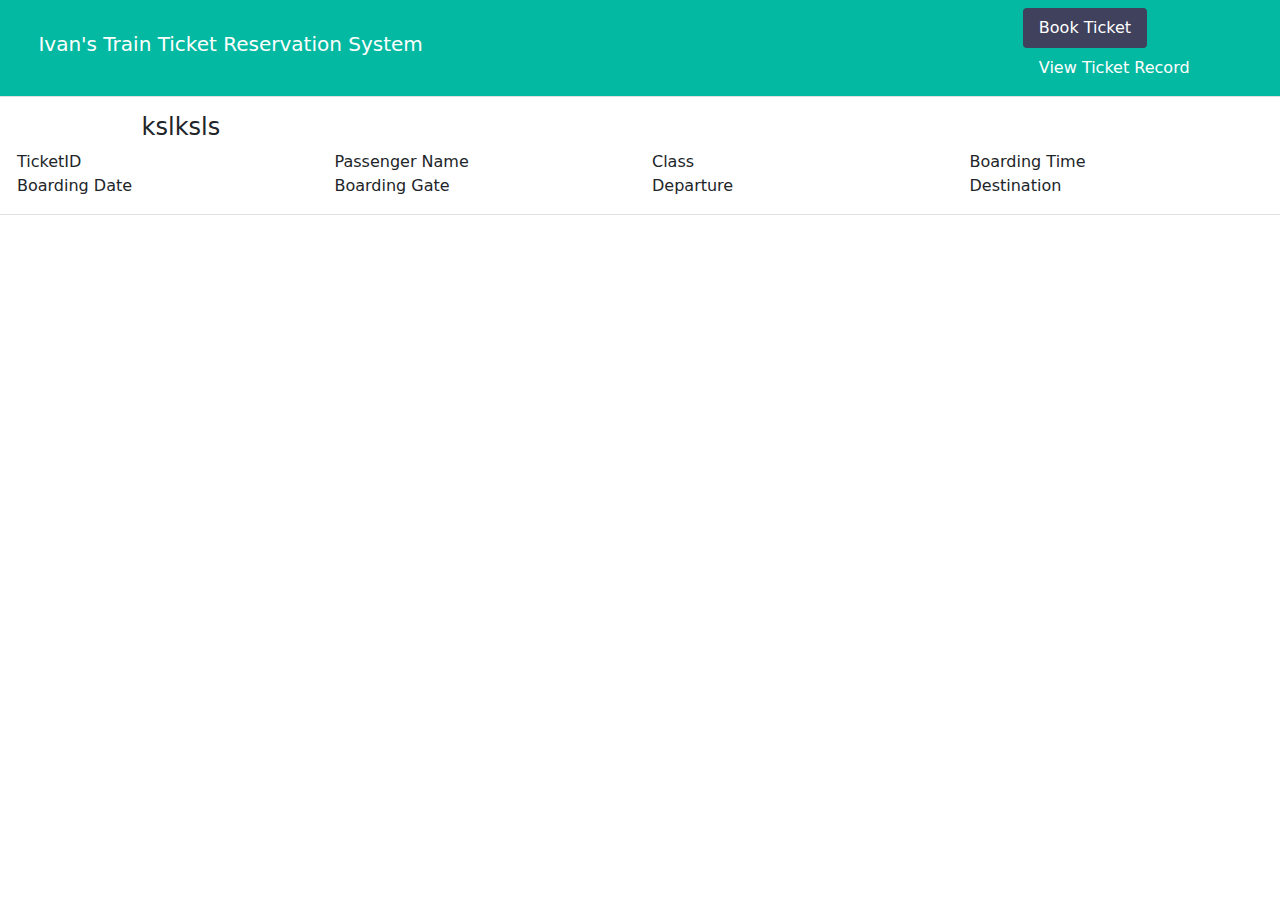
==== success.html @ bfb9c153 "fixed modal added spinner and button to open ticket issuing page" ====
<!DOCTYPE html>
<html lang="en">
<head>
   <!--For Viewport-->
    <meta charset="UTF-8">
    <meta http-equiv="X-UA-Compatible" content="IE=edge">
    <meta name="viewport" content="width=device-width, initial-scale=1.0">
    <title>Ivan's Train Station Ticket Reservation System</title>
    
   
  

    <!-- Google Web Fonts -->
    <link rel="preconnect" href="https://fonts.googleapis.com">
    <link rel="preconnect" href="https://fonts.gstatic.com" crossorigin>
    <link href="https://fonts.googleapis.com/css2?family=Heebo:wght@400;500;600;700&display=swap" rel="stylesheet">
    
    <!-- Icon Font Stylesheet -->
    <link href="https://cdnjs.cloudflare.com/ajax/libs/font-awesome/5.10.0/css/all.min.css" rel="stylesheet">
    <link href="https://cdn.jsdelivr.net/npm/bootstrap-icons@1.4.1/font/bootstrap-icons.css" rel="stylesheet">

    <link rel="icon" href="Assets/images/undraw_subway_-7-vh7 (1).svg" type="image/icon type">

    <!-- Customized Bootstrap Stylesheet -->
    <link href="Assets/css/bootstrap-grid.min.css" rel="stylesheet">
    <link href="Assets/css/bootsrap.css" rel="stylesheet">

    <!-- Template Stylesheet -->
    <link href="Assets/css/index.css" rel="stylesheet">
</head>
<body>
  <!-- Option 1: Bootstrap Bundle with Popper -->
  <script src="Assets/js/bootstrap.js"></script>
  <script src="https://cdn.jsdelivr.net/npm/@popperjs/core@2.10.2/dist/umd/popper.min.js"></script>
  

    <!--For navbar-->
      <nav class="navbar navbar-expand-lg navbar-light sticky-top header">

        <!--This will be displayed on large screen-->
          <button class="navbar-toggler" type="button" data-bs-toggle="collapse" data-bs-target="#navbarTogglerDemo01" aria-controls="navbarTogglerDemo01" aria-expanded="false" aria-label="Toggle navigation">
            <span class="navbar-toggler-icon"></span>
          </button>
          <a class="title" href="index.html"><h5>Ivan's Train Ticket Reservation System</h5></a>

          <!--This will be displayed on small screen when minimized-->
          <div class="collapse navbar-collapse" id="navbarTogglerDemo01">
            <ul class="nav nav-pills mainmenu" id="pills-tab" role="tablist">
              <li class="nav-item" role="presentation">
                <button class="nav-link active menu" id="pills-home-tab" data-bs-toggle="pill" data-bs-target="#pills-home" type="button" role="tab" aria-controls="pills-home" aria-selected="true"><a href="index.html">Book Ticket</a></button>
              </li>
              <li class="nav-item" role="presentation">
                <button class="nav-link menu" id="pills-profile-tab" data-bs-toggle="modal" data-bs-target="#exampleModal" type="button" role="tab" aria-controls="pills-profile" aria-selected="false">View Ticket Record</button>
              </li>
            </ul>
          </div>
      </nav>

    <!--For Content-->
    <div class="container-fluid overflow-hidden px-0">


      <!--modal page to view train ticket status-->
      <div class="modal fade" id="exampleModal" tabindex="-1" aria-labelledby="exampleModalLabel" aria-hidden="true">
        <div class="modal-dialog modal-dialog-centered">
          <div class="modal-content">
            <div class="modal-header">
              <h5 class="modal-title" id="exampleModalLabel">View Ticket Status</h5>
              <button type="button" class="btn-close" data-bs-dismiss="modal" aria-label="Close"></button>
            </div>
            <div class="modal-body">
              <div class="input-group">
                <span class="input-group-text" id="basic-addon1"><i class="fa fa-envelope icon"></i></span>
                <input type="text" class="form-control" placeholder="Input Ticket ID" aria-label="Ticket ID" aria-describedby="basic-addon2" id="trackid">
              </div>
            </div>
            <div class="modal-footer">
              <button type="button" class="btn btn-primary recoverylink" id="viewstatus">View Status</button>
            </div>
          </div>
        </div>
      </div>
    <div class="row">
      
      <!--Display Ticket-->
      <div class="card">
        <div class="card-body">
          <h4>kslksls</h4>
         
          <div class="row">
            <div class="col-sm-3">TicketID</div>
            <div class="col-sm-3">Passenger Name</div>
            <div class="col-sm-3">Class</div>
            <div class="col-sm-3">Boarding Time</div>
          </div>

          <div class="row">
            <div class="col-sm-3">Boarding Date</div>
            <div class="col-sm-3">Boarding Gate</div>
            <div class="col-sm-3">Departure</div>
            <div class="col-sm-3">Destination</div>

          </div>

        </div>
      </div>
    </div>

    </div>

    <!--For Footer-->
    <div class="row footer"></div>
   
    <script src="jsfile.js"></script>
</body>

</html>
---- Assets/css/bootsrap.css ----
/* @charset "UTF-8"; */
/*!
 * Bootstrap v5.1.3 (https://getbootstrap.com/)
 * Copyright 2011-2021 The Bootstrap Authors
 * Copyright 2011-2021 Twitter, Inc.
 * Licensed under MIT (https://github.com/twbs/bootstrap/blob/main/LICENSE)
 */
:root {
  --bs-blue: #0d6efd;
  --bs-indigo: #6610f2;
  --bs-purple: #6f42c1;
  --bs-pink: #d63384;
  --bs-red: #dc3545;
  --bs-orange: #fd7e14;
  --bs-yellow: #ffc107;
  --bs-green: #198754;
  --bs-teal: #20c997;
  --bs-cyan: #0dcaf0;
  --bs-white: #fff;
  --bs-gray: #6c757d;
  --bs-gray-dark: #343a40;
  --bs-gray-100: #f8f9fa;
  --bs-gray-200: #e9ecef;
  --bs-gray-300: #dee2e6;
  --bs-gray-400: #ced4da;
  --bs-gray-500: #adb5bd;
  --bs-gray-600: #6c757d;
  --bs-gray-700: #495057;
  --bs-gray-800: #343a40;
  --bs-gray-900: #212529;
  --bs-primary: #0d6efd;
  --bs-secondary: #6c757d;
  --bs-success: #198754;
  --bs-info: #0dcaf0;
  --bs-warning: #ffc107;
  --bs-danger: #dc3545;
  --bs-light: #f8f9fa;
  --bs-dark: #212529;
  --bs-primary-rgb: 13, 110, 253;
  --bs-secondary-rgb: 108, 117, 125;
  --bs-success-rgb: 25, 135, 84;
  --bs-info-rgb: 13, 202, 240;
  --bs-warning-rgb: 255, 193, 7;
  --bs-danger-rgb: 220, 53, 69;
  --bs-light-rgb: 248, 249, 250;
  --bs-dark-rgb: 33, 37, 41;
  --bs-white-rgb: 255, 255, 255;
  --bs-black-rgb: 0, 0, 0;
  --bs-body-color-rgb: 33, 37, 41;
  --bs-body-bg-rgb: 255, 255, 255;
  --bs-font-sans-serif: system-ui, -apple-system, "Segoe UI", Roboto, "Helvetica Neue", Arial, "Noto Sans", "Liberation Sans", sans-serif, "Apple Color Emoji", "Segoe UI Emoji", "Segoe UI Symbol", "Noto Color Emoji";
  --bs-font-monospace: SFMono-Regular, Menlo, Monaco, Consolas, "Liberation Mono", "Courier New", monospace;
  --bs-gradient: linear-gradient(180deg, rgba(255, 255, 255, 0.15), rgba(255, 255, 255, 0));
  --bs-body-font-family: var(--bs-font-sans-serif);
  --bs-body-font-size: 1rem;
  --bs-body-font-weight: 400;
  --bs-body-line-height: 1.5;
  --bs-body-color: #212529;
  --bs-body-bg: #fff;
}

*,
*::before,
*::after {
  /* box-sizing: border-box; */
}

@media (prefers-reduced-motion: no-preference) {
  :root {
    scroll-behavior: smooth;
  }
}
.navbar{
  background: darkorange;
}
.bg-light {
  --bs-bg-opacity: 1;
  background-color: #2c3e50  !important;
}
body {
  margin: 0;
  font-family: var(--bs-body-font-family);
  font-size: var(--bs-body-font-size);
  font-weight: var(--bs-body-font-weight);
  line-height: var(--bs-body-line-height);
  color: var(--bs-body-color);
  text-align: var(--bs-body-text-align);
  background-color: var(--bs-body-bg);
  -webkit-text-size-adjust: 100%;
  -webkit-tap-highlight-color: rgba(0, 0, 0, 0);
}

hr {
  margin: 1rem 0;
  color: inherit;
  background-color: currentColor;
  border: 0;
  opacity: 0.25;
}

hr:not([size]) {
  height: 1px;
}

h6, .h6, h5, .h5, h4, .h4, h3, .h3, h2, .h2, h1, .h1 {
  margin-top: 0;
  margin-bottom: 0.5rem;
  font-weight: 500;
  line-height: 1.2;
}

h1, .h1 {
  font-size: calc(1.375rem + 1.5vw);
}
@media (min-width: 1200px) {
  h1, .h1 {
    font-size: 2.5rem;
  }
}

h2, .h2 {
  font-size: calc(1.325rem + 0.9vw);
}
@media (min-width: 1200px) {
  h2, .h2 {
    font-size: 2rem;
  }
}

h3, .h3 {
  font-size: calc(1.3rem + 0.6vw);
}
@media (min-width: 1200px) {
  h3, .h3 {
    font-size: 1.75rem;
  }
}

h4, .h4 {
  font-size: calc(1.275rem + 0.3vw);
}
@media (min-width: 1200px) {
  h4, .h4 {
    font-size: 1.5rem;
  }
}

h5, .h5 {
  font-size: 1.25rem;
}

h6, .h6 {
  font-size: 1rem;
}

p {
  margin-top: 0;
  margin-bottom: 1rem;
}

abbr[title],
abbr[data-bs-original-title] {
  -webkit-text-decoration: underline dotted;
  text-decoration: underline dotted;
  cursor: help;
  -webkit-text-decoration-skip-ink: none;
  text-decoration-skip-ink: none;
}

address {
  margin-bottom: 1rem;
  font-style: normal;
  line-height: inherit;
}

ol,
ul {
  padding-left: 2rem;
}

ol,
ul,
dl {
  margin-top: 0;
  margin-bottom: 1rem;
}

ol ol,
ul ul,
ol ul,
ul ol {
  margin-bottom: 0;
}

dt {
  font-weight: 700;
}

dd {
  margin-bottom: 0.5rem;
  margin-left: 0;
}

blockquote {
  margin: 0 0 1rem;
}

b,
strong {
  font-weight: bolder;
}

small, .small {
  font-size: 0.875em;
}

mark, .mark {
  padding: 0.2em;
  background-color: #fcf8e3;
}

sub,
sup {
  position: relative;
  font-size: 0.75em;
  line-height: 0;
  vertical-align: baseline;
}

sub {
  bottom: -0.25em;
}

sup {
  top: -0.5em;
}

a {
  color: white;
  text-decoration: none;
}
a:hover {
  color: white;
}

a:not([href]):not([class]), a:not([href]):not([class]):hover {
  color: inherit;
  text-decoration: none;
}

pre,
code,
kbd,
samp {
  font-family: var(--bs-font-monospace);
  font-size: 1em;
  direction: ltr /* rtl:ignore */;
  unicode-bidi: bidi-override;
}

pre {
  display: block;
  margin-top: 0;
  margin-bottom: 1rem;
  overflow: auto;
  font-size: 0.875em;
}
pre code {
  font-size: inherit;
  color: inherit;
  word-break: normal;
}

code {
  font-size: 0.875em;
  color: #d63384;
  word-wrap: break-word;
}
a > code {
  color: inherit;
}

kbd {
  padding: 0.2rem 0.4rem;
  font-size: 0.875em;
  color: #fff;
  background-color: #212529;
  border-radius: 0.2rem;
}
kbd kbd {
  padding: 0;
  font-size: 1em;
  font-weight: 700;
}

figure {
  margin: 0 0 1rem;
}

img,
svg {
  vertical-align: middle;
}

table {
  caption-side: bottom;
  border-collapse: collapse;
}

caption {
  padding-top: 0.5rem;
  padding-bottom: 0.5rem;
  color: #6c757d;
  text-align: left;
}

th {
  text-align: inherit;
  text-align: -webkit-match-parent;
}

thead,
tbody,
tfoot,
tr,
td,
th {
  border-color: inherit;
  border-style: solid;
  border-width: 0;
}

label {
  display: inline-block;
}

button {
  border-radius: 0;
}

button:focus:not(:focus-visible) {
  outline: 0;
}

input,
button,
select,
optgroup,
textarea {
  margin: 0;
  font-family: inherit;
  font-size: inherit;
  line-height: inherit;
}

button,
select {
  text-transform: none;
}

[role=button] {
  cursor: pointer;
}

select {
  word-wrap: normal;
}
select:disabled {
  opacity: 1;
}

[list]::-webkit-calendar-picker-indicator {
  display: none;
}

button,
[type=button],
[type=reset],
[type=submit] {
  -webkit-appearance: button;
}
button:not(:disabled),
[type=button]:not(:disabled),
[type=reset]:not(:disabled),
[type=submit]:not(:disabled) {
  cursor: pointer;
}

::-moz-focus-inner {
  padding: 0;
  border-style: none;
}

textarea {
  resize: vertical;
}

fieldset {
  min-width: 0;
  padding: 0;
  margin: 0;
  border: 0;
}

legend {
  float: left;
  width: 100%;
  padding: 0;
  margin-bottom: 0.5rem;
  font-size: calc(1.275rem + 0.3vw);
  line-height: inherit;
}
@media (min-width: 1200px) {
  legend {
    font-size: 1.5rem;
  }
}
legend + * {
  clear: left;
}

::-webkit-datetime-edit-fields-wrapper,
::-webkit-datetime-edit-text,
::-webkit-datetime-edit-minute,
::-webkit-datetime-edit-hour-field,
::-webkit-datetime-edit-day-field,
::-webkit-datetime-edit-month-field,
::-webkit-datetime-edit-year-field {
  padding: 0;
}

::-webkit-inner-spin-button {
  height: auto;
}

[type=search] {
  outline-offset: -2px;
  -webkit-appearance: textfield;
}

/* rtl:raw:
[type="tel"],
[type="url"],
[type="email"],
[type="number"] {
  direction: ltr;
}
*/
::-webkit-search-decoration {
  -webkit-appearance: none;
}

::-webkit-color-swatch-wrapper {
  padding: 0;
}

::-webkit-file-upload-button {
  font: inherit;
}

::file-selector-button {
  font: inherit;
}

::-webkit-file-upload-button {
  font: inherit;
  -webkit-appearance: button;
}

output {
  display: inline-block;
}

iframe {
  border: 0;
}

summary {
  display: list-item;
  cursor: pointer;
}

progress {
  vertical-align: baseline;
}

[hidden] {
  display: none !important;
}

.lead {
  font-size: 1.25rem;
  font-weight: 300;
}

.display-1 {
  font-size: calc(1.625rem + 4.5vw);
  font-weight: 300;
  line-height: 1.2;
}
@media (min-width: 1200px) {
  .display-1 {
    font-size: 5rem;
  }
}

.display-2 {
  font-size: calc(1.575rem + 3.9vw);
  font-weight: 300;
  line-height: 1.2;
}
@media (min-width: 1200px) {
  .display-2 {
    font-size: 4.5rem;
  }
}

.display-3 {
  font-size: calc(1.525rem + 3.3vw);
  font-weight: 300;
  line-height: 1.2;
}
@media (min-width: 1200px) {
  .display-3 {
    font-size: 4rem;
  }
}

.display-4 {
  font-size: calc(1.475rem + 2.7vw);
  font-weight: 300;
  line-height: 1.2;
}
@media (min-width: 1200px) {
  .display-4 {
    font-size: 3.5rem;
  }
}

.display-5 {
  font-size: calc(1.425rem + 2.1vw);
  font-weight: 300;
  line-height: 1.2;
}
@media (min-width: 1200px) {
  .display-5 {
    font-size: 3rem;
  }
}

.display-6 {
  font-size: calc(1.375rem + 1.5vw);
  font-weight: 300;
  line-height: 1.2;
}
@media (min-width: 1200px) {
  .display-6 {
    font-size: 2.5rem;
  }
}

.list-unstyled {
  padding-left: 0;
  list-style: none;
}

.list-inline {
  padding-left: 0;
  list-style: none;
}

.list-inline-item {
  display: inline-block;
}
.list-inline-item:not(:last-child) {
  margin-right: 0.5rem;
}

.initialism {
  font-size: 0.875em;
  text-transform: uppercase;
}

.blockquote {
  margin-bottom: 1rem;
  font-size: 1.25rem;
}
.blockquote > :last-child {
  margin-bottom: 0;
}

.blockquote-footer {
  margin-top: -1rem;
  margin-bottom: 1rem;
  font-size: 0.875em;
  color: #6c757d;
}
.blockquote-footer::before {
  content: "— ";
}

.img-fluid {
  max-width: 100%;
  height: auto;
}

.img-thumbnail {
  padding: 0.25rem;
  background-color: #fff;
  border: 1px solid #dee2e6;
  border-radius: 0.25rem;
  max-width: 100%;
  height: auto;
}

.figure {
  display: inline-block;
}

.figure-img {
  margin-bottom: 0.5rem;
  line-height: 1;
}

.figure-caption {
  font-size: 0.875em;
  color: #6c757d;
}

.container,
.container-fluid,
.container-xxl,
.container-xl,
.container-lg,
.container-md,
.container-sm {
  width: 100%;
  padding-right: var(--bs-gutter-x, 0.75rem);
  padding-left: var(--bs-gutter-x, 0.75rem);
  margin-right: auto;
  margin-left: auto;
}

@media (min-width: 576px) {
  .container-sm, .container {
    max-width: 540px;
  }
}
@media (min-width: 768px) {
  .container-md, .container-sm, .container {
    max-width: 720px;
  }
}
@media (min-width: 992px) {
  .container-lg, .container-md, .container-sm, .container {
    max-width: 960px;
  }
}
@media (min-width: 1200px) {
  .container-xl, .container-lg, .container-md, .container-sm, .container {
    max-width: 1140px;
  }
}
@media (min-width: 1400px) {
  .container-xxl, .container-xl, .container-lg, .container-md, .container-sm, .container {
    max-width: 1320px;
  }
}
.row {
  --bs-gutter-x: 1.5rem;
  --bs-gutter-y: 0;
  display: flex;
  flex-wrap: wrap;
  margin-top: calc(-1 * var(--bs-gutter-y));
  margin-right: calc(-0.5 * var(--bs-gutter-x));
  margin-left: calc(-0.5 * var(--bs-gutter-x));
}
.row > * {
  flex-shrink: 0;
  width: 100%;
  max-width: 100%;
  padding-right: calc(var(--bs-gutter-x) * 0.5);
  padding-left: calc(var(--bs-gutter-x) * 0.5);
  margin-top: var(--bs-gutter-y);
}

.col {
  flex: 1 0 0%;
}

.row-cols-auto > * {
  flex: 0 0 auto;
  width: auto;
}

.row-cols-1 > * {
  flex: 0 0 auto;
  width: 100%;
}

.row-cols-2 > * {
  flex: 0 0 auto;
  width: 50%;
}

.row-cols-3 > * {
  flex: 0 0 auto;
  width: 33.3333333333%;
}

.row-cols-4 > * {
  flex: 0 0 auto;
  width: 25%;
}

.row-cols-5 > * {
  flex: 0 0 auto;
  width: 20%;
}

.row-cols-6 > * {
  flex: 0 0 auto;
  width: 16.6666666667%;
}

.col-auto {
  flex: 0 0 auto;
  width: auto;
}

.col-1 {
  flex: 0 0 auto;
  width: 8.33333333%;
}

.col-2 {
  flex: 0 0 auto;
  width: 16.66666667%;
}

.col-3 {
  flex: 0 0 auto;
  width: 25%;
}

.col-4 {
  flex: 0 0 auto;
  width: 33.33333333%;
}

.col-5 {
  flex: 0 0 auto;
  width: 41.66666667%;
}

.col-6 {
  flex: 0 0 auto;
  width: 50%;
}

.col-7 {
  flex: 0 0 auto;
  width: 58.33333333%;
}

.col-8 {
  flex: 0 0 auto;
  width: 66.66666667%;
}

.col-9 {
  flex: 0 0 auto;
  width: 75%;
}

.col-10 {
  flex: 0 0 auto;
  width: 83.33333333%;
}

.col-11 {
  flex: 0 0 auto;
  width: 91.66666667%;
}

.col-12 {
  flex: 0 0 auto;
  width: 100%;
}

.offset-1 {
  margin-left: 8.33333333%;
}

.offset-2 {
  margin-left: 16.66666667%;
}

.offset-3 {
  margin-left: 25%;
}

.offset-4 {
  margin-left: 33.33333333%;
}

.offset-5 {
  margin-left: 41.66666667%;
}

.offset-6 {
  margin-left: 50%;
}

.offset-7 {
  margin-left: 58.33333333%;
}

.offset-8 {
  margin-left: 66.66666667%;
}

.offset-9 {
  margin-left: 75%;
}

.offset-10 {
  margin-left: 83.33333333%;
}

.offset-11 {
  margin-left: 91.66666667%;
}

.g-0,
.gx-0 {
  --bs-gutter-x: 0;
}

.g-0,
.gy-0 {
  --bs-gutter-y: 0;
}

.g-1,
.gx-1 {
  --bs-gutter-x: 0.25rem;
}

.g-1,
.gy-1 {
  --bs-gutter-y: 0.25rem;
}

.g-2,
.gx-2 {
  --bs-gutter-x: 0.5rem;
}

.g-2,
.gy-2 {
  --bs-gutter-y: 0.5rem;
}

.g-3,
.gx-3 {
  --bs-gutter-x: 1rem;
}

.g-3,
.gy-3 {
  --bs-gutter-y: 1rem;
}

.g-4,
.gx-4 {
  --bs-gutter-x: 1.5rem;
}

.g-4,
.gy-4 {
  --bs-gutter-y: 1.5rem;
}

.g-5,
.gx-5 {
  --bs-gutter-x: 3rem;
}

.g-5,
.gy-5 {
  --bs-gutter-y: 3rem;
}

@media (min-width: 576px) {
  .col-sm {
    flex: 1 0 0%;
  }

  .row-cols-sm-auto > * {
    flex: 0 0 auto;
    width: auto;
  }

  .row-cols-sm-1 > * {
    flex: 0 0 auto;
    width: 100%;
  }

  .row-cols-sm-2 > * {
    flex: 0 0 auto;
    width: 50%;
  }

  .row-cols-sm-3 > * {
    flex: 0 0 auto;
    width: 33.3333333333%;
  }

  .row-cols-sm-4 > * {
    flex: 0 0 auto;
    width: 25%;
  }

  .row-cols-sm-5 > * {
    flex: 0 0 auto;
    width: 20%;
  }

  .row-cols-sm-6 > * {
    flex: 0 0 auto;
    width: 16.6666666667%;
  }

  .col-sm-auto {
    flex: 0 0 auto;
    width: auto;
  }

  .col-sm-1 {
    flex: 0 0 auto;
    width: 8.33333333%;
  }

  .col-sm-2 {
    flex: 0 0 auto;
    width: 16.66666667%;
  }

  .col-sm-3 {
    flex: 0 0 auto;
    width: 25%;
  }

  .col-sm-4 {
    flex: 0 0 auto;
    width: 33.33333333%;
  }

  .col-sm-5 {
    flex: 0 0 auto;
    width: 41.66666667%;
  }

  .col-sm-6 {
    flex: 0 0 auto;
    width: 50%;
  }

  .col-sm-7 {
    flex: 0 0 auto;
    width: 58.33333333%;
  }

  .col-sm-8 {
    flex: 0 0 auto;
    width: 66.66666667%;
  }

  .col-sm-9 {
    flex: 0 0 auto;
    width: 75%;
  }

  .col-sm-10 {
    flex: 0 0 auto;
    width: 83.33333333%;
  }

  .col-sm-11 {
    flex: 0 0 auto;
    width: 91.66666667%;
  }

  .col-sm-12 {
    flex: 0 0 auto;
    width: 100%;
  }

  .offset-sm-0 {
    margin-left: 0;
  }

  .offset-sm-1 {
    margin-left: 8.33333333%;
  }

  .offset-sm-2 {
    margin-left: 16.66666667%;
  }

  .offset-sm-3 {
    margin-left: 25%;
  }

  .offset-sm-4 {
    margin-left: 33.33333333%;
  }

  .offset-sm-5 {
    margin-left: 41.66666667%;
  }

  .offset-sm-6 {
    margin-left: 50%;
  }

  .offset-sm-7 {
    margin-left: 58.33333333%;
  }

  .offset-sm-8 {
    margin-left: 66.66666667%;
  }

  .offset-sm-9 {
    margin-left: 75%;
  }

  .offset-sm-10 {
    margin-left: 83.33333333%;
  }

  .offset-sm-11 {
    margin-left: 91.66666667%;
  }

  .g-sm-0,
.gx-sm-0 {
    --bs-gutter-x: 0;
  }

  .g-sm-0,
.gy-sm-0 {
    --bs-gutter-y: 0;
  }

  .g-sm-1,
.gx-sm-1 {
    --bs-gutter-x: 0.25rem;
  }

  .g-sm-1,
.gy-sm-1 {
    --bs-gutter-y: 0.25rem;
  }

  .g-sm-2,
.gx-sm-2 {
    --bs-gutter-x: 0.5rem;
  }

  .g-sm-2,
.gy-sm-2 {
    --bs-gutter-y: 0.5rem;
  }

  .g-sm-3,
.gx-sm-3 {
    --bs-gutter-x: 1rem;
  }

  .g-sm-3,
.gy-sm-3 {
    --bs-gutter-y: 1rem;
  }

  .g-sm-4,
.gx-sm-4 {
    --bs-gutter-x: 1.5rem;
  }

  .g-sm-4,
.gy-sm-4 {
    --bs-gutter-y: 1.5rem;
  }

  .g-sm-5,
.gx-sm-5 {
    --bs-gutter-x: 3rem;
  }

  .g-sm-5,
.gy-sm-5 {
    --bs-gutter-y: 3rem;
  }
}
@media (min-width: 768px) {
  .col-md {
    flex: 1 0 0%;
  }

  .row-cols-md-auto > * {
    flex: 0 0 auto;
    width: auto;
  }

  .row-cols-md-1 > * {
    flex: 0 0 auto;
    width: 100%;
  }

  .row-cols-md-2 > * {
    flex: 0 0 auto;
    width: 50%;
  }

  .row-cols-md-3 > * {
    flex: 0 0 auto;
    width: 33.3333333333%;
  }

  .row-cols-md-4 > * {
    flex: 0 0 auto;
    width: 25%;
  }

  .row-cols-md-5 > * {
    flex: 0 0 auto;
    width: 20%;
  }

  .row-cols-md-6 > * {
    flex: 0 0 auto;
    width: 16.6666666667%;
  }

  .col-md-auto {
    flex: 0 0 auto;
    width: auto;
  }

  .col-md-1 {
    flex: 0 0 auto;
    width: 8.33333333%;
  }

  .col-md-2 {
    flex: 0 0 auto;
    width: 16.66666667%;
  }

  .col-md-3 {
    flex: 0 0 auto;
    width: 25%;
  }

  .col-md-4 {
    flex: 0 0 auto;
    width: 33.33333333%;
  }

  .col-md-5 {
    flex: 0 0 auto;
    width: 41.66666667%;
  }

  .col-md-6 {
    flex: 0 0 auto;
    width: 50%;
  }

  .col-md-7 {
    flex: 0 0 auto;
    width: 58.33333333%;
  }

  .col-md-8 {
    flex: 0 0 auto;
    width: 66.66666667%;
  }

  .col-md-9 {
    flex: 0 0 auto;
    width: 75%;
  }

  .col-md-10 {
    flex: 0 0 auto;
    width: 83.33333333%;
  }

  .col-md-11 {
    flex: 0 0 auto;
    width: 91.66666667%;
  }

  .col-md-12 {
    flex: 0 0 auto;
    width: 100%;
  }

  .offset-md-0 {
    margin-left: 0;
  }

  .offset-md-1 {
    margin-left: 8.33333333%;
  }

  .offset-md-2 {
    margin-left: 16.66666667%;
  }

  .offset-md-3 {
    margin-left: 25%;
  }

  .offset-md-4 {
    margin-left: 33.33333333%;
  }

  .offset-md-5 {
    margin-left: 41.66666667%;
  }

  .offset-md-6 {
    margin-left: 50%;
  }

  .offset-md-7 {
    margin-left: 58.33333333%;
  }

  .offset-md-8 {
    margin-left: 66.66666667%;
  }

  .offset-md-9 {
    margin-left: 75%;
  }

  .offset-md-10 {
    margin-left: 83.33333333%;
  }

  .offset-md-11 {
    margin-left: 91.66666667%;
  }

  .g-md-0,
.gx-md-0 {
    --bs-gutter-x: 0;
  }

  .g-md-0,
.gy-md-0 {
    --bs-gutter-y: 0;
  }

  .g-md-1,
.gx-md-1 {
    --bs-gutter-x: 0.25rem;
  }

  .g-md-1,
.gy-md-1 {
    --bs-gutter-y: 0.25rem;
  }

  .g-md-2,
.gx-md-2 {
    --bs-gutter-x: 0.5rem;
  }

  .g-md-2,
.gy-md-2 {
    --bs-gutter-y: 0.5rem;
  }

  .g-md-3,
.gx-md-3 {
    --bs-gutter-x: 1rem;
  }

  .g-md-3,
.gy-md-3 {
    --bs-gutter-y: 1rem;
  }

  .g-md-4,
.gx-md-4 {
    --bs-gutter-x: 1.5rem;
  }

  .g-md-4,
.gy-md-4 {
    --bs-gutter-y: 1.5rem;
  }

  .g-md-5,
.gx-md-5 {
    --bs-gutter-x: 3rem;
  }

  .g-md-5,
.gy-md-5 {
    --bs-gutter-y: 3rem;
  }
}
@media (min-width: 992px) {
  .col-lg {
    flex: 1 0 0%;
  }

  .row-cols-lg-auto > * {
    flex: 0 0 auto;
    width: auto;
  }

  .row-cols-lg-1 > * {
    flex: 0 0 auto;
    width: 100%;
  }

  .row-cols-lg-2 > * {
    flex: 0 0 auto;
    width: 50%;
  }

  .row-cols-lg-3 > * {
    flex: 0 0 auto;
    width: 33.3333333333%;
  }

  .row-cols-lg-4 > * {
    flex: 0 0 auto;
    width: 25%;
  }

  .row-cols-lg-5 > * {
    flex: 0 0 auto;
    width: 20%;
  }

  .row-cols-lg-6 > * {
    flex: 0 0 auto;
    width: 16.6666666667%;
  }

  .col-lg-auto {
    flex: 0 0 auto;
    width: auto;
  }

  .col-lg-1 {
    flex: 0 0 auto;
    width: 8.33333333%;
  }

  .col-lg-2 {
    flex: 0 0 auto;
    width: 16.66666667%;
  }

  .col-lg-3 {
    flex: 0 0 auto;
    width: 25%;
  }

  .col-lg-4 {
    flex: 0 0 auto;
    width: 33.33333333%;
  }

  .col-lg-5 {
    flex: 0 0 auto;
    width: 41.66666667%;
  }

  .col-lg-6 {
    flex: 0 0 auto;
    width: 50%;
  }

  .col-lg-7 {
    flex: 0 0 auto;
    width: 58.33333333%;
  }

  .col-lg-8 {
    flex: 0 0 auto;
    width: 66.66666667%;
  }

  .col-lg-9 {
    flex: 0 0 auto;
    width: 75%;
  }

  .col-lg-10 {
    flex: 0 0 auto;
    width: 83.33333333%;
  }

  .col-lg-11 {
    flex: 0 0 auto;
    width: 91.66666667%;
  }

  .col-lg-12 {
    flex: 0 0 auto;
    width: 100%;
  }

  .offset-lg-0 {
    margin-left: 0;
  }

  .offset-lg-1 {
    margin-left: 8.33333333%;
  }

  .offset-lg-2 {
    margin-left: 16.66666667%;
  }

  .offset-lg-3 {
    margin-left: 25%;
  }

  .offset-lg-4 {
    margin-left: 33.33333333%;
  }

  .offset-lg-5 {
    margin-left: 41.66666667%;
  }

  .offset-lg-6 {
    margin-left: 50%;
  }

  .offset-lg-7 {
    margin-left: 58.33333333%;
  }

  .offset-lg-8 {
    margin-left: 66.66666667%;
  }

  .offset-lg-9 {
    margin-left: 75%;
  }

  .offset-lg-10 {
    margin-left: 83.33333333%;
  }

  .offset-lg-11 {
    margin-left: 91.66666667%;
  }

  .g-lg-0,
.gx-lg-0 {
    --bs-gutter-x: 0;
  }

  .g-lg-0,
.gy-lg-0 {
    --bs-gutter-y: 0;
  }

  .g-lg-1,
.gx-lg-1 {
    --bs-gutter-x: 0.25rem;
  }

  .g-lg-1,
.gy-lg-1 {
    --bs-gutter-y: 0.25rem;
  }

  .g-lg-2,
.gx-lg-2 {
    --bs-gutter-x: 0.5rem;
  }

  .g-lg-2,
.gy-lg-2 {
    --bs-gutter-y: 0.5rem;
  }

  .g-lg-3,
.gx-lg-3 {
    --bs-gutter-x: 1rem;
  }

  .g-lg-3,
.gy-lg-3 {
    --bs-gutter-y: 1rem;
  }

  .g-lg-4,
.gx-lg-4 {
    --bs-gutter-x: 1.5rem;
  }

  .g-lg-4,
.gy-lg-4 {
    --bs-gutter-y: 1.5rem;
  }

  .g-lg-5,
.gx-lg-5 {
    --bs-gutter-x: 3rem;
  }

  .g-lg-5,
.gy-lg-5 {
    --bs-gutter-y: 3rem;
  }
}
@media (min-width: 1200px) {
  .col-xl {
    flex: 1 0 0%;
  }

  .row-cols-xl-auto > * {
    flex: 0 0 auto;
    width: auto;
  }

  .row-cols-xl-1 > * {
    flex: 0 0 auto;
    width: 100%;
  }

  .row-cols-xl-2 > * {
    flex: 0 0 auto;
    width: 50%;
  }

  .row-cols-xl-3 > * {
    flex: 0 0 auto;
    width: 33.3333333333%;
  }

  .row-cols-xl-4 > * {
    flex: 0 0 auto;
    width: 25%;
  }

  .row-cols-xl-5 > * {
    flex: 0 0 auto;
    width: 20%;
  }

  .row-cols-xl-6 > * {
    flex: 0 0 auto;
    width: 16.6666666667%;
  }

  .col-xl-auto {
    flex: 0 0 auto;
    width: auto;
  }

  .col-xl-1 {
    flex: 0 0 auto;
    width: 8.33333333%;
  }

  .col-xl-2 {
    flex: 0 0 auto;
    width: 16.66666667%;
  }

  .col-xl-3 {
    flex: 0 0 auto;
    width: 25%;
  }

  .col-xl-4 {
    flex: 0 0 auto;
    width: 33.33333333%;
  }

  .col-xl-5 {
    flex: 0 0 auto;
    width: 41.66666667%;
  }

  .col-xl-6 {
    flex: 0 0 auto;
    width: 50%;
  }

  .col-xl-7 {
    flex: 0 0 auto;
    width: 58.33333333%;
  }

  .col-xl-8 {
    flex: 0 0 auto;
    width: 66.66666667%;
  }

  .col-xl-9 {
    flex: 0 0 auto;
    width: 75%;
  }

  .col-xl-10 {
    flex: 0 0 auto;
    width: 83.33333333%;
  }

  .col-xl-11 {
    flex: 0 0 auto;
    width: 91.66666667%;
  }

  .col-xl-12 {
    flex: 0 0 auto;
    width: 100%;
  }

  .offset-xl-0 {
    margin-left: 0;
  }

  .offset-xl-1 {
    margin-left: 8.33333333%;
  }

  .offset-xl-2 {
    margin-left: 16.66666667%;
  }

  .offset-xl-3 {
    margin-left: 25%;
  }

  .offset-xl-4 {
    margin-left: 33.33333333%;
  }

  .offset-xl-5 {
    margin-left: 41.66666667%;
  }

  .offset-xl-6 {
    margin-left: 50%;
  }

  .offset-xl-7 {
    margin-left: 58.33333333%;
  }

  .offset-xl-8 {
    margin-left: 66.66666667%;
  }

  .offset-xl-9 {
    margin-left: 75%;
  }

  .offset-xl-10 {
    margin-left: 83.33333333%;
  }

  .offset-xl-11 {
    margin-left: 91.66666667%;
  }

  .g-xl-0,
.gx-xl-0 {
    --bs-gutter-x: 0;
  }

  .g-xl-0,
.gy-xl-0 {
    --bs-gutter-y: 0;
  }

  .g-xl-1,
.gx-xl-1 {
    --bs-gutter-x: 0.25rem;
  }

  .g-xl-1,
.gy-xl-1 {
    --bs-gutter-y: 0.25rem;
  }

  .g-xl-2,
.gx-xl-2 {
    --bs-gutter-x: 0.5rem;
  }

  .g-xl-2,
.gy-xl-2 {
    --bs-gutter-y: 0.5rem;
  }

  .g-xl-3,
.gx-xl-3 {
    --bs-gutter-x: 1rem;
  }

  .g-xl-3,
.gy-xl-3 {
    --bs-gutter-y: 1rem;
  }

  .g-xl-4,
.gx-xl-4 {
    --bs-gutter-x: 1.5rem;
  }

  .g-xl-4,
.gy-xl-4 {
    --bs-gutter-y: 1.5rem;
  }

  .g-xl-5,
.gx-xl-5 {
    --bs-gutter-x: 3rem;
  }

  .g-xl-5,
.gy-xl-5 {
    --bs-gutter-y: 3rem;
  }
}
@media (min-width: 1400px) {
  .col-xxl {
    flex: 1 0 0%;
  }

  .row-cols-xxl-auto > * {
    flex: 0 0 auto;
    width: auto;
  }

  .row-cols-xxl-1 > * {
    flex: 0 0 auto;
    width: 100%;
  }

  .row-cols-xxl-2 > * {
    flex: 0 0 auto;
    width: 50%;
  }

  .row-cols-xxl-3 > * {
    flex: 0 0 auto;
    width: 33.3333333333%;
  }

  .row-cols-xxl-4 > * {
    flex: 0 0 auto;
    width: 25%;
  }

  .row-cols-xxl-5 > * {
    flex: 0 0 auto;
    width: 20%;
  }

  .row-cols-xxl-6 > * {
    flex: 0 0 auto;
    width: 16.6666666667%;
  }

  .col-xxl-auto {
    flex: 0 0 auto;
    width: auto;
  }

  .col-xxl-1 {
    flex: 0 0 auto;
    width: 8.33333333%;
  }

  .col-xxl-2 {
    flex: 0 0 auto;
    width: 16.66666667%;
  }

  .col-xxl-3 {
    flex: 0 0 auto;
    width: 25%;
  }

  .col-xxl-4 {
    flex: 0 0 auto;
    width: 33.33333333%;
  }

  .col-xxl-5 {
    flex: 0 0 auto;
    width: 41.66666667%;
  }

  .col-xxl-6 {
    flex: 0 0 auto;
    width: 50%;
  }

  .col-xxl-7 {
    flex: 0 0 auto;
    width: 58.33333333%;
  }

  .col-xxl-8 {
    flex: 0 0 auto;
    width: 66.66666667%;
  }

  .col-xxl-9 {
    flex: 0 0 auto;
    width: 75%;
  }

  .col-xxl-10 {
    flex: 0 0 auto;
    width: 83.33333333%;
  }

  .col-xxl-11 {
    flex: 0 0 auto;
    width: 91.66666667%;
  }

  .col-xxl-12 {
    flex: 0 0 auto;
    width: 100%;
  }

  .offset-xxl-0 {
    margin-left: 0;
  }

  .offset-xxl-1 {
    margin-left: 8.33333333%;
  }

  .offset-xxl-2 {
    margin-left: 16.66666667%;
  }

  .offset-xxl-3 {
    margin-left: 25%;
  }

  .offset-xxl-4 {
    margin-left: 33.33333333%;
  }

  .offset-xxl-5 {
    margin-left: 41.66666667%;
  }

  .offset-xxl-6 {
    margin-left: 50%;
  }

  .offset-xxl-7 {
    margin-left: 58.33333333%;
  }

  .offset-xxl-8 {
    margin-left: 66.66666667%;
  }

  .offset-xxl-9 {
    margin-left: 75%;
  }

  .offset-xxl-10 {
    margin-left: 83.33333333%;
  }

  .offset-xxl-11 {
    margin-left: 91.66666667%;
  }

  .g-xxl-0,
.gx-xxl-0 {
    --bs-gutter-x: 0;
  }

  .g-xxl-0,
.gy-xxl-0 {
    --bs-gutter-y: 0;
  }

  .g-xxl-1,
.gx-xxl-1 {
    --bs-gutter-x: 0.25rem;
  }

  .g-xxl-1,
.gy-xxl-1 {
    --bs-gutter-y: 0.25rem;
  }

  .g-xxl-2,
.gx-xxl-2 {
    --bs-gutter-x: 0.5rem;
  }

  .g-xxl-2,
.gy-xxl-2 {
    --bs-gutter-y: 0.5rem;
  }

  .g-xxl-3,
.gx-xxl-3 {
    --bs-gutter-x: 1rem;
  }

  .g-xxl-3,
.gy-xxl-3 {
    --bs-gutter-y: 1rem;
  }

  .g-xxl-4,
.gx-xxl-4 {
    --bs-gutter-x: 1.5rem;
  }

  .g-xxl-4,
.gy-xxl-4 {
    --bs-gutter-y: 1.5rem;
  }

  .g-xxl-5,
.gx-xxl-5 {
    --bs-gutter-x: 3rem;
  }

  .g-xxl-5,
.gy-xxl-5 {
    --bs-gutter-y: 3rem;
  }
}
.table {
  --bs-table-bg: transparent;
  --bs-table-accent-bg: transparent;
  --bs-table-striped-color: #212529;
  --bs-table-striped-bg: rgba(0, 0, 0, 0.05);
  --bs-table-active-color: #212529;
  --bs-table-active-bg: rgba(0, 0, 0, 0.1);
  --bs-table-hover-color: #212529;
  --bs-table-hover-bg: rgba(0, 0, 0, 0.075);
  width: 100%;
  margin-bottom: 1rem;
  color: #212529;
  vertical-align: top;
  border-color: #dee2e6;
}
.table > :not(caption) > * > * {
  padding: 0.5rem 0.5rem;
  background-color: var(--bs-table-bg);
  border-bottom-width: 1px;
  box-shadow: inset 0 0 0 9999px var(--bs-table-accent-bg);
}
.table > tbody {
  vertical-align: inherit;
}
.table > thead {
  vertical-align: bottom;
}
.table > :not(:first-child) {
  border-top: 2px solid currentColor;
}

.caption-top {
  caption-side: top;
}

.table-sm > :not(caption) > * > * {
  padding: 0.25rem 0.25rem;
}

.table-bordered > :not(caption) > * {
  border-width: 1px 0;
}
.table-bordered > :not(caption) > * > * {
  border-width: 0 1px;
}

.table-borderless > :not(caption) > * > * {
  border-bottom-width: 0;
}
.table-borderless > :not(:first-child) {
  border-top-width: 0;
}

.table-striped > tbody > tr:nth-of-type(odd) > * {
  --bs-table-accent-bg: var(--bs-table-striped-bg);
  color: var(--bs-table-striped-color);
}

.table-active {
  --bs-table-accent-bg: var(--bs-table-active-bg);
  color: var(--bs-table-active-color);
}

.table-hover > tbody > tr:hover > * {
  --bs-table-accent-bg: var(--bs-table-hover-bg);
  color: var(--bs-table-hover-color);
}

.table-primary {
  --bs-table-bg: #cfe2ff;
  --bs-table-striped-bg: #c5d7f2;
  --bs-table-striped-color: #000;
  --bs-table-active-bg: #bacbe6;
  --bs-table-active-color: #000;
  --bs-table-hover-bg: #bfd1ec;
  --bs-table-hover-color: #000;
  color: #000;
  border-color: #bacbe6;
}

.table-secondary {
  --bs-table-bg: #e2e3e5;
  --bs-table-striped-bg: #d7d8da;
  --bs-table-striped-color: #000;
  --bs-table-active-bg: #cbccce;
  --bs-table-active-color: #000;
  --bs-table-hover-bg: #d1d2d4;
  --bs-table-hover-color: #000;
  color: #000;
  border-color: #cbccce;
}

.table-success {
  --bs-table-bg: #d1e7dd;
  --bs-table-striped-bg: #c7dbd2;
  --bs-table-striped-color: #000;
  --bs-table-active-bg: #bcd0c7;
  --bs-table-active-color: #000;
  --bs-table-hover-bg: #c1d6cc;
  --bs-table-hover-color: #000;
  color: #000;
  border-color: #bcd0c7;
}

.table-info {
  --bs-table-bg: #cff4fc;
  --bs-table-striped-bg: #c5e8ef;
  --bs-table-striped-color: #000;
  --bs-table-active-bg: #badce3;
  --bs-table-active-color: #000;
  --bs-table-hover-bg: #bfe2e9;
  --bs-table-hover-color: #000;
  color: #000;
  border-color: #badce3;
}

.table-warning {
  --bs-table-bg: #fff3cd;
  --bs-table-striped-bg: #f2e7c3;
  --bs-table-striped-color: #000;
  --bs-table-active-bg: #e6dbb9;
  --bs-table-active-color: #000;
  --bs-table-hover-bg: #ece1be;
  --bs-table-hover-color: #000;
  color: #000;
  border-color: #e6dbb9;
}

.table-danger {
  --bs-table-bg: #f8d7da;
  --bs-table-striped-bg: #eccccf;
  --bs-table-striped-color: #000;
  --bs-table-active-bg: #dfc2c4;
  --bs-table-active-color: #000;
  --bs-table-hover-bg: #e5c7ca;
  --bs-table-hover-color: #000;
  color: #000;
  border-color: #dfc2c4;
}

.table-light {
  --bs-table-bg: #f8f9fa;
  --bs-table-striped-bg: #ecedee;
  --bs-table-striped-color: #000;
  --bs-table-active-bg: #dfe0e1;
  --bs-table-active-color: #000;
  --bs-table-hover-bg: #e5e6e7;
  --bs-table-hover-color: #000;
  color: #000;
  border-color: #dfe0e1;
}

.table-dark {
  --bs-table-bg: #212529;
  --bs-table-striped-bg: #2c3034;
  --bs-table-striped-color: #fff;
  --bs-table-active-bg: #373b3e;
  --bs-table-active-color: #fff;
  --bs-table-hover-bg: #323539;
  --bs-table-hover-color: #fff;
  color: #fff;
  border-color: #373b3e;
}

.table-responsive {
  overflow-x: auto;
  -webkit-overflow-scrolling: touch;
}

@media (max-width: 575.98px) {
  .table-responsive-sm {
    overflow-x: auto;
    -webkit-overflow-scrolling: touch;
  }
}
@media (max-width: 767.98px) {
  .table-responsive-md {
    overflow-x: auto;
    -webkit-overflow-scrolling: touch;
  }
}
@media (max-width: 991.98px) {
  .table-responsive-lg {
    overflow-x: auto;
    -webkit-overflow-scrolling: touch;
  }
}
@media (max-width: 1199.98px) {
  .table-responsive-xl {
    overflow-x: auto;
    -webkit-overflow-scrolling: touch;
  }
}
@media (max-width: 1399.98px) {
  .table-responsive-xxl {
    overflow-x: auto;
    -webkit-overflow-scrolling: touch;
  }
}
.form-label {
  margin-bottom: 0.5rem;
}

.col-form-label {
  padding-top: calc(0.375rem + 1px);
  padding-bottom: calc(0.375rem + 1px);
  margin-bottom: 0;
  font-size: inherit;
  line-height: 1.5;
}

.col-form-label-lg {
  padding-top: calc(0.5rem + 1px);
  padding-bottom: calc(0.5rem + 1px);
  font-size: 1.25rem;
}

.col-form-label-sm {
  padding-top: calc(0.25rem + 1px);
  padding-bottom: calc(0.25rem + 1px);
  font-size: 0.875rem;
}

.form-text {
  margin-top: 0.25rem;
  font-size: 0.875em;
  color: #6c757d;
}

.form-control {
  display: block;
  width: 100%;
  padding: 0.375rem 0.75rem;
  font-size: 1rem;
  font-weight: 400;
  line-height: 1.5;
  color: #212529;
  background-color: #fff;
  background-clip: padding-box;
  border: 1px solid darkorange;
  -webkit-appearance: none;
  -moz-appearance: none;
  appearance: none;
  border-radius: 0.25rem;
  transition: border-color 0.15s ease-in-out, box-shadow 0.15s ease-in-out;
}
@media (prefers-reduced-motion: reduce) {
  .form-control {
    transition: none;
  }
}
.form-control[type=file] {
  overflow: hidden;
}
.form-control[type=file]:not(:disabled):not([readonly]) {
  cursor: pointer;
}
.form-control:focus {
  color: #212529;
  background-color: #fff;
  border-color: #86b7fe;
  outline: 0;
  box-shadow: 0 0 0 0.25rem rgba(13, 110, 253, 0.25);
}
.form-control::-webkit-date-and-time-value {
  height: 1.5em;
}
.form-control::-moz-placeholder {
  color: #6c757d;
  opacity: 1;
}
.form-control::placeholder {
  color: #6c757d;
  opacity: 1;
}
.form-control:disabled, .form-control[readonly] {
  background-color: #e9ecef;
  opacity: 1;
}
.form-control::-webkit-file-upload-button {
  padding: 0.375rem 0.75rem;
  margin: -0.375rem -0.75rem;
  -webkit-margin-end: 0.75rem;
  margin-inline-end: 0.75rem;
  color: #212529;
  background-color: #e9ecef;
  pointer-events: none;
  border-color: inherit;
  border-style: solid;
  border-width: 0;
  border-inline-end-width: 1px;
  border-radius: 0;
  -webkit-transition: color 0.15s ease-in-out, background-color 0.15s ease-in-out, border-color 0.15s ease-in-out, box-shadow 0.15s ease-in-out;
  transition: color 0.15s ease-in-out, background-color 0.15s ease-in-out, border-color 0.15s ease-in-out, box-shadow 0.15s ease-in-out;
}
.form-control::file-selector-button {
  padding: 0.375rem 0.75rem;
  margin: -0.375rem -0.75rem;
  -webkit-margin-end: 0.75rem;
  margin-inline-end: 0.75rem;
  color: #212529;
  background-color: #e9ecef;
  pointer-events: none;
  border-color: inherit;
  border-style: solid;
  border-width: 0;
  border-inline-end-width: 1px;
  border-radius: 0;
  transition: color 0.15s ease-in-out, background-color 0.15s ease-in-out, border-color 0.15s ease-in-out, box-shadow 0.15s ease-in-out;
}
@media (prefers-reduced-motion: reduce) {
  .form-control::-webkit-file-upload-button {
    -webkit-transition: none;
    transition: none;
  }
  .form-control::file-selector-button {
    transition: none;
  }
}
.form-control:hover:not(:disabled):not([readonly])::-webkit-file-upload-button {
  background-color: #dde0e3;
}
.form-control:hover:not(:disabled):not([readonly])::file-selector-button {
  background-color: #dde0e3;
}
.form-control::-webkit-file-upload-button {
  padding: 0.375rem 0.75rem;
  margin: -0.375rem -0.75rem;
  -webkit-margin-end: 0.75rem;
  margin-inline-end: 0.75rem;
  color: #212529;
  background-color: #e9ecef;
  pointer-events: none;
  border-color: inherit;
  border-style: solid;
  border-width: 0;
  border-inline-end-width: 1px;
  border-radius: 0;
  -webkit-transition: color 0.15s ease-in-out, background-color 0.15s ease-in-out, border-color 0.15s ease-in-out, box-shadow 0.15s ease-in-out;
  transition: color 0.15s ease-in-out, background-color 0.15s ease-in-out, border-color 0.15s ease-in-out, box-shadow 0.15s ease-in-out;
}
@media (prefers-reduced-motion: reduce) {
  .form-control::-webkit-file-upload-button {
    -webkit-transition: none;
    transition: none;
  }
}
.form-control:hover:not(:disabled):not([readonly])::-webkit-file-upload-button {
  background-color: #dde0e3;
}

.form-control-plaintext {
  display: block;
  width: 100%;
  padding: 0.375rem 0;
  margin-bottom: 0;
  line-height: 1.5;
  color: #212529;
  background-color: transparent;
  border: solid transparent;
  border-width: 1px 0;
}
.form-control-plaintext.form-control-sm, .form-control-plaintext.form-control-lg {
  padding-right: 0;
  padding-left: 0;
}

.form-control-sm {
  min-height: calc(1.5em + 0.5rem + 2px);
  padding: 0.25rem 0.5rem;
  font-size: 0.875rem;
  border-radius: 0.2rem;
}
.form-control-sm::-webkit-file-upload-button {
  padding: 0.25rem 0.5rem;
  margin: -0.25rem -0.5rem;
  -webkit-margin-end: 0.5rem;
  margin-inline-end: 0.5rem;
}
.form-control-sm::file-selector-button {
  padding: 0.25rem 0.5rem;
  margin: -0.25rem -0.5rem;
  -webkit-margin-end: 0.5rem;
  margin-inline-end: 0.5rem;
}
.form-control-sm::-webkit-file-upload-button {
  padding: 0.25rem 0.5rem;
  margin: -0.25rem -0.5rem;
  -webkit-margin-end: 0.5rem;
  margin-inline-end: 0.5rem;
}

.form-control-lg {
  min-height: calc(1.5em + 1rem + 2px);
  padding: 0.5rem 1rem;
  font-size: 1.25rem;
  border-radius: 0.3rem;
}
.form-control-lg::-webkit-file-upload-button {
  padding: 0.5rem 1rem;
  margin: -0.5rem -1rem;
  -webkit-margin-end: 1rem;
  margin-inline-end: 1rem;
}
.form-control-lg::file-selector-button {
  padding: 0.5rem 1rem;
  margin: -0.5rem -1rem;
  -webkit-margin-end: 1rem;
  margin-inline-end: 1rem;
}
.form-control-lg::-webkit-file-upload-button {
  padding: 0.5rem 1rem;
  margin: -0.5rem -1rem;
  -webkit-margin-end: 1rem;
  margin-inline-end: 1rem;
}

textarea.form-control {
  min-height: calc(1.5em + 0.75rem + 2px);
}
textarea.form-control-sm {
  min-height: calc(1.5em + 0.5rem + 2px);
}
textarea.form-control-lg {
  min-height: calc(1.5em + 1rem + 2px);
}

.form-control-color {
  width: 3rem;
  height: auto;
  padding: 0.375rem;
}
.form-control-color:not(:disabled):not([readonly]) {
  cursor: pointer;
}
.form-control-color::-moz-color-swatch {
  height: 1.5em;
  border-radius: 0.25rem;
}
.form-control-color::-webkit-color-swatch {
  height: 1.5em;
  border-radius: 0.25rem;
}

.form-select {
  display: block;
  width: 100%;
  padding: 0.375rem 2.25rem 0.375rem 0.75rem;
  -moz-padding-start: calc(0.75rem - 3px);
  font-size: 1rem;
  font-weight: 400;
  line-height: 1.5;
  color: #212529;
  background-color: #fff;
  background-image: url("data:image/svg+xml,%3csvg xmlns='http://www.w3.org/2000/svg' viewBox='0 0 16 16'%3e%3cpath fill='none' stroke='%23343a40' stroke-linecap='round' stroke-linejoin='round' stroke-width='2' d='M2 5l6 6 6-6'/%3e%3c/svg%3e");
  background-repeat: no-repeat;
  background-position: right 0.75rem center;
  background-size: 16px 12px;
  border: 1px solid #ced4da;
  border-radius: 0.25rem;
  transition: border-color 0.15s ease-in-out, box-shadow 0.15s ease-in-out;
  -webkit-appearance: none;
  -moz-appearance: none;
  appearance: none;
}
@media (prefers-reduced-motion: reduce) {
  .form-select {
    transition: none;
  }
}
.form-select:focus {
  border-color: #86b7fe;
  outline: 0;
  box-shadow: 0 0 0 0.25rem rgba(13, 110, 253, 0.25);
}
.form-select[multiple], .form-select[size]:not([size="1"]) {
  padding-right: 0.75rem;
  background-image: none;
}
.form-select:disabled {
  background-color: #e9ecef;
}
.form-select:-moz-focusring {
  color: transparent;
  text-shadow: 0 0 0 #212529;
}

.form-select-sm {
  padding-top: 0.25rem;
  padding-bottom: 0.25rem;
  padding-left: 0.5rem;
  font-size: 0.875rem;
  border-radius: 0.2rem;
}

.form-select-lg {
  padding-top: 0.5rem;
  padding-bottom: 0.5rem;
  padding-left: 1rem;
  font-size: 1.25rem;
  border-radius: 0.3rem;
}

.form-check {
  display: block;
  min-height: 1.5rem;
  padding-left: 1.5em;
  margin-bottom: 0.125rem;
}
.form-check .form-check-input {
  float: left;
  margin-left: -1.5em;
}

.form-check-input {
  width: 1em;
  height: 1em;
  margin-top: 0.25em;
  vertical-align: top;
  background-color: #fff;
  background-repeat: no-repeat;
  background-position: center;
  background-size: contain;
  border: 1px solid rgba(0, 0, 0, 0.25);
  -webkit-appearance: none;
  -moz-appearance: none;
  appearance: none;
  -webkit-print-color-adjust: exact;
  color-adjust: exact;
}
.form-check-input[type=checkbox] {
  border-radius: 0.25em;
}
.form-check-input[type=radio] {
  border-radius: 50%;
}
.form-check-input:active {
  filter: brightness(90%);
}
.form-check-input:focus {
  border-color: #86b7fe;
  outline: 0;
  box-shadow: 0 0 0 0.25rem rgba(13, 110, 253, 0.25);
}
.form-check-input:checked {
  background-color: #0d6efd;
  border-color: #0d6efd;
}
.form-check-input:checked[type=checkbox] {
  background-image: url("data:image/svg+xml,%3csvg xmlns='http://www.w3.org/2000/svg' viewBox='0 0 20 20'%3e%3cpath fill='none' stroke='%23fff' stroke-linecap='round' stroke-linejoin='round' stroke-width='3' d='M6 10l3 3l6-6'/%3e%3c/svg%3e");
}
.form-check-input:checked[type=radio] {
  background-image: url("data:image/svg+xml,%3csvg xmlns='http://www.w3.org/2000/svg' viewBox='-4 -4 8 8'%3e%3ccircle r='2' fill='%23fff'/%3e%3c/svg%3e");
}
.form-check-input[type=checkbox]:indeterminate {
  background-color: #0d6efd;
  border-color: #0d6efd;
  background-image: url("data:image/svg+xml,%3csvg xmlns='http://www.w3.org/2000/svg' viewBox='0 0 20 20'%3e%3cpath fill='none' stroke='%23fff' stroke-linecap='round' stroke-linejoin='round' stroke-width='3' d='M6 10h8'/%3e%3c/svg%3e");
}
.form-check-input:disabled {
  pointer-events: none;
  filter: none;
  opacity: 0.5;
}
.form-check-input[disabled] ~ .form-check-label, .form-check-input:disabled ~ .form-check-label {
  opacity: 0.5;
}

.form-switch {
  padding-left: 2.5em;
}
.form-switch .form-check-input {
  width: 2em;
  margin-left: -2.5em;
  background-image: url("data:image/svg+xml,%3csvg xmlns='http://www.w3.org/2000/svg' viewBox='-4 -4 8 8'%3e%3ccircle r='3' fill='rgba%280, 0, 0, 0.25%29'/%3e%3c/svg%3e");
  background-position: left center;
  border-radius: 2em;
  transition: background-position 0.15s ease-in-out;
}
@media (prefers-reduced-motion: reduce) {
  .form-switch .form-check-input {
    transition: none;
  }
}
.form-switch .form-check-input:focus {
  background-image: url("data:image/svg+xml,%3csvg xmlns='http://www.w3.org/2000/svg' viewBox='-4 -4 8 8'%3e%3ccircle r='3' fill='%2386b7fe'/%3e%3c/svg%3e");
}
.form-switch .form-check-input:checked {
  background-position: right center;
  background-image: url("data:image/svg+xml,%3csvg xmlns='http://www.w3.org/2000/svg' viewBox='-4 -4 8 8'%3e%3ccircle r='3' fill='%23fff'/%3e%3c/svg%3e");
}

.form-check-inline {
  display: inline-block;
  margin-right: 1rem;
}

.btn-check {
  position: absolute;
  clip: rect(0, 0, 0, 0);
  pointer-events: none;
}
.btn-check[disabled] + .btn, .btn-check:disabled + .btn {
  pointer-events: none;
  filter: none;
  opacity: 0.65;
}

.form-range {
  width: 100%;
  height: 1.5rem;
  padding: 0;
  background-color: transparent;
  -webkit-appearance: none;
  -moz-appearance: none;
  appearance: none;
}
.form-range:focus {
  outline: 0;
}
.form-range:focus::-webkit-slider-thumb {
  box-shadow: 0 0 0 1px #fff, 0 0 0 0.25rem rgba(13, 110, 253, 0.25);
}
.form-range:focus::-moz-range-thumb {
  box-shadow: 0 0 0 1px #fff, 0 0 0 0.25rem rgba(13, 110, 253, 0.25);
}
.form-range::-moz-focus-outer {
  border: 0;
}
.form-range::-webkit-slider-thumb {
  width: 1rem;
  height: 1rem;
  margin-top: -0.25rem;
  background-color: #0d6efd;
  border: 0;
  border-radius: 1rem;
  -webkit-transition: background-color 0.15s ease-in-out, border-color 0.15s ease-in-out, box-shadow 0.15s ease-in-out;
  transition: background-color 0.15s ease-in-out, border-color 0.15s ease-in-out, box-shadow 0.15s ease-in-out;
  -webkit-appearance: none;
  appearance: none;
}
@media (prefers-reduced-motion: reduce) {
  .form-range::-webkit-slider-thumb {
    -webkit-transition: none;
    transition: none;
  }
}
.form-range::-webkit-slider-thumb:active {
  background-color: #b6d4fe;
}
.form-range::-webkit-slider-runnable-track {
  width: 100%;
  height: 0.5rem;
  color: transparent;
  cursor: pointer;
  background-color: #dee2e6;
  border-color: transparent;
  border-radius: 1rem;
}
.form-range::-moz-range-thumb {
  width: 1rem;
  height: 1rem;
  background-color: #0d6efd;
  border: 0;
  border-radius: 1rem;
  -moz-transition: background-color 0.15s ease-in-out, border-color 0.15s ease-in-out, box-shadow 0.15s ease-in-out;
  transition: background-color 0.15s ease-in-out, border-color 0.15s ease-in-out, box-shadow 0.15s ease-in-out;
  -moz-appearance: none;
  appearance: none;
}
@media (prefers-reduced-motion: reduce) {
  .form-range::-moz-range-thumb {
    -moz-transition: none;
    transition: none;
  }
}
.form-range::-moz-range-thumb:active {
  background-color: #b6d4fe;
}
.form-range::-moz-range-track {
  width: 100%;
  height: 0.5rem;
  color: transparent;
  cursor: pointer;
  background-color: #dee2e6;
  border-color: transparent;
  border-radius: 1rem;
}
.form-range:disabled {
  pointer-events: none;
}
.form-range:disabled::-webkit-slider-thumb {
  background-color: #adb5bd;
}
.form-range:disabled::-moz-range-thumb {
  background-color: #adb5bd;
}

.form-floating {
  position: relative;
}
.form-floating > .form-control,
.form-floating > .form-select {
  height: calc(3.5rem + 2px);
  line-height: 1.25;
}
.form-floating > label {
  position: absolute;
  top: 0;
  left: 0;
  height: 100%;
  padding: 1rem 0.75rem;
  pointer-events: none;
  border: 1px solid transparent;
  transform-origin: 0 0;
  transition: opacity 0.1s ease-in-out, transform 0.1s ease-in-out;
}
@media (prefers-reduced-motion: reduce) {
  .form-floating > label {
    transition: none;
  }
}
.form-floating > .form-control {
  padding: 1rem 0.75rem;
}
.form-floating > .form-control::-moz-placeholder {
  color: transparent;
}
.form-floating > .form-control::placeholder {
  color: transparent;
}
.form-floating > .form-control:not(:-moz-placeholder-shown) {
  padding-top: 1.625rem;
  padding-bottom: 0.625rem;
}
.form-floating > .form-control:focus, .form-floating > .form-control:not(:placeholder-shown) {
  padding-top: 1.625rem;
  padding-bottom: 0.625rem;
}
.form-floating > .form-control:-webkit-autofill {
  padding-top: 1.625rem;
  padding-bottom: 0.625rem;
}
.form-floating > .form-select {
  padding-top: 1.625rem;
  padding-bottom: 0.625rem;
}
.form-floating > .form-control:not(:-moz-placeholder-shown) ~ label {
  opacity: 0.65;
  transform: scale(0.85) translateY(-0.5rem) translateX(0.15rem);
}
.form-floating > .form-control:focus ~ label,
.form-floating > .form-control:not(:placeholder-shown) ~ label,
.form-floating > .form-select ~ label {
  opacity: 0.65;
  transform: scale(0.85) translateY(-0.5rem) translateX(0.15rem);
}
.form-floating > .form-control:-webkit-autofill ~ label {
  opacity: 0.65;
  transform: scale(0.85) translateY(-0.5rem) translateX(0.15rem);
}

.input-group {
  position: relative;
  display: flex;
  flex-wrap: wrap;
  align-items: stretch;
  width: 100%;
}
.input-group > .form-control,
.input-group > .form-select {
  position: relative;
  flex: 1 1 auto;
  width: 1%;
  min-width: 0;
}
.input-group > .form-control:focus,
.input-group > .form-select:focus {
  z-index: 3;
}
.input-group .btn {
  position: relative;
  z-index: 2;
}
.input-group .btn:focus {
  z-index: 3;
}

.input-group-text {
  display: flex;
  align-items: center;
  padding: 0.375rem 0.75rem;
  font-size: 1rem;
  font-weight: 400;
  line-height: 1.5;
  color: #212529;
  text-align: center;
  white-space: nowrap;
  background-color: #e9ecef;
  border: 1px solid #ced4da;
  border-radius: 0.25rem;
}

.input-group-lg > .form-control,
.input-group-lg > .form-select,
.input-group-lg > .input-group-text,
.input-group-lg > .btn {
  padding: 0.5rem 1rem;
  font-size: 1.25rem;
  border-radius: 0.3rem;
}

.input-group-sm > .form-control,
.input-group-sm > .form-select,
.input-group-sm > .input-group-text,
.input-group-sm > .btn {
  padding: 0.25rem 0.5rem;
  font-size: 0.875rem;
  border-radius: 0.2rem;
}

.input-group-lg > .form-select,
.input-group-sm > .form-select {
  padding-right: 3rem;
}

.input-group:not(.has-validation) > :not(:last-child):not(.dropdown-toggle):not(.dropdown-menu),
.input-group:not(.has-validation) > .dropdown-toggle:nth-last-child(n+3) {
  border-top-right-radius: 0;
  border-bottom-right-radius: 0;
}
.input-group.has-validation > :nth-last-child(n+3):not(.dropdown-toggle):not(.dropdown-menu),
.input-group.has-validation > .dropdown-toggle:nth-last-child(n+4) {
  border-top-right-radius: 0;
  border-bottom-right-radius: 0;
}
.input-group > :not(:first-child):not(.dropdown-menu):not(.valid-tooltip):not(.valid-feedback):not(.invalid-tooltip):not(.invalid-feedback) {
  margin-left: -1px;
  border-top-left-radius: 0;
  border-bottom-left-radius: 0;
}

.valid-feedback {
  display: none;
  width: 100%;
  margin-top: 0.25rem;
  font-size: 0.875em;
  color: #198754;
}

.valid-tooltip {
  position: absolute;
  top: 100%;
  z-index: 5;
  display: none;
  max-width: 100%;
  padding: 0.25rem 0.5rem;
  margin-top: 0.1rem;
  font-size: 0.875rem;
  color: #fff;
  background-color: rgba(25, 135, 84, 0.9);
  border-radius: 0.25rem;
}

.was-validated :valid ~ .valid-feedback,
.was-validated :valid ~ .valid-tooltip,
.is-valid ~ .valid-feedback,
.is-valid ~ .valid-tooltip {
  display: block;
}

.was-validated .form-control:valid, .form-control.is-valid {
  border-color: #198754;
  padding-right: calc(1.5em + 0.75rem);
  background-image: url("data:image/svg+xml,%3csvg xmlns='http://www.w3.org/2000/svg' viewBox='0 0 8 8'%3e%3cpath fill='%23198754' d='M2.3 6.73L.6 4.53c-.4-1.04.46-1.4 1.1-.8l1.1 1.4 3.4-3.8c.6-.63 1.6-.27 1.2.7l-4 4.6c-.43.5-.8.4-1.1.1z'/%3e%3c/svg%3e");
  background-repeat: no-repeat;
  background-position: right calc(0.375em + 0.1875rem) center;
  background-size: calc(0.75em + 0.375rem) calc(0.75em + 0.375rem);
}
.was-validated .form-control:valid:focus, .form-control.is-valid:focus {
  border-color: #198754;
  box-shadow: 0 0 0 0.25rem rgba(25, 135, 84, 0.25);
}

.was-validated textarea.form-control:valid, textarea.form-control.is-valid {
  padding-right: calc(1.5em + 0.75rem);
  background-position: top calc(0.375em + 0.1875rem) right calc(0.375em + 0.1875rem);
}

.was-validated .form-select:valid, .form-select.is-valid {
  border-color: #198754;
}
.was-validated .form-select:valid:not([multiple]):not([size]), .was-validated .form-select:valid:not([multiple])[size="1"], .form-select.is-valid:not([multiple]):not([size]), .form-select.is-valid:not([multiple])[size="1"] {
  padding-right: 4.125rem;
  background-image: url("data:image/svg+xml,%3csvg xmlns='http://www.w3.org/2000/svg' viewBox='0 0 16 16'%3e%3cpath fill='none' stroke='%23343a40' stroke-linecap='round' stroke-linejoin='round' stroke-width='2' d='M2 5l6 6 6-6'/%3e%3c/svg%3e"), url("data:image/svg+xml,%3csvg xmlns='http://www.w3.org/2000/svg' viewBox='0 0 8 8'%3e%3cpath fill='%23198754' d='M2.3 6.73L.6 4.53c-.4-1.04.46-1.4 1.1-.8l1.1 1.4 3.4-3.8c.6-.63 1.6-.27 1.2.7l-4 4.6c-.43.5-.8.4-1.1.1z'/%3e%3c/svg%3e");
  background-position: right 0.75rem center, center right 2.25rem;
  background-size: 16px 12px, calc(0.75em + 0.375rem) calc(0.75em + 0.375rem);
}
.was-validated .form-select:valid:focus, .form-select.is-valid:focus {
  border-color: #198754;
  box-shadow: 0 0 0 0.25rem rgba(25, 135, 84, 0.25);
}

.was-validated .form-check-input:valid, .form-check-input.is-valid {
  border-color: #198754;
}
.was-validated .form-check-input:valid:checked, .form-check-input.is-valid:checked {
  background-color: #198754;
}
.was-validated .form-check-input:valid:focus, .form-check-input.is-valid:focus {
  box-shadow: 0 0 0 0.25rem rgba(25, 135, 84, 0.25);
}
.was-validated .form-check-input:valid ~ .form-check-label, .form-check-input.is-valid ~ .form-check-label {
  color: #198754;
}

.form-check-inline .form-check-input ~ .valid-feedback {
  margin-left: 0.5em;
}

.was-validated .input-group .form-control:valid, .input-group .form-control.is-valid,
.was-validated .input-group .form-select:valid,
.input-group .form-select.is-valid {
  z-index: 1;
}
.was-validated .input-group .form-control:valid:focus, .input-group .form-control.is-valid:focus,
.was-validated .input-group .form-select:valid:focus,
.input-group .form-select.is-valid:focus {
  z-index: 3;
}

.invalid-feedback {
  display: none;
  width: 100%;
  margin-top: 0.25rem;
  font-size: 0.875em;
  color: #dc3545;
}

.invalid-tooltip {
  position: absolute;
  top: 100%;
  z-index: 5;
  display: none;
  max-width: 100%;
  padding: 0.25rem 0.5rem;
  margin-top: 0.1rem;
  font-size: 0.875rem;
  color: #fff;
  background-color: rgba(220, 53, 69, 0.9);
  border-radius: 0.25rem;
}

.was-validated :invalid ~ .invalid-feedback,
.was-validated :invalid ~ .invalid-tooltip,
.is-invalid ~ .invalid-feedback,
.is-invalid ~ .invalid-tooltip {
  display: block;
}

.was-validated .form-control:invalid, .form-control.is-invalid {
  border-color: #dc3545;
  padding-right: calc(1.5em + 0.75rem);
  background-image: url("data:image/svg+xml,%3csvg xmlns='http://www.w3.org/2000/svg' viewBox='0 0 12 12' width='12' height='12' fill='none' stroke='%23dc3545'%3e%3ccircle cx='6' cy='6' r='4.5'/%3e%3cpath stroke-linejoin='round' d='M5.8 3.6h.4L6 6.5z'/%3e%3ccircle cx='6' cy='8.2' r='.6' fill='%23dc3545' stroke='none'/%3e%3c/svg%3e");
  background-repeat: no-repeat;
  background-position: right calc(0.375em + 0.1875rem) center;
  background-size: calc(0.75em + 0.375rem) calc(0.75em + 0.375rem);
}
.was-validated .form-control:invalid:focus, .form-control.is-invalid:focus {
  border-color: #dc3545;
  box-shadow: 0 0 0 0.25rem rgba(220, 53, 69, 0.25);
}

.was-validated textarea.form-control:invalid, textarea.form-control.is-invalid {
  padding-right: calc(1.5em + 0.75rem);
  background-position: top calc(0.375em + 0.1875rem) right calc(0.375em + 0.1875rem);
}

.was-validated .form-select:invalid, .form-select.is-invalid {
  border-color: #dc3545;
}
.was-validated .form-select:invalid:not([multiple]):not([size]), .was-validated .form-select:invalid:not([multiple])[size="1"], .form-select.is-invalid:not([multiple]):not([size]), .form-select.is-invalid:not([multiple])[size="1"] {
  padding-right: 4.125rem;
  background-image: url("data:image/svg+xml,%3csvg xmlns='http://www.w3.org/2000/svg' viewBox='0 0 16 16'%3e%3cpath fill='none' stroke='%23343a40' stroke-linecap='round' stroke-linejoin='round' stroke-width='2' d='M2 5l6 6 6-6'/%3e%3c/svg%3e"), url("data:image/svg+xml,%3csvg xmlns='http://www.w3.org/2000/svg' viewBox='0 0 12 12' width='12' height='12' fill='none' stroke='%23dc3545'%3e%3ccircle cx='6' cy='6' r='4.5'/%3e%3cpath stroke-linejoin='round' d='M5.8 3.6h.4L6 6.5z'/%3e%3ccircle cx='6' cy='8.2' r='.6' fill='%23dc3545' stroke='none'/%3e%3c/svg%3e");
  background-position: right 0.75rem center, center right 2.25rem;
  background-size: 16px 12px, calc(0.75em + 0.375rem) calc(0.75em + 0.375rem);
}
.was-validated .form-select:invalid:focus, .form-select.is-invalid:focus {
  border-color: #dc3545;
  box-shadow: 0 0 0 0.25rem rgba(220, 53, 69, 0.25);
}

.was-validated .form-check-input:invalid, .form-check-input.is-invalid {
  border-color: #dc3545;
}
.was-validated .form-check-input:invalid:checked, .form-check-input.is-invalid:checked {
  background-color: #dc3545;
}
.was-validated .form-check-input:invalid:focus, .form-check-input.is-invalid:focus {
  box-shadow: 0 0 0 0.25rem rgba(220, 53, 69, 0.25);
}
.was-validated .form-check-input:invalid ~ .form-check-label, .form-check-input.is-invalid ~ .form-check-label {
  color: #dc3545;
}

.form-check-inline .form-check-input ~ .invalid-feedback {
  margin-left: 0.5em;
}

.was-validated .input-group .form-control:invalid, .input-group .form-control.is-invalid,
.was-validated .input-group .form-select:invalid,
.input-group .form-select.is-invalid {
  z-index: 2;
}
.was-validated .input-group .form-control:invalid:focus, .input-group .form-control.is-invalid:focus,
.was-validated .input-group .form-select:invalid:focus,
.input-group .form-select.is-invalid:focus {
  z-index: 3;
}

.btn {
  display: inline-block;
  font-weight: 400;
  line-height: 1.5;
  color: #212529;
  text-align: center;
  text-decoration: none;
  vertical-align: middle;
  cursor: pointer;
  -webkit-user-select: none;
  -moz-user-select: none;
  user-select: none;
  background-color: transparent;
  border: 1px solid transparent;
  padding: 0.375rem 0.75rem;
  font-size: 1rem;
  border-radius: 0.25rem;
  transition: color 0.15s ease-in-out, background-color 0.15s ease-in-out, border-color 0.15s ease-in-out, box-shadow 0.15s ease-in-out;
}
@media (prefers-reduced-motion: reduce) {
  .btn {
    transition: none;
  }
}
.btn:hover {
  color: #212529;
}
.btn-check:focus + .btn, .btn:focus {
  outline: 0;
  box-shadow: 0 0 0 0.25rem rgba(13, 110, 253, 0.25);
}
.btn:disabled, .btn.disabled, fieldset:disabled .btn {
  pointer-events: none;
  opacity: 0.65;
}

.btn-primary {
  color: #fff;
  background-color: #0d6efd;
  border-color: #0d6efd;
}
.btn-primary:hover {
  color: #fff;
  background-color: #0b5ed7;
  border-color: #0a58ca;
}
.btn-check:focus + .btn-primary, .btn-primary:focus {
  color: #fff;
  background-color: #0b5ed7;
  border-color: #0a58ca;
  box-shadow: 0 0 0 0.25rem rgba(49, 132, 253, 0.5);
}
.btn-check:checked + .btn-primary, .btn-check:active + .btn-primary, .btn-primary:active, .btn-primary.active, .show > .btn-primary.dropdown-toggle {
  color: #fff;
  background-color: #0a58ca;
  border-color: #0a53be;
}
.btn-check:checked + .btn-primary:focus, .btn-check:active + .btn-primary:focus, .btn-primary:active:focus, .btn-primary.active:focus, .show > .btn-primary.dropdown-toggle:focus {
  box-shadow: 0 0 0 0.25rem rgba(49, 132, 253, 0.5);
}
.btn-primary:disabled, .btn-primary.disabled {
  color: #fff;
  background-color: #0d6efd;
  border-color: #0d6efd;
}

.btn-secondary {
  color: #fff;
  background-color: #6c757d;
  border-color: #6c757d;
}
.btn-secondary:hover {
  color: #fff;
  background-color: #5c636a;
  border-color: #565e64;
}
.btn-check:focus + .btn-secondary, .btn-secondary:focus {
  color: #fff;
  background-color: #5c636a;
  border-color: #565e64;
  box-shadow: 0 0 0 0.25rem rgba(130, 138, 145, 0.5);
}
.btn-check:checked + .btn-secondary, .btn-check:active + .btn-secondary, .btn-secondary:active, .btn-secondary.active, .show > .btn-secondary.dropdown-toggle {
  color: #fff;
  background-color: #565e64;
  border-color: #51585e;
}
.btn-check:checked + .btn-secondary:focus, .btn-check:active + .btn-secondary:focus, .btn-secondary:active:focus, .btn-secondary.active:focus, .show > .btn-secondary.dropdown-toggle:focus {
  box-shadow: 0 0 0 0.25rem rgba(130, 138, 145, 0.5);
}
.btn-secondary:disabled, .btn-secondary.disabled {
  color: #fff;
  background-color: #6c757d;
  border-color: #6c757d;
}

.btn-success {
  color: #fff;
  background-color: #198754;
  border-color: #198754;
}
.btn-success:hover {
  color: #fff;
  background-color: #157347;
  border-color: #146c43;
}
.btn-check:focus + .btn-success, .btn-success:focus {
  color: #fff;
  background-color: #157347;
  border-color: #146c43;
  box-shadow: 0 0 0 0.25rem rgba(60, 153, 110, 0.5);
}
.btn-check:checked + .btn-success, .btn-check:active + .btn-success, .btn-success:active, .btn-success.active, .show > .btn-success.dropdown-toggle {
  color: #fff;
  background-color: #146c43;
  border-color: #13653f;
}
.btn-check:checked + .btn-success:focus, .btn-check:active + .btn-success:focus, .btn-success:active:focus, .btn-success.active:focus, .show > .btn-success.dropdown-toggle:focus {
  box-shadow: 0 0 0 0.25rem rgba(60, 153, 110, 0.5);
}
.btn-success:disabled, .btn-success.disabled {
  color: #fff;
  background-color: #198754;
  border-color: #198754;
}

.btn-info {
  color: #000;
  background-color: #0dcaf0;
  border-color: #0dcaf0;
}
.btn-info:hover {
  color: #000;
  background-color: #31d2f2;
  border-color: #25cff2;
}
.btn-check:focus + .btn-info, .btn-info:focus {
  color: #000;
  background-color: #31d2f2;
  border-color: #25cff2;
  box-shadow: 0 0 0 0.25rem rgba(11, 172, 204, 0.5);
}
.btn-check:checked + .btn-info, .btn-check:active + .btn-info, .btn-info:active, .btn-info.active, .show > .btn-info.dropdown-toggle {
  color: #000;
  background-color: #3dd5f3;
  border-color: #25cff2;
}
.btn-check:checked + .btn-info:focus, .btn-check:active + .btn-info:focus, .btn-info:active:focus, .btn-info.active:focus, .show > .btn-info.dropdown-toggle:focus {
  box-shadow: 0 0 0 0.25rem rgba(11, 172, 204, 0.5);
}
.btn-info:disabled, .btn-info.disabled {
  color: #000;
  background-color: #0dcaf0;
  border-color: #0dcaf0;
}

.btn-warning {
  color: #000;
  background-color: #ffc107;
  border-color: #ffc107;
}
.btn-warning:hover {
  color: #000;
  background-color: #ffca2c;
  border-color: #ffc720;
}
.btn-check:focus + .btn-warning, .btn-warning:focus {
  color: #000;
  background-color: #ffca2c;
  border-color: #ffc720;
  box-shadow: 0 0 0 0.25rem rgba(217, 164, 6, 0.5);
}
.btn-check:checked + .btn-warning, .btn-check:active + .btn-warning, .btn-warning:active, .btn-warning.active, .show > .btn-warning.dropdown-toggle {
  color: #000;
  background-color: #ffcd39;
  border-color: #ffc720;
}
.btn-check:checked + .btn-warning:focus, .btn-check:active + .btn-warning:focus, .btn-warning:active:focus, .btn-warning.active:focus, .show > .btn-warning.dropdown-toggle:focus {
  box-shadow: 0 0 0 0.25rem rgba(217, 164, 6, 0.5);
}
.btn-warning:disabled, .btn-warning.disabled {
  color: #000;
  background-color: #ffc107;
  border-color: #ffc107;
}

.btn-danger {
  color: #fff;
  background-color: #dc3545;
  border-color: #dc3545;
}
.btn-danger:hover {
  color: #fff;
  background-color: #bb2d3b;
  border-color: #b02a37;
}
.btn-check:focus + .btn-danger, .btn-danger:focus {
  color: #fff;
  background-color: #bb2d3b;
  border-color: #b02a37;
  box-shadow: 0 0 0 0.25rem rgba(225, 83, 97, 0.5);
}
.btn-check:checked + .btn-danger, .btn-check:active + .btn-danger, .btn-danger:active, .btn-danger.active, .show > .btn-danger.dropdown-toggle {
  color: #fff;
  background-color: #b02a37;
  border-color: #a52834;
}
.btn-check:checked + .btn-danger:focus, .btn-check:active + .btn-danger:focus, .btn-danger:active:focus, .btn-danger.active:focus, .show > .btn-danger.dropdown-toggle:focus {
  box-shadow: 0 0 0 0.25rem rgba(225, 83, 97, 0.5);
}
.btn-danger:disabled, .btn-danger.disabled {
  color: #fff;
  background-color: #dc3545;
  border-color: #dc3545;
}

.btn-light {
  color: #000;
  background-color: #f8f9fa;
  border-color: #f8f9fa;
}
.btn-light:hover {
  color: #000;
  background-color: #f9fafb;
  border-color: #f9fafb;
}
.btn-check:focus + .btn-light, .btn-light:focus {
  color: #000;
  background-color: #f9fafb;
  border-color: #f9fafb;
  box-shadow: 0 0 0 0.25rem rgba(211, 212, 213, 0.5);
}
.btn-check:checked + .btn-light, .btn-check:active + .btn-light, .btn-light:active, .btn-light.active, .show > .btn-light.dropdown-toggle {
  color: #000;
  background-color: #f9fafb;
  border-color: #f9fafb;
}
.btn-check:checked + .btn-light:focus, .btn-check:active + .btn-light:focus, .btn-light:active:focus, .btn-light.active:focus, .show > .btn-light.dropdown-toggle:focus {
  box-shadow: 0 0 0 0.25rem rgba(211, 212, 213, 0.5);
}
.btn-light:disabled, .btn-light.disabled {
  color: #000;
  background-color: #f8f9fa;
  border-color: #f8f9fa;
}

.btn-dark {
  color: #fff;
  background-color: #212529;
  border-color: #212529;
}
.btn-dark:hover {
  color: #fff;
  background-color: #1c1f23;
  border-color: #1a1e21;
}
.btn-check:focus + .btn-dark, .btn-dark:focus {
  color: #fff;
  background-color: #1c1f23;
  border-color: #1a1e21;
  box-shadow: 0 0 0 0.25rem rgba(66, 70, 73, 0.5);
}
.btn-check:checked + .btn-dark, .btn-check:active + .btn-dark, .btn-dark:active, .btn-dark.active, .show > .btn-dark.dropdown-toggle {
  color: #fff;
  background-color: #1a1e21;
  border-color: #191c1f;
}
.btn-check:checked + .btn-dark:focus, .btn-check:active + .btn-dark:focus, .btn-dark:active:focus, .btn-dark.active:focus, .show > .btn-dark.dropdown-toggle:focus {
  box-shadow: 0 0 0 0.25rem rgba(66, 70, 73, 0.5);
}
.btn-dark:disabled, .btn-dark.disabled {
  color: #fff;
  background-color: #212529;
  border-color: #212529;
}

.btn-outline-primary {
  color: #0d6efd;
  border-color: #0d6efd;
}
.btn-outline-primary:hover {
  color: #fff;
  background-color: #0d6efd;
  border-color: #0d6efd;
}
.btn-check:focus + .btn-outline-primary, .btn-outline-primary:focus {
  box-shadow: 0 0 0 0.25rem rgba(13, 110, 253, 0.5);
}
.btn-check:checked + .btn-outline-primary, .btn-check:active + .btn-outline-primary, .btn-outline-primary:active, .btn-outline-primary.active, .btn-outline-primary.dropdown-toggle.show {
  color: #fff;
  background-color: #0d6efd;
  border-color: #0d6efd;
}
.btn-check:checked + .btn-outline-primary:focus, .btn-check:active + .btn-outline-primary:focus, .btn-outline-primary:active:focus, .btn-outline-primary.active:focus, .btn-outline-primary.dropdown-toggle.show:focus {
  box-shadow: 0 0 0 0.25rem rgba(13, 110, 253, 0.5);
}
.btn-outline-primary:disabled, .btn-outline-primary.disabled {
  color: #0d6efd;
  background-color: transparent;
}

.btn-outline-secondary {
  color: #6c757d;
  border-color: #6c757d;
}
.btn-outline-secondary:hover {
  color: #fff;
  background-color: #6c757d;
  border-color: #6c757d;
}
.btn-check:focus + .btn-outline-secondary, .btn-outline-secondary:focus {
  box-shadow: 0 0 0 0.25rem rgba(108, 117, 125, 0.5);
}
.btn-check:checked + .btn-outline-secondary, .btn-check:active + .btn-outline-secondary, .btn-outline-secondary:active, .btn-outline-secondary.active, .btn-outline-secondary.dropdown-toggle.show {
  color: #fff;
  background-color: #6c757d;
  border-color: #6c757d;
}
.btn-check:checked + .btn-outline-secondary:focus, .btn-check:active + .btn-outline-secondary:focus, .btn-outline-secondary:active:focus, .btn-outline-secondary.active:focus, .btn-outline-secondary.dropdown-toggle.show:focus {
  box-shadow: 0 0 0 0.25rem rgba(108, 117, 125, 0.5);
}
.btn-outline-secondary:disabled, .btn-outline-secondary.disabled {
  color: #6c757d;
  background-color: transparent;
}

.btn-outline-success {
  color: #198754;
  border-color: #198754;
}
.btn-outline-success:hover {
  color: #fff;
  background-color: #198754;
  border-color: #198754;
}
.btn-check:focus + .btn-outline-success, .btn-outline-success:focus {
  box-shadow: 0 0 0 0.25rem rgba(25, 135, 84, 0.5);
}
.btn-check:checked + .btn-outline-success, .btn-check:active + .btn-outline-success, .btn-outline-success:active, .btn-outline-success.active, .btn-outline-success.dropdown-toggle.show {
  color: #fff;
  background-color: #198754;
  border-color: #198754;
}
.btn-check:checked + .btn-outline-success:focus, .btn-check:active + .btn-outline-success:focus, .btn-outline-success:active:focus, .btn-outline-success.active:focus, .btn-outline-success.dropdown-toggle.show:focus {
  box-shadow: 0 0 0 0.25rem rgba(25, 135, 84, 0.5);
}
.btn-outline-success:disabled, .btn-outline-success.disabled {
  color: #198754;
  background-color: transparent;
}

.btn-outline-info {
  color: #0dcaf0;
  border-color: #0dcaf0;
}
.btn-outline-info:hover {
  color: #000;
  background-color: #0dcaf0;
  border-color: #0dcaf0;
}
.btn-check:focus + .btn-outline-info, .btn-outline-info:focus {
  box-shadow: 0 0 0 0.25rem rgba(13, 202, 240, 0.5);
}
.btn-check:checked + .btn-outline-info, .btn-check:active + .btn-outline-info, .btn-outline-info:active, .btn-outline-info.active, .btn-outline-info.dropdown-toggle.show {
  color: #000;
  background-color: #0dcaf0;
  border-color: #0dcaf0;
}
.btn-check:checked + .btn-outline-info:focus, .btn-check:active + .btn-outline-info:focus, .btn-outline-info:active:focus, .btn-outline-info.active:focus, .btn-outline-info.dropdown-toggle.show:focus {
  box-shadow: 0 0 0 0.25rem rgba(13, 202, 240, 0.5);
}
.btn-outline-info:disabled, .btn-outline-info.disabled {
  color: #0dcaf0;
  background-color: transparent;
}

.btn-outline-warning {
  color: #ffc107;
  border-color: #ffc107;
}
.btn-outline-warning:hover {
  color: #000;
  background-color: #ffc107;
  border-color: #ffc107;
}
.btn-check:focus + .btn-outline-warning, .btn-outline-warning:focus {
  box-shadow: 0 0 0 0.25rem rgba(255, 193, 7, 0.5);
}
.btn-check:checked + .btn-outline-warning, .btn-check:active + .btn-outline-warning, .btn-outline-warning:active, .btn-outline-warning.active, .btn-outline-warning.dropdown-toggle.show {
  color: #000;
  background-color: #ffc107;
  border-color: #ffc107;
}
.btn-check:checked + .btn-outline-warning:focus, .btn-check:active + .btn-outline-warning:focus, .btn-outline-warning:active:focus, .btn-outline-warning.active:focus, .btn-outline-warning.dropdown-toggle.show:focus {
  box-shadow: 0 0 0 0.25rem rgba(255, 193, 7, 0.5);
}
.btn-outline-warning:disabled, .btn-outline-warning.disabled {
  color: #ffc107;
  background-color: transparent;
}

.btn-outline-danger {
  color: #dc3545;
  border-color: #dc3545;
}
.btn-outline-danger:hover {
  color: #fff;
  background-color: #dc3545;
  border-color: #dc3545;
}
.btn-check:focus + .btn-outline-danger, .btn-outline-danger:focus {
  box-shadow: 0 0 0 0.25rem rgba(220, 53, 69, 0.5);
}
.btn-check:checked + .btn-outline-danger, .btn-check:active + .btn-outline-danger, .btn-outline-danger:active, .btn-outline-danger.active, .btn-outline-danger.dropdown-toggle.show {
  color: #fff;
  background-color: #dc3545;
  border-color: #dc3545;
}
.btn-check:checked + .btn-outline-danger:focus, .btn-check:active + .btn-outline-danger:focus, .btn-outline-danger:active:focus, .btn-outline-danger.active:focus, .btn-outline-danger.dropdown-toggle.show:focus {
  box-shadow: 0 0 0 0.25rem rgba(220, 53, 69, 0.5);
}
.btn-outline-danger:disabled, .btn-outline-danger.disabled {
  color: #dc3545;
  background-color: transparent;
}

.btn-outline-light {
  color: #f8f9fa;
  border-color: #f8f9fa;
}
.btn-outline-light:hover {
  color: #000;
  background-color: #f8f9fa;
  border-color: #f8f9fa;
}
.btn-check:focus + .btn-outline-light, .btn-outline-light:focus {
  box-shadow: 0 0 0 0.25rem rgba(248, 249, 250, 0.5);
}
.btn-check:checked + .btn-outline-light, .btn-check:active + .btn-outline-light, .btn-outline-light:active, .btn-outline-light.active, .btn-outline-light.dropdown-toggle.show {
  color: #000;
  background-color: #f8f9fa;
  border-color: #f8f9fa;
}
.btn-check:checked + .btn-outline-light:focus, .btn-check:active + .btn-outline-light:focus, .btn-outline-light:active:focus, .btn-outline-light.active:focus, .btn-outline-light.dropdown-toggle.show:focus {
  box-shadow: 0 0 0 0.25rem rgba(248, 249, 250, 0.5);
}
.btn-outline-light:disabled, .btn-outline-light.disabled {
  color: #f8f9fa;
  background-color: transparent;
}

.btn-outline-dark {
  color: #212529;
  border-color: #212529;
}
.btn-outline-dark:hover {
  color: #fff;
  background-color: #212529;
  border-color: #212529;
}
.btn-check:focus + .btn-outline-dark, .btn-outline-dark:focus {
  box-shadow: 0 0 0 0.25rem rgba(33, 37, 41, 0.5);
}
.btn-check:checked + .btn-outline-dark, .btn-check:active + .btn-outline-dark, .btn-outline-dark:active, .btn-outline-dark.active, .btn-outline-dark.dropdown-toggle.show {
  color: #fff;
  background-color: #212529;
  border-color: #212529;
}
.btn-check:checked + .btn-outline-dark:focus, .btn-check:active + .btn-outline-dark:focus, .btn-outline-dark:active:focus, .btn-outline-dark.active:focus, .btn-outline-dark.dropdown-toggle.show:focus {
  box-shadow: 0 0 0 0.25rem rgba(33, 37, 41, 0.5);
}
.btn-outline-dark:disabled, .btn-outline-dark.disabled {
  color: #212529;
  background-color: transparent;
}

.btn-link {
  font-weight: 400;
  color: #0d6efd;
  text-decoration: underline;
}
.btn-link:hover {
  color: #0a58ca;
}
.btn-link:disabled, .btn-link.disabled {
  color: #6c757d;
}

.btn-lg, .btn-group-lg > .btn {
  padding: 0.5rem 1rem;
  font-size: 1.25rem;
  border-radius: 0.3rem;
}

.btn-sm, .btn-group-sm > .btn {
  padding: 0.25rem 0.5rem;
  font-size: 0.875rem;
  border-radius: 0.2rem;
}

.fade {
  transition: opacity 0.15s linear;
}
@media (prefers-reduced-motion: reduce) {
  .fade {
    transition: none;
  }
}
.fade:not(.show) {
  opacity: 0;
}

.collapse:not(.show) {
  display: none;
}

.collapsing {
  height: 0;
  overflow: hidden;
  transition: height 0.35s ease;
}
@media (prefers-reduced-motion: reduce) {
  .collapsing {
    transition: none;
  }
}
.collapsing.collapse-horizontal {
  width: 0;
  height: auto;
  transition: width 0.35s ease;
}
@media (prefers-reduced-motion: reduce) {
  .collapsing.collapse-horizontal {
    transition: none;
  }
}

.dropup,
.dropend,
.dropdown,
.dropstart {
  position: relative;
}

.dropdown-toggle {
  white-space: nowrap;
}
.dropdown-toggle::after {
  display: inline-block;
  margin-left: 0.255em;
  vertical-align: 0.255em;
  content: "";
  border-top: 0.3em solid;
  border-right: 0.3em solid transparent;
  border-bottom: 0;
  border-left: 0.3em solid transparent;
}
.dropdown-toggle:empty::after {
  margin-left: 0;
}

.dropdown-menu {
  position: absolute;
  z-index: 1000;
  display: none;
  min-width: 10rem;
  padding: 0.5rem 0;
  margin: 0;
  font-size: 1rem;
  color: #212529;
  text-align: left;
  list-style: none;
  background-color: #fff;
  background-clip: padding-box;
  border: 1px solid rgba(0, 0, 0, 0.15);
  border-radius: 0.25rem;
}
.dropdown-menu[data-bs-popper] {
  top: 100%;
  left: 0;
  margin-top: 0.125rem;
}

.dropdown-menu-start {
  --bs-position: start;
}
.dropdown-menu-start[data-bs-popper] {
  right: auto;
  left: 0;
}

.dropdown-menu-end {
  --bs-position: end;
}
.dropdown-menu-end[data-bs-popper] {
  right: 0;
  left: auto;
}

@media (min-width: 576px) {
  .dropdown-menu-sm-start {
    --bs-position: start;
  }
  .dropdown-menu-sm-start[data-bs-popper] {
    right: auto;
    left: 0;
  }

  .dropdown-menu-sm-end {
    --bs-position: end;
  }
  .dropdown-menu-sm-end[data-bs-popper] {
    right: 0;
    left: auto;
  }
}
@media (min-width: 768px) {
  .dropdown-menu-md-start {
    --bs-position: start;
  }
  .dropdown-menu-md-start[data-bs-popper] {
    right: auto;
    left: 0;
  }

  .dropdown-menu-md-end {
    --bs-position: end;
  }
  .dropdown-menu-md-end[data-bs-popper] {
    right: 0;
    left: auto;
  }
}
@media (min-width: 992px) {
  .dropdown-menu-lg-start {
    --bs-position: start;
  }
  .dropdown-menu-lg-start[data-bs-popper] {
    right: auto;
    left: 0;
  }

  .dropdown-menu-lg-end {
    --bs-position: end;
  }
  .dropdown-menu-lg-end[data-bs-popper] {
    right: 0;
    left: auto;
  }
}
@media (min-width: 1200px) {
  .dropdown-menu-xl-start {
    --bs-position: start;
  }
  .dropdown-menu-xl-start[data-bs-popper] {
    right: auto;
    left: 0;
  }

  .dropdown-menu-xl-end {
    --bs-position: end;
  }
  .dropdown-menu-xl-end[data-bs-popper] {
    right: 0;
    left: auto;
  }
}
@media (min-width: 1400px) {
  .dropdown-menu-xxl-start {
    --bs-position: start;
  }
  .dropdown-menu-xxl-start[data-bs-popper] {
    right: auto;
    left: 0;
  }

  .dropdown-menu-xxl-end {
    --bs-position: end;
  }
  .dropdown-menu-xxl-end[data-bs-popper] {
    right: 0;
    left: auto;
  }
}
.dropup .dropdown-menu[data-bs-popper] {
  top: auto;
  bottom: 100%;
  margin-top: 0;
  margin-bottom: 0.125rem;
}
.dropup .dropdown-toggle::after {
  display: inline-block;
  margin-left: 0.255em;
  vertical-align: 0.255em;
  content: "";
  border-top: 0;
  border-right: 0.3em solid transparent;
  border-bottom: 0.3em solid;
  border-left: 0.3em solid transparent;
}
.dropup .dropdown-toggle:empty::after {
  margin-left: 0;
}

.dropend .dropdown-menu[data-bs-popper] {
  top: 0;
  right: auto;
  left: 100%;
  margin-top: 0;
  margin-left: 0.125rem;
}
.dropend .dropdown-toggle::after {
  display: inline-block;
  margin-left: 0.255em;
  vertical-align: 0.255em;
  content: "";
  border-top: 0.3em solid transparent;
  border-right: 0;
  border-bottom: 0.3em solid transparent;
  border-left: 0.3em solid;
}
.dropend .dropdown-toggle:empty::after {
  margin-left: 0;
}
.dropend .dropdown-toggle::after {
  vertical-align: 0;
}

.dropstart .dropdown-menu[data-bs-popper] {
  top: 0;
  right: 100%;
  left: auto;
  margin-top: 0;
  margin-right: 0.125rem;
}
.dropstart .dropdown-toggle::after {
  display: inline-block;
  margin-left: 0.255em;
  vertical-align: 0.255em;
  content: "";
}
.dropstart .dropdown-toggle::after {
  display: none;
}
.dropstart .dropdown-toggle::before {
  display: inline-block;
  margin-right: 0.255em;
  vertical-align: 0.255em;
  content: "";
  border-top: 0.3em solid transparent;
  border-right: 0.3em solid;
  border-bottom: 0.3em solid transparent;
}
.dropstart .dropdown-toggle:empty::after {
  margin-left: 0;
}
.dropstart .dropdown-toggle::before {
  vertical-align: 0;
}

.dropdown-divider {
  height: 0;
  margin: 0.5rem 0;
  overflow: hidden;
  border-top: 1px solid rgba(0, 0, 0, 0.15);
}

.dropdown-item {
  display: block;
  width: 100%;
  padding: 0.25rem 1rem;
  clear: both;
  font-weight: 400;
  color: #212529;
  text-align: inherit;
  text-decoration: none;
  white-space: nowrap;
  background-color: transparent;
  border: 0;
}
.dropdown-item:hover, .dropdown-item:focus {
  color: #1e2125;
  background-color: #e9ecef;
}
.dropdown-item.active, .dropdown-item:active {
  color: #fff;
  text-decoration: none;
  background-color: #0d6efd;
}
.dropdown-item.disabled, .dropdown-item:disabled {
  color: #adb5bd;
  pointer-events: none;
  background-color: transparent;
}

.dropdown-menu.show {
  display: block;
}

.dropdown-header {
  display: block;
  padding: 0.5rem 1rem;
  margin-bottom: 0;
  font-size: 0.875rem;
  color: #6c757d;
  white-space: nowrap;
}

.dropdown-item-text {
  display: block;
  padding: 0.25rem 1rem;
  color: #212529;
}

.dropdown-menu-dark {
  color: #dee2e6;
  background-color: #343a40;
  border-color: rgba(0, 0, 0, 0.15);
}
.dropdown-menu-dark .dropdown-item {
  color: #dee2e6;
}
.dropdown-menu-dark .dropdown-item:hover, .dropdown-menu-dark .dropdown-item:focus {
  color: #fff;
  background-color: rgba(255, 255, 255, 0.15);
}
.dropdown-menu-dark .dropdown-item.active, .dropdown-menu-dark .dropdown-item:active {
  color: #fff;
  background-color: #0d6efd;
}
.dropdown-menu-dark .dropdown-item.disabled, .dropdown-menu-dark .dropdown-item:disabled {
  color: #adb5bd;
}
.dropdown-menu-dark .dropdown-divider {
  border-color: rgba(0, 0, 0, 0.15);
}
.dropdown-menu-dark .dropdown-item-text {
  color: #dee2e6;
}
.dropdown-menu-dark .dropdown-header {
  color: #adb5bd;
}

.btn-group,
.btn-group-vertical {
  position: relative;
  display: inline-flex;
  vertical-align: middle;
}
.btn-group > .btn,
.btn-group-vertical > .btn {
  position: relative;
  flex: 1 1 auto;
}
.btn-group > .btn-check:checked + .btn,
.btn-group > .btn-check:focus + .btn,
.btn-group > .btn:hover,
.btn-group > .btn:focus,
.btn-group > .btn:active,
.btn-group > .btn.active,
.btn-group-vertical > .btn-check:checked + .btn,
.btn-group-vertical > .btn-check:focus + .btn,
.btn-group-vertical > .btn:hover,
.btn-group-vertical > .btn:focus,
.btn-group-vertical > .btn:active,
.btn-group-vertical > .btn.active {
  z-index: 1;
}

.btn-toolbar {
  display: flex;
  flex-wrap: wrap;
  justify-content: flex-start;
}
.btn-toolbar .input-group {
  width: auto;
}

.btn-group > .btn:not(:first-child),
.btn-group > .btn-group:not(:first-child) {
  margin-left: -1px;
}
.btn-group > .btn:not(:last-child):not(.dropdown-toggle),
.btn-group > .btn-group:not(:last-child) > .btn {
  border-top-right-radius: 0;
  border-bottom-right-radius: 0;
}
.btn-group > .btn:nth-child(n+3),
.btn-group > :not(.btn-check) + .btn,
.btn-group > .btn-group:not(:first-child) > .btn {
  border-top-left-radius: 0;
  border-bottom-left-radius: 0;
}

.dropdown-toggle-split {
  padding-right: 0.5625rem;
  padding-left: 0.5625rem;
}
.dropdown-toggle-split::after, .dropup .dropdown-toggle-split::after, .dropend .dropdown-toggle-split::after {
  margin-left: 0;
}
.dropstart .dropdown-toggle-split::before {
  margin-right: 0;
}

.btn-sm + .dropdown-toggle-split, .btn-group-sm > .btn + .dropdown-toggle-split {
  padding-right: 0.375rem;
  padding-left: 0.375rem;
}

.btn-lg + .dropdown-toggle-split, .btn-group-lg > .btn + .dropdown-toggle-split {
  padding-right: 0.75rem;
  padding-left: 0.75rem;
}

.btn-group-vertical {
  flex-direction: column;
  align-items: flex-start;
  justify-content: center;
}
.btn-group-vertical > .btn,
.btn-group-vertical > .btn-group {
  width: 100%;
}
.btn-group-vertical > .btn:not(:first-child),
.btn-group-vertical > .btn-group:not(:first-child) {
  margin-top: -1px;
}
.btn-group-vertical > .btn:not(:last-child):not(.dropdown-toggle),
.btn-group-vertical > .btn-group:not(:last-child) > .btn {
  border-bottom-right-radius: 0;
  border-bottom-left-radius: 0;
}
.btn-group-vertical > .btn ~ .btn,
.btn-group-vertical > .btn-group:not(:first-child) > .btn {
  border-top-left-radius: 0;
  border-top-right-radius: 0;
}

.nav {
  display: flex;
  flex-wrap: wrap;
  padding-left: 0;
  margin-bottom: 0;
  list-style: none;
}

.nav-link {
  display: block;
  padding: 0.5rem 1rem;
  /* color: #0d6efd; */
  text-decoration: none;
  transition: color 0.15s ease-in-out, background-color 0.15s ease-in-out, border-color 0.15s ease-in-out;
}
@media (prefers-reduced-motion: reduce) {

}
.nav-link:hover, .nav-link:focus {
  color: #0a58ca;
}
.nav-link.disabled {
  color: #6c757d;
  pointer-events: none;
  cursor: default;
}

.nav-tabs {
  border-bottom: 1px solid #dee2e6;
}
.nav-tabs .nav-link {
  margin-bottom: -1px;
  background: none;
  border: 1px solid transparent;
  border-top-left-radius: 0.25rem;
  border-top-right-radius: 0.25rem;
}
.nav-tabs .nav-link:hover, .nav-tabs .nav-link:focus {
  border-color: #e9ecef #e9ecef #dee2e6;
  isolation: isolate;
}
.nav-tabs .nav-link.disabled {
  color: #6c757d;
  background-color: transparent;
  border-color: transparent;
}
.nav-tabs .nav-link.active,
.nav-tabs .nav-item.show .nav-link {
  color: #495057;
  background-color: #fff;
  border-color: #dee2e6 #dee2e6 #fff;
}
.nav-tabs .dropdown-menu {
  margin-top: -1px;
  border-top-left-radius: 0;
  border-top-right-radius: 0;
}

.nav-pills .nav-link {
  background: none;
  border: 0;
  border-radius: 0.25rem;
}
.nav-pills .nav-link.active,
.nav-pills .show > .nav-link {
  color: #fff;
  background-color: #0d6efd;
}

.nav-fill > .nav-link,
.nav-fill .nav-item {
  flex: 1 1 auto;
  text-align: center;
}

.nav-justified > .nav-link,
.nav-justified .nav-item {
  flex-basis: 0;
  flex-grow: 1;
  text-align: center;
}

.nav-fill .nav-item .nav-link,
.nav-justified .nav-item .nav-link {
  width: 100%;
}

.tab-content > .tab-pane {
  display: none;
}
.tab-content > .active {
  display: block;
}

.navbar {
  position: relative;
  display: flex;
  flex-wrap: wrap;
  align-items: center;
  justify-content: space-between;
  padding-top: 0.5rem;
  padding-bottom: 0.5rem;
}
.navbar > .container,
.navbar > .container-fluid,
.navbar > .container-sm,
.navbar > .container-md,
.navbar > .container-lg,
.navbar > .container-xl,
.navbar > .container-xxl {
  display: flex;
  flex-wrap: inherit;
  align-items: center;
  justify-content: space-between;
}
.navbar-brand {
  padding-top: 0.3125rem;
  padding-bottom: 0.3125rem;
  margin-right: 1rem;
  font-size: 1.25rem;
  text-decoration: none;
  white-space: nowrap;
}
.navbar-nav {
  display: flex;
  flex-direction: column;
  padding-left: 0;
  margin-bottom: 0;
  list-style: none;
}
.navbar-nav .nav-link {
  padding-right: 0;
  padding-left: 0;
}
.navbar-nav .dropdown-menu {
  position: static;
}

.navbar-text {
  padding-top: 0.5rem;
  padding-bottom: 0.5rem;
}

.navbar-collapse {
  flex-basis: 100%;
  flex-grow: 1;
  align-items: center;
}

.navbar-toggler {
  padding: 0.25rem 0.75rem;
  font-size: 1.25rem;
  line-height: 1;
  background-color: transparent;
  border: 1px solid transparent;
  border-radius: 0.25rem;
  transition: box-shadow 0.15s ease-in-out;
}
@media (prefers-reduced-motion: reduce) {
  .navbar-toggler {
    transition: none;
  }
}
.navbar-toggler:hover {
  text-decoration: none;
}
.navbar-toggler:focus {
  text-decoration: none;
  outline: 0;
  box-shadow: 0 0 0 0.25rem;
}

.navbar-toggler-icon {
  display: inline-block;
  width: 1.5em;
  height: 1.5em;
  vertical-align: middle;
  background-repeat: no-repeat;
  background-position: center;
  background-size: 100%;
}

.navbar-nav-scroll {
  max-height: var(--bs-scroll-height, 75vh);
  overflow-y: auto;
}

@media (min-width: 576px) {
  .navbar-expand-sm {
    flex-wrap: nowrap;
    justify-content: flex-start;
  }
  .navbar-expand-sm .navbar-nav {
    flex-direction: row;
  }
  .navbar-expand-sm .navbar-nav .dropdown-menu {
    position: absolute;
  }
  .navbar-expand-sm .navbar-nav .nav-link {
    padding-right: 0.5rem;
    padding-left: 0.5rem;
  }
  .navbar-expand-sm .navbar-nav-scroll {
    overflow: visible;
  }
  .navbar-expand-sm .navbar-collapse {
    display: flex !important;
    flex-basis: auto;
  }
  .navbar-expand-sm .navbar-toggler {
    display: none;
  }
  .navbar-expand-sm .offcanvas-header {
    display: none;
  }
  .navbar-expand-sm .offcanvas {
    position: inherit;
    bottom: 0;
    z-index: 1000;
    flex-grow: 1;
    visibility: visible !important;
    background-color: transparent;
    border-right: 0;
    border-left: 0;
    transition: none;
    transform: none;
  }
  .navbar-expand-sm .offcanvas-top,
.navbar-expand-sm .offcanvas-bottom {
    height: auto;
    border-top: 0;
    border-bottom: 0;
  }
  .navbar-expand-sm .offcanvas-body {
    display: flex;
    flex-grow: 0;
    padding: 0;
    overflow-y: visible;
  }
}
@media (min-width: 768px) {
  .navbar-expand-md {
    flex-wrap: nowrap;
    justify-content: flex-start;
  }
  .navbar-expand-md .navbar-nav {
    flex-direction: row;
  }
  .navbar-expand-md .navbar-nav .dropdown-menu {
    position: absolute;
  }
  .navbar-expand-md .navbar-nav .nav-link {
    padding-right: 0.5rem;
    padding-left: 0.5rem;
  }
  .navbar-expand-md .navbar-nav-scroll {
    overflow: visible;
  }
  .navbar-expand-md .navbar-collapse {
    display: flex !important;
    flex-basis: auto;
  }
  .navbar-expand-md .navbar-toggler {
    display: none;
  }
  .navbar-expand-md .offcanvas-header {
    display: none;
  }
  .navbar-expand-md .offcanvas {
    position: inherit;
    bottom: 0;
    z-index: 1000;
    flex-grow: 1;
    visibility: visible !important;
    background-color: transparent;
    border-right: 0;
    border-left: 0;
    transition: none;
    transform: none;
  }
  .navbar-expand-md .offcanvas-top,
.navbar-expand-md .offcanvas-bottom {
    height: auto;
    border-top: 0;
    border-bottom: 0;
  }
  .navbar-expand-md .offcanvas-body {
    display: flex;
    flex-grow: 0;
    padding: 0;
    overflow-y: visible;
  }
}
@media (min-width: 992px) {
  .navbar-expand-lg {
    flex-wrap: nowrap;
    justify-content: flex-start;
  }
  .navbar-expand-lg .navbar-nav {
    flex-direction: row;
  }
  .navbar-expand-lg .navbar-nav .dropdown-menu {
    position: absolute;
  }
  .navbar-expand-lg .navbar-nav .nav-link {
    padding-right: 0.5rem;
    padding-left: 0.5rem;
  }
  .navbar-expand-lg .navbar-nav-scroll {
    overflow: visible;
  }
  .navbar-expand-lg .navbar-collapse {
    display: flex !important;
    flex-basis: auto;
  }
  .navbar-expand-lg .navbar-toggler {
    display: none;
  }
  .navbar-expand-lg .offcanvas-header {
    display: none;
  }
  .navbar-expand-lg .offcanvas {
    position: inherit;
    bottom: 0;
    z-index: 1000;
    flex-grow: 1;
    visibility: visible !important;
    background-color: transparent;
    border-right: 0;
    border-left: 0;
    transition: none;
    transform: none;
  }
  .navbar-expand-lg .offcanvas-top,
.navbar-expand-lg .offcanvas-bottom {
    height: auto;
    border-top: 0;
    border-bottom: 0;
  }
  .navbar-expand-lg .offcanvas-body {
    display: flex;
    flex-grow: 0;
    padding: 0;
    overflow-y: visible;
  }
}
@media (min-width: 1200px) {
  .navbar-expand-xl {
    flex-wrap: nowrap;
    justify-content: flex-start;
  }
  .navbar-expand-xl .navbar-nav {
    flex-direction: row;
  }
  .navbar-expand-xl .navbar-nav .dropdown-menu {
    position: absolute;
  }
  .navbar-expand-xl .navbar-nav .nav-link {
    padding-right: 0.5rem;
    padding-left: 0.5rem;
  }
  .navbar-expand-xl .navbar-nav-scroll {
    overflow: visible;
  }
  .navbar-expand-xl .navbar-collapse {
    display: flex !important;
    flex-basis: auto;
  }
  .navbar-expand-xl .navbar-toggler {
    display: none;
  }
  .navbar-expand-xl .offcanvas-header {
    display: none;
  }
  .navbar-expand-xl .offcanvas {
    position: inherit;
    bottom: 0;
    z-index: 1000;
    flex-grow: 1;
    visibility: visible !important;
    background-color: transparent;
    border-right: 0;
    border-left: 0;
    transition: none;
    transform: none;
  }
  .navbar-expand-xl .offcanvas-top,
.navbar-expand-xl .offcanvas-bottom {
    height: auto;
    border-top: 0;
    border-bottom: 0;
  }
  .navbar-expand-xl .offcanvas-body {
    display: flex;
    flex-grow: 0;
    padding: 0;
    overflow-y: visible;
  }
}
@media (min-width: 1400px) {
  .navbar-expand-xxl {
    flex-wrap: nowrap;
    justify-content: flex-start;
  }
  .navbar-expand-xxl .navbar-nav {
    flex-direction: row;
  }
  .navbar-expand-xxl .navbar-nav .dropdown-menu {
    position: absolute;
  }
  .navbar-expand-xxl .navbar-nav .nav-link {
    padding-right: 0.5rem;
    padding-left: 0.5rem;
  }
  .navbar-expand-xxl .navbar-nav-scroll {
    overflow: visible;
  }
  .navbar-expand-xxl .navbar-collapse {
    display: flex !important;
    flex-basis: auto;
  }
  .navbar-expand-xxl .navbar-toggler {
    display: none;
  }
  .navbar-expand-xxl .offcanvas-header {
    display: none;
  }
  .navbar-expand-xxl .offcanvas {
    position: inherit;
    bottom: 0;
    z-index: 1000;
    flex-grow: 1;
    visibility: visible !important;
    background-color: transparent;
    border-right: 0;
    border-left: 0;
    transition: none;
    transform: none;
  }
  .navbar-expand-xxl .offcanvas-top,
.navbar-expand-xxl .offcanvas-bottom {
    height: auto;
    border-top: 0;
    border-bottom: 0;
  }
  .navbar-expand-xxl .offcanvas-body {
    display: flex;
    flex-grow: 0;
    padding: 0;
    overflow-y: visible;
  }
}
.navbar-expand {
  flex-wrap: nowrap;
  justify-content: flex-start;
}
.navbar-expand .navbar-nav {
  flex-direction: row;
}
.navbar-expand .navbar-nav .dropdown-menu {
  position: absolute;
}
.navbar-expand .navbar-nav .nav-link {
  padding-right: 0.5rem;
  padding-left: 0.5rem;
}
.navbar-expand .navbar-nav-scroll {
  overflow: visible;
}
.navbar-expand .navbar-collapse {
  display: flex !important;
  flex-basis: auto;
}
.navbar-expand .navbar-toggler {
  display: none;
}
.navbar-expand .offcanvas-header {
  display: none;
}
.navbar-expand .offcanvas {
  position: inherit;
  bottom: 0;
  z-index: 1000;
  flex-grow: 1;
  visibility: visible !important;
  background-color: transparent;
  border-right: 0;
  border-left: 0;
  transition: none;
  transform: none;
}
.navbar-expand .offcanvas-top,
.navbar-expand .offcanvas-bottom {
  height: auto;
  border-top: 0;
  border-bottom: 0;
}
.navbar-expand .offcanvas-body {
  display: flex;
  flex-grow: 0;
  padding: 0;
  overflow-y: visible;
}

.navbar-light .navbar-brand {
  color: rgba(0, 0, 0, 0.9);
}
.navbar-light .navbar-brand:hover, .navbar-light .navbar-brand:focus {
  color: rgba(0, 0, 0, 0.9);
}
.navbar-light .navbar-nav .nav-link {
  color: rgba(0, 0, 0, 0.55);
}
.navbar-light .navbar-nav .nav-link:hover, .navbar-light .navbar-nav .nav-link:focus {
  color: rgba(0, 0, 0, 0.7);
}
.navbar-light .navbar-nav .nav-link.disabled {
  color: rgba(0, 0, 0, 0.3);
}
.navbar-light .navbar-nav .show > .nav-link,
.navbar-light .navbar-nav .nav-link.active {
  color: rgba(0, 0, 0, 0.9);
}
.navbar-light .navbar-toggler {
  color: rgba(0, 0, 0, 0.55);
  border-color: rgba(0, 0, 0, 0.1);
}
.navbar-light .navbar-toggler-icon {
  background-image: url("data:image/svg+xml,%3csvg xmlns='http://www.w3.org/2000/svg' viewBox='0 0 30 30'%3e%3cpath stroke='rgba%280, 0, 0, 0.55%29' stroke-linecap='round' stroke-miterlimit='10' stroke-width='2' d='M4 7h22M4 15h22M4 23h22'/%3e%3c/svg%3e");
}
.navbar-light .navbar-text {
  color: rgba(0, 0, 0, 0.55);
}
.navbar-light .navbar-text a,
.navbar-light .navbar-text a:hover,
.navbar-light .navbar-text a:focus {
  color: rgba(0, 0, 0, 0.9);
}

.navbar-dark .navbar-brand {
  color: #fff;
}
.navbar-dark .navbar-brand:hover, .navbar-dark .navbar-brand:focus {
  color: #fff;
}
.navbar-dark .navbar-nav .nav-link {
  color: rgba(255, 255, 255, 0.55);
}
.navbar-dark .navbar-nav .nav-link:hover, .navbar-dark .navbar-nav .nav-link:focus {
  color: rgba(255, 255, 255, 0.75);
}
.navbar-dark .navbar-nav .nav-link.disabled {
  color: rgba(255, 255, 255, 0.25);
}
.navbar-dark .navbar-nav .show > .nav-link,
.navbar-dark .navbar-nav .nav-link.active {
  color: #fff;
}
.navbar-dark .navbar-toggler {
  color: rgba(255, 255, 255, 0.55);
  border-color: rgba(255, 255, 255, 0.1);
}
.navbar-dark .navbar-toggler-icon {
  background-image: url("data:image/svg+xml,%3csvg xmlns='http://www.w3.org/2000/svg' viewBox='0 0 30 30'%3e%3cpath stroke='rgba%28255, 255, 255, 0.55%29' stroke-linecap='round' stroke-miterlimit='10' stroke-width='2' d='M4 7h22M4 15h22M4 23h22'/%3e%3c/svg%3e");
}
.navbar-dark .navbar-text {
  color: rgba(255, 255, 255, 0.55);
}
.navbar-dark .navbar-text a,
.navbar-dark .navbar-text a:hover,
.navbar-dark .navbar-text a:focus {
  color: #fff;
}

.card {
  position: relative;
  display: flex;
  flex-direction: column;
  min-width: 0;
  word-wrap: break-word;
  background-color: #fff;
  background-clip: border-box;
  border: 1px solid rgba(0, 0, 0, 0.125);
  border-radius: 0.25rem;
}
.card > hr {
  margin-right: 0;
  margin-left: 0;
}
.card > .list-group {
  border-top: inherit;
  border-bottom: inherit;
}
.card > .list-group:first-child {
  border-top-width: 0;
  border-top-left-radius: calc(0.25rem - 1px);
  border-top-right-radius: calc(0.25rem - 1px);
}
.card > .list-group:last-child {
  border-bottom-width: 0;
  border-bottom-right-radius: calc(0.25rem - 1px);
  border-bottom-left-radius: calc(0.25rem - 1px);
}
.card > .card-header + .list-group,
.card > .list-group + .card-footer {
  border-top: 0;
}

.card-body {
  flex: 1 1 auto;
  padding: 1rem 1rem;
}

.card-title {
  margin-bottom: 0.5rem;
}

.card-subtitle {
  margin-top: -0.25rem;
  margin-bottom: 0;
}

.card-text:last-child {
  margin-bottom: 0;
}

.card-link + .card-link {
  margin-left: 1rem;
}

.card-header {
  padding: 0.5rem 1rem;
  margin-bottom: 0;
  background-color: rgba(0, 0, 0, 0.03);
  border-bottom: 1px solid rgba(0, 0, 0, 0.125);
}
.card-header:first-child {
  border-radius: calc(0.25rem - 1px) calc(0.25rem - 1px) 0 0;
}

.card-footer {
  padding: 0.5rem 1rem;
  background-color: rgba(0, 0, 0, 0.03);
  border-top: 1px solid rgba(0, 0, 0, 0.125);
}
.card-footer:last-child {
  border-radius: 0 0 calc(0.25rem - 1px) calc(0.25rem - 1px);
}

.card-header-tabs {
  margin-right: -0.5rem;
  margin-bottom: -0.5rem;
  margin-left: -0.5rem;
  border-bottom: 0;
}

.card-header-pills {
  margin-right: -0.5rem;
  margin-left: -0.5rem;
}

.card-img-overlay {
  position: absolute;
  top: 0;
  right: 0;
  bottom: 0;
  left: 0;
  padding: 1rem;
  border-radius: calc(0.25rem - 1px);
}

.card-img,
.card-img-top,
.card-img-bottom {
  width: 100%;
}

.card-img,
.card-img-top {
  border-top-left-radius: calc(0.25rem - 1px);
  border-top-right-radius: calc(0.25rem - 1px);
}

.card-img,
.card-img-bottom {
  border-bottom-right-radius: calc(0.25rem - 1px);
  border-bottom-left-radius: calc(0.25rem - 1px);
}

.card-group > .card {
  margin-bottom: 0.75rem;
}
@media (min-width: 576px) {
  .card-group {
    display: flex;
    flex-flow: row wrap;
  }
  .card-group > .card {
    flex: 1 0 0%;
    margin-bottom: 0;
  }
  .card-group > .card + .card {
    margin-left: 0;
    border-left: 0;
  }
  .card-group > .card:not(:last-child) {
    border-top-right-radius: 0;
    border-bottom-right-radius: 0;
  }
  .card-group > .card:not(:last-child) .card-img-top,
.card-group > .card:not(:last-child) .card-header {
    border-top-right-radius: 0;
  }
  .card-group > .card:not(:last-child) .card-img-bottom,
.card-group > .card:not(:last-child) .card-footer {
    border-bottom-right-radius: 0;
  }
  .card-group > .card:not(:first-child) {
    border-top-left-radius: 0;
    border-bottom-left-radius: 0;
  }
  .card-group > .card:not(:first-child) .card-img-top,
.card-group > .card:not(:first-child) .card-header {
    border-top-left-radius: 0;
  }
  .card-group > .card:not(:first-child) .card-img-bottom,
.card-group > .card:not(:first-child) .card-footer {
    border-bottom-left-radius: 0;
  }
}

.accordion-button {
  position: relative;
  display: flex;
  align-items: center;
  width: 100%;
  padding: 1rem 1.25rem;
  font-size: 1rem;
  color: #212529;
  text-align: left;
  background-color: #fff;
  border: 0;
  border-radius: 0;
  overflow-anchor: none;
  transition: color 0.15s ease-in-out, background-color 0.15s ease-in-out, border-color 0.15s ease-in-out, box-shadow 0.15s ease-in-out, border-radius 0.15s ease;
}
@media (prefers-reduced-motion: reduce) {
  .accordion-button {
    transition: none;
  }
}
.accordion-button:not(.collapsed) {
  color: #0c63e4;
  background-color: #e7f1ff;
  box-shadow: inset 0 -1px 0 rgba(0, 0, 0, 0.125);
}
.accordion-button:not(.collapsed)::after {
  background-image: url("data:image/svg+xml,%3csvg xmlns='http://www.w3.org/2000/svg' viewBox='0 0 16 16' fill='%230c63e4'%3e%3cpath fill-rule='evenodd' d='M1.646 4.646a.5.5 0 0 1 .708 0L8 10.293l5.646-5.647a.5.5 0 0 1 .708.708l-6 6a.5.5 0 0 1-.708 0l-6-6a.5.5 0 0 1 0-.708z'/%3e%3c/svg%3e");
  transform: rotate(-180deg);
}
.accordion-button::after {
  flex-shrink: 0;
  width: 1.25rem;
  height: 1.25rem;
  margin-left: auto;
  content: "";
  background-image: url("data:image/svg+xml,%3csvg xmlns='http://www.w3.org/2000/svg' viewBox='0 0 16 16' fill='%23212529'%3e%3cpath fill-rule='evenodd' d='M1.646 4.646a.5.5 0 0 1 .708 0L8 10.293l5.646-5.647a.5.5 0 0 1 .708.708l-6 6a.5.5 0 0 1-.708 0l-6-6a.5.5 0 0 1 0-.708z'/%3e%3c/svg%3e");
  background-repeat: no-repeat;
  background-size: 1.25rem;
  transition: transform 0.2s ease-in-out;
}
@media (prefers-reduced-motion: reduce) {
  .accordion-button::after {
    transition: none;
  }
}
.accordion-button:hover {
  z-index: 2;
}
.accordion-button:focus {
  z-index: 3;
  border-color: #86b7fe;
  outline: 0;
  box-shadow: 0 0 0 0.25rem rgba(13, 110, 253, 0.25);
}

.accordion-header {
  margin-bottom: 0;
}

.accordion-item {
  background-color: #fff;
  border: 1px solid rgba(0, 0, 0, 0.125);
}
.accordion-item:first-of-type {
  border-top-left-radius: 0.25rem;
  border-top-right-radius: 0.25rem;
}
.accordion-item:first-of-type .accordion-button {
  border-top-left-radius: calc(0.25rem - 1px);
  border-top-right-radius: calc(0.25rem - 1px);
}
.accordion-item:not(:first-of-type) {
  border-top: 0;
}
.accordion-item:last-of-type {
  border-bottom-right-radius: 0.25rem;
  border-bottom-left-radius: 0.25rem;
}
.accordion-item:last-of-type .accordion-button.collapsed {
  border-bottom-right-radius: calc(0.25rem - 1px);
  border-bottom-left-radius: calc(0.25rem - 1px);
}
.accordion-item:last-of-type .accordion-collapse {
  border-bottom-right-radius: 0.25rem;
  border-bottom-left-radius: 0.25rem;
}

.accordion-body {
  padding: 1rem 1.25rem;
}

.accordion-flush .accordion-collapse {
  border-width: 0;
}
.accordion-flush .accordion-item {
  border-right: 0;
  border-left: 0;
  border-radius: 0;
}
.accordion-flush .accordion-item:first-child {
  border-top: 0;
}
.accordion-flush .accordion-item:last-child {
  border-bottom: 0;
}
.accordion-flush .accordion-item .accordion-button {
  border-radius: 0;
}

.breadcrumb {
  display: flex;
  flex-wrap: wrap;
  padding: 0 0;
  margin-bottom: 1rem;
  list-style: none;
}

.breadcrumb-item + .breadcrumb-item {
  padding-left: 0.5rem;
}
.breadcrumb-item + .breadcrumb-item::before {
  float: left;
  padding-right: 0.5rem;
  color: #6c757d;
  content: var(--bs-breadcrumb-divider, "/") /* rtl: var(--bs-breadcrumb-divider, "/") */;
}
.breadcrumb-item.active {
  color: #6c757d;
}

.pagination {
  display: flex;
  padding-left: 0;
  list-style: none;
}

.page-link {
  position: relative;
  display: block;
  color: #0d6efd;
  text-decoration: none;
  background-color: #fff;
  border: 1px solid #dee2e6;
  transition: color 0.15s ease-in-out, background-color 0.15s ease-in-out, border-color 0.15s ease-in-out, box-shadow 0.15s ease-in-out;
}
@media (prefers-reduced-motion: reduce) {
  .page-link {
    transition: none;
  }
}
.page-link:hover {
  z-index: 2;
  color: #0a58ca;
  background-color: #e9ecef;
  border-color: #dee2e6;
}
.page-link:focus {
  z-index: 3;
  color: #0a58ca;
  background-color: #e9ecef;
  outline: 0;
  box-shadow: 0 0 0 0.25rem rgba(13, 110, 253, 0.25);
}

.page-item:not(:first-child) .page-link {
  margin-left: -1px;
}
.page-item.active .page-link {
  z-index: 3;
  color: #fff;
  background-color: #0d6efd;
  border-color: #0d6efd;
}
.page-item.disabled .page-link {
  color: #6c757d;
  pointer-events: none;
  background-color: #fff;
  border-color: #dee2e6;
}

.page-link {
  padding: 0.375rem 0.75rem;
}

.page-item:first-child .page-link {
  border-top-left-radius: 0.25rem;
  border-bottom-left-radius: 0.25rem;
}
.page-item:last-child .page-link {
  border-top-right-radius: 0.25rem;
  border-bottom-right-radius: 0.25rem;
}

.pagination-lg .page-link {
  padding: 0.75rem 1.5rem;
  font-size: 1.25rem;
}
.pagination-lg .page-item:first-child .page-link {
  border-top-left-radius: 0.3rem;
  border-bottom-left-radius: 0.3rem;
}
.pagination-lg .page-item:last-child .page-link {
  border-top-right-radius: 0.3rem;
  border-bottom-right-radius: 0.3rem;
}

.pagination-sm .page-link {
  padding: 0.25rem 0.5rem;
  font-size: 0.875rem;
}
.pagination-sm .page-item:first-child .page-link {
  border-top-left-radius: 0.2rem;
  border-bottom-left-radius: 0.2rem;
}
.pagination-sm .page-item:last-child .page-link {
  border-top-right-radius: 0.2rem;
  border-bottom-right-radius: 0.2rem;
}

.badge {
  display: inline-block;
  padding: 0.35em 0.65em;
  font-size: 0.75em;
  font-weight: 700;
  line-height: 1;
  color: #fff;
  text-align: center;
  white-space: nowrap;
  vertical-align: baseline;
  border-radius: 0.25rem;
}
.badge:empty {
  display: none;
}

.btn .badge {
  position: relative;
  top: -1px;
}

.alert {
  position: relative;
  padding: 1rem 1rem;
  margin-bottom: 1rem;
  border: 1px solid transparent;
  border-radius: 0.25rem;
}

.alert-heading {
  color: inherit;
}

.alert-link {
  font-weight: 700;
}

.alert-dismissible {
  padding-right: 3rem;
}
.alert-dismissible .btn-close {
  position: absolute;
  top: 0;
  right: 0;
  z-index: 2;
  padding: 1.25rem 1rem;
}

.alert-primary {
  color: #084298;
  background-color: #cfe2ff;
  border-color: #b6d4fe;
}
.alert-primary .alert-link {
  color: #06357a;
}

.alert-secondary {
  color: #41464b;
  background-color: #e2e3e5;
  border-color: #d3d6d8;
}
.alert-secondary .alert-link {
  color: #34383c;
}

.alert-success {
  color: #0f5132;
  background-color: #d1e7dd;
  border-color: #badbcc;
}
.alert-success .alert-link {
  color: #0c4128;
}

.alert-info {
  color: #055160;
  background-color: #cff4fc;
  border-color: #b6effb;
}
.alert-info .alert-link {
  color: #04414d;
}

.alert-warning {
  color: #664d03;
  background-color: #fff3cd;
  border-color: #ffecb5;
}
.alert-warning .alert-link {
  color: #523e02;
}

.alert-danger {
  color: #842029;
  background-color: #f8d7da;
  border-color: #f5c2c7;
}
.alert-danger .alert-link {
  color: #6a1a21;
}

.alert-light {
  color: #636464;
  background-color: #fefefe;
  border-color: #fdfdfe;
}
.alert-light .alert-link {
  color: #4f5050;
}

.alert-dark {
  color: #141619;
  background-color: #d3d3d4;
  border-color: #bcbebf;
}
.alert-dark .alert-link {
  color: #101214;
}

@-webkit-keyframes progress-bar-stripes {
  0% {
    background-position-x: 1rem;
  }
}

@keyframes progress-bar-stripes {
  0% {
    background-position-x: 1rem;
  }
}
.progress {
  display: flex;
  height: 1rem;
  overflow: hidden;
  font-size: 0.75rem;
  background-color: #e9ecef;
  border-radius: 0.25rem;
}

.progress-bar {
  display: flex;
  flex-direction: column;
  justify-content: center;
  overflow: hidden;
  color: #fff;
  text-align: center;
  white-space: nowrap;
  background-color: #0d6efd;
  transition: width 0.6s ease;
}
@media (prefers-reduced-motion: reduce) {
  .progress-bar {
    transition: none;
  }
}

.progress-bar-striped {
  background-image: linear-gradient(45deg, rgba(255, 255, 255, 0.15) 25%, transparent 25%, transparent 50%, rgba(255, 255, 255, 0.15) 50%, rgba(255, 255, 255, 0.15) 75%, transparent 75%, transparent);
  background-size: 1rem 1rem;
}

.progress-bar-animated {
  -webkit-animation: 1s linear infinite progress-bar-stripes;
  animation: 1s linear infinite progress-bar-stripes;
}
@media (prefers-reduced-motion: reduce) {
  .progress-bar-animated {
    -webkit-animation: none;
    animation: none;
  }
}

.list-group {
  display: flex;
  flex-direction: column;
  padding-left: 0;
  margin-bottom: 0;
  border-radius: 0.25rem;
}

.list-group-numbered {
  list-style-type: none;
  counter-reset: section;
}
.list-group-numbered > li::before {
  content: counters(section, ".") ". ";
  counter-increment: section;
}

.list-group-item-action {
  width: 100%;
  color: #495057;
  text-align: inherit;
}
.list-group-item-action:hover, .list-group-item-action:focus {
  z-index: 1;
  color: #495057;
  text-decoration: none;
  background-color: #f8f9fa;
}
.list-group-item-action:active {
  color: #212529;
  background-color: #e9ecef;
}

.list-group-item {
  position: relative;
  display: block;
  padding: 0.5rem 1rem;
  color: #212529;
  text-decoration: none;
  background-color: #fff;
  border: 1px solid rgba(0, 0, 0, 0.125);
}
.list-group-item:first-child {
  border-top-left-radius: inherit;
  border-top-right-radius: inherit;
}
.list-group-item:last-child {
  border-bottom-right-radius: inherit;
  border-bottom-left-radius: inherit;
}
.list-group-item.disabled, .list-group-item:disabled {
  color: #6c757d;
  pointer-events: none;
  background-color: #fff;
}
.list-group-item.active {
  z-index: 2;
  color: #fff;
  background-color: #0d6efd;
  border-color: #0d6efd;
}
.list-group-item + .list-group-item {
  border-top-width: 0;
}
.list-group-item + .list-group-item.active {
  margin-top: -1px;
  border-top-width: 1px;
}

.list-group-horizontal {
  flex-direction: row;
}
.list-group-horizontal > .list-group-item:first-child {
  border-bottom-left-radius: 0.25rem;
  border-top-right-radius: 0;
}
.list-group-horizontal > .list-group-item:last-child {
  border-top-right-radius: 0.25rem;
  border-bottom-left-radius: 0;
}
.list-group-horizontal > .list-group-item.active {
  margin-top: 0;
}
.list-group-horizontal > .list-group-item + .list-group-item {
  border-top-width: 1px;
  border-left-width: 0;
}
.list-group-horizontal > .list-group-item + .list-group-item.active {
  margin-left: -1px;
  border-left-width: 1px;
}

@media (min-width: 576px) {
  .list-group-horizontal-sm {
    flex-direction: row;
  }
  .list-group-horizontal-sm > .list-group-item:first-child {
    border-bottom-left-radius: 0.25rem;
    border-top-right-radius: 0;
  }
  .list-group-horizontal-sm > .list-group-item:last-child {
    border-top-right-radius: 0.25rem;
    border-bottom-left-radius: 0;
  }
  .list-group-horizontal-sm > .list-group-item.active {
    margin-top: 0;
  }
  .list-group-horizontal-sm > .list-group-item + .list-group-item {
    border-top-width: 1px;
    border-left-width: 0;
  }
  .list-group-horizontal-sm > .list-group-item + .list-group-item.active {
    margin-left: -1px;
    border-left-width: 1px;
  }
}
@media (min-width: 768px) {
  .list-group-horizontal-md {
    flex-direction: row;
  }
  .list-group-horizontal-md > .list-group-item:first-child {
    border-bottom-left-radius: 0.25rem;
    border-top-right-radius: 0;
  }
  .list-group-horizontal-md > .list-group-item:last-child {
    border-top-right-radius: 0.25rem;
    border-bottom-left-radius: 0;
  }
  .list-group-horizontal-md > .list-group-item.active {
    margin-top: 0;
  }
  .list-group-horizontal-md > .list-group-item + .list-group-item {
    border-top-width: 1px;
    border-left-width: 0;
  }
  .list-group-horizontal-md > .list-group-item + .list-group-item.active {
    margin-left: -1px;
    border-left-width: 1px;
  }
}
@media (min-width: 992px) {
  .list-group-horizontal-lg {
    flex-direction: row;
  }
  .list-group-horizontal-lg > .list-group-item:first-child {
    border-bottom-left-radius: 0.25rem;
    border-top-right-radius: 0;
  }
  .list-group-horizontal-lg > .list-group-item:last-child {
    border-top-right-radius: 0.25rem;
    border-bottom-left-radius: 0;
  }
  .list-group-horizontal-lg > .list-group-item.active {
    margin-top: 0;
  }
  .list-group-horizontal-lg > .list-group-item + .list-group-item {
    border-top-width: 1px;
    border-left-width: 0;
  }
  .list-group-horizontal-lg > .list-group-item + .list-group-item.active {
    margin-left: -1px;
    border-left-width: 1px;
  }
}
@media (min-width: 1200px) {
  .list-group-horizontal-xl {
    flex-direction: row;
  }
  .list-group-horizontal-xl > .list-group-item:first-child {
    border-bottom-left-radius: 0.25rem;
    border-top-right-radius: 0;
  }
  .list-group-horizontal-xl > .list-group-item:last-child {
    border-top-right-radius: 0.25rem;
    border-bottom-left-radius: 0;
  }
  .list-group-horizontal-xl > .list-group-item.active {
    margin-top: 0;
  }
  .list-group-horizontal-xl > .list-group-item + .list-group-item {
    border-top-width: 1px;
    border-left-width: 0;
  }
  .list-group-horizontal-xl > .list-group-item + .list-group-item.active {
    margin-left: -1px;
    border-left-width: 1px;
  }
}
@media (min-width: 1400px) {
  .list-group-horizontal-xxl {
    flex-direction: row;
  }
  .list-group-horizontal-xxl > .list-group-item:first-child {
    border-bottom-left-radius: 0.25rem;
    border-top-right-radius: 0;
  }
  .list-group-horizontal-xxl > .list-group-item:last-child {
    border-top-right-radius: 0.25rem;
    border-bottom-left-radius: 0;
  }
  .list-group-horizontal-xxl > .list-group-item.active {
    margin-top: 0;
  }
  .list-group-horizontal-xxl > .list-group-item + .list-group-item {
    border-top-width: 1px;
    border-left-width: 0;
  }
  .list-group-horizontal-xxl > .list-group-item + .list-group-item.active {
    margin-left: -1px;
    border-left-width: 1px;
  }
}
.list-group-flush {
  border-radius: 0;
}
.list-group-flush > .list-group-item {
  border-width: 0 0 1px;
}
.list-group-flush > .list-group-item:last-child {
  border-bottom-width: 0;
}

.list-group-item-primary {
  color: #084298;
  background-color: #cfe2ff;
}
.list-group-item-primary.list-group-item-action:hover, .list-group-item-primary.list-group-item-action:focus {
  color: #084298;
  background-color: #bacbe6;
}
.list-group-item-primary.list-group-item-action.active {
  color: #fff;
  background-color: #084298;
  border-color: #084298;
}

.list-group-item-secondary {
  color: #41464b;
  background-color: #e2e3e5;
}
.list-group-item-secondary.list-group-item-action:hover, .list-group-item-secondary.list-group-item-action:focus {
  color: #41464b;
  background-color: #cbccce;
}
.list-group-item-secondary.list-group-item-action.active {
  color: #fff;
  background-color: #41464b;
  border-color: #41464b;
}

.list-group-item-success {
  color: #0f5132;
  background-color: #d1e7dd;
}
.list-group-item-success.list-group-item-action:hover, .list-group-item-success.list-group-item-action:focus {
  color: #0f5132;
  background-color: #bcd0c7;
}
.list-group-item-success.list-group-item-action.active {
  color: #fff;
  background-color: #0f5132;
  border-color: #0f5132;
}

.list-group-item-info {
  color: #055160;
  background-color: #cff4fc;
}
.list-group-item-info.list-group-item-action:hover, .list-group-item-info.list-group-item-action:focus {
  color: #055160;
  background-color: #badce3;
}
.list-group-item-info.list-group-item-action.active {
  color: #fff;
  background-color: #055160;
  border-color: #055160;
}

.list-group-item-warning {
  color: #664d03;
  background-color: #fff3cd;
}
.list-group-item-warning.list-group-item-action:hover, .list-group-item-warning.list-group-item-action:focus {
  color: #664d03;
  background-color: #e6dbb9;
}
.list-group-item-warning.list-group-item-action.active {
  color: #fff;
  background-color: #664d03;
  border-color: #664d03;
}

.list-group-item-danger {
  color: #842029;
  background-color: #f8d7da;
}
.list-group-item-danger.list-group-item-action:hover, .list-group-item-danger.list-group-item-action:focus {
  color: #842029;
  background-color: #dfc2c4;
}
.list-group-item-danger.list-group-item-action.active {
  color: #fff;
  background-color: #842029;
  border-color: #842029;
}

.list-group-item-light {
  color: #636464;
  background-color: #fefefe;
}
.list-group-item-light.list-group-item-action:hover, .list-group-item-light.list-group-item-action:focus {
  color: #636464;
  background-color: #e5e5e5;
}
.list-group-item-light.list-group-item-action.active {
  color: #fff;
  background-color: #636464;
  border-color: #636464;
}

.list-group-item-dark {
  color: #141619;
  background-color: #d3d3d4;
}
.list-group-item-dark.list-group-item-action:hover, .list-group-item-dark.list-group-item-action:focus {
  color: #141619;
  background-color: #bebebf;
}
.list-group-item-dark.list-group-item-action.active {
  color: #fff;
  background-color: #141619;
  border-color: #141619;
}

.btn-close {
  box-sizing: content-box;
  width: 1em;
  height: 1em;
  padding: 0.25em 0.25em;
  color: #000;
  background: transparent url("data:image/svg+xml,%3csvg xmlns='http://www.w3.org/2000/svg' viewBox='0 0 16 16' fill='%23000'%3e%3cpath d='M.293.293a1 1 0 011.414 0L8 6.586 14.293.293a1 1 0 111.414 1.414L9.414 8l6.293 6.293a1 1 0 01-1.414 1.414L8 9.414l-6.293 6.293a1 1 0 01-1.414-1.414L6.586 8 .293 1.707a1 1 0 010-1.414z'/%3e%3c/svg%3e") center/1em auto no-repeat;
  border: 0;
  border-radius: 0.25rem;
  opacity: 0.5;
}
.btn-close:hover {
  color: #000;
  text-decoration: none;
  opacity: 0.75;
}
.btn-close:focus {
  outline: 0;
  box-shadow: 0 0 0 0.25rem rgba(13, 110, 253, 0.25);
  opacity: 1;
}
.btn-close:disabled, .btn-close.disabled {
  pointer-events: none;
  -webkit-user-select: none;
  -moz-user-select: none;
  user-select: none;
  opacity: 0.25;
}

.btn-close-white {
  filter: invert(1) grayscale(100%) brightness(200%);
}

.toast {
  width: 350px;
  max-width: 100%;
  font-size: 0.875rem;
  pointer-events: auto;
  background-color: rgba(255, 255, 255, 0.85);
  background-clip: padding-box;
  border: 1px solid rgba(0, 0, 0, 0.1);
  box-shadow: 0 0.5rem 1rem rgba(0, 0, 0, 0.15);
  border-radius: 0.25rem;
}
.toast.showing {
  opacity: 0;
}
.toast:not(.show) {
  display: none;
}

.toast-container {
  width: -webkit-max-content;
  width: -moz-max-content;
  width: max-content;
  max-width: 100%;
  pointer-events: none;
}
.toast-container > :not(:last-child) {
  margin-bottom: 0.75rem;
}

.toast-header {
  display: flex;
  align-items: center;
  padding: 0.5rem 0.75rem;
  color: #6c757d;
  background-color: rgba(255, 255, 255, 0.85);
  background-clip: padding-box;
  border-bottom: 1px solid rgba(0, 0, 0, 0.05);
  border-top-left-radius: calc(0.25rem - 1px);
  border-top-right-radius: calc(0.25rem - 1px);
}
.toast-header .btn-close {
  margin-right: -0.375rem;
  margin-left: 0.75rem;
}

.toast-body {
  padding: 0.75rem;
  word-wrap: break-word;
}

.modal {
  position: fixed;
  top: 0;
  left: 0;
  z-index: 1055;
  display: none;
  width: 100%;
  height: 100%;
  overflow-x: hidden;
  overflow-y: auto;
  outline: 0;
}

.modal-dialog {
  position: relative;
  width: auto;
  margin: 0.5rem;
  pointer-events: none;
}
.modal.fade .modal-dialog {
  transition: transform 0.3s ease-out;
  transform: translate(0, -50px);
}
@media (prefers-reduced-motion: reduce) {
  .modal.fade .modal-dialog {
    transition: none;
  }
}
.modal.show .modal-dialog {
  transform: none;
}
.modal.modal-static .modal-dialog {
  transform: scale(1.02);
}

.modal-dialog-scrollable {
  height: calc(100% - 1rem);
}
.modal-dialog-scrollable .modal-content {
  max-height: 100%;
  overflow: hidden;
}
.modal-dialog-scrollable .modal-body {
  overflow-y: auto;
}

.modal-dialog-centered {
  display: flex;
  align-items: center;
  min-height: calc(100% - 1rem);
}

.modal-content {
  position: relative;
  display: flex;
  flex-direction: column;
  width: 100%;
  pointer-events: auto;
  background-color: #fff;
  background-clip: padding-box;
  border: 1px solid rgba(0, 0, 0, 0.2);
  border-radius: 0.3rem;
  outline: 0;
}

.modal-backdrop {
  position: fixed;
  top: 0;
  left: 0;
  z-index: 1050;
  width: 100vw;
  height: 100vh;
  background-color: #000;
}
.modal-backdrop.fade {
  opacity: 0;
}
.modal-backdrop.show {
  opacity: 0.5;
}

.modal-header {
  display: flex;
  flex-shrink: 0;
  align-items: center;
  justify-content: space-between;
  padding: 1rem 1rem;
  border-bottom: 1px solid #dee2e6;
  border-top-left-radius: calc(0.3rem - 1px);
  border-top-right-radius: calc(0.3rem - 1px);
}
.modal-header .btn-close {
  padding: 0.5rem 0.5rem;
  margin: -0.5rem -0.5rem -0.5rem auto;
}

.modal-title {
  margin-bottom: 0;
  line-height: 1.5;
}

.modal-body {
  position: relative;
  flex: 1 1 auto;
  padding: 1rem;
}

.modal-footer {
  display: flex;
  flex-wrap: wrap;
  flex-shrink: 0;
  align-items: center;
  justify-content: flex-end;
  padding: 0.75rem;
  border-top: 1px solid #dee2e6;
  border-bottom-right-radius: calc(0.3rem - 1px);
  border-bottom-left-radius: calc(0.3rem - 1px);
}
.modal-footer > * {
  margin: 0.25rem;
}

@media (min-width: 576px) {
  .modal-dialog {
    max-width: 500px;
    margin: 1.75rem auto;
  }

  .modal-dialog-scrollable {
    height: calc(100% - 3.5rem);
  }

  .modal-dialog-centered {
    min-height: calc(100% - 3.5rem);
  }

  .modal-sm {
    max-width: 300px;
  }
}
@media (min-width: 992px) {
  .modal-lg,
.modal-xl {
    max-width: 800px;
  }
}
@media (min-width: 1200px) {
  .modal-xl {
    max-width: 1140px;
  }
}
.modal-fullscreen {
  width: 100vw;
  max-width: none;
  height: 100%;
  margin: 0;
}
.modal-fullscreen .modal-content {
  height: 100%;
  border: 0;
  border-radius: 0;
}
.modal-fullscreen .modal-header {
  border-radius: 0;
}
.modal-fullscreen .modal-body {
  overflow-y: auto;
}
.modal-fullscreen .modal-footer {
  border-radius: 0;
}

@media (max-width: 575.98px) {
  .modal-fullscreen-sm-down {
    width: 100vw;
    max-width: none;
    height: 100%;
    margin: 0;
  }
  .modal-fullscreen-sm-down .modal-content {
    height: 100%;
    border: 0;
    border-radius: 0;
  }
  .modal-fullscreen-sm-down .modal-header {
    border-radius: 0;
  }
  .modal-fullscreen-sm-down .modal-body {
    overflow-y: auto;
  }
  .modal-fullscreen-sm-down .modal-footer {
    border-radius: 0;
  }
}
@media (max-width: 767.98px) {
  .modal-fullscreen-md-down {
    width: 100vw;
    max-width: none;
    height: 100%;
    margin: 0;
  }
  .modal-fullscreen-md-down .modal-content {
    height: 100%;
    border: 0;
    border-radius: 0;
  }
  .modal-fullscreen-md-down .modal-header {
    border-radius: 0;
  }
  .modal-fullscreen-md-down .modal-body {
    overflow-y: auto;
  }
  .modal-fullscreen-md-down .modal-footer {
    border-radius: 0;
  }
}
@media (max-width: 991.98px) {
  .modal-fullscreen-lg-down {
    width: 100vw;
    max-width: none;
    height: 100%;
    margin: 0;
  }
  .modal-fullscreen-lg-down .modal-content {
    height: 100%;
    border: 0;
    border-radius: 0;
  }
  .modal-fullscreen-lg-down .modal-header {
    border-radius: 0;
  }
  .modal-fullscreen-lg-down .modal-body {
    overflow-y: auto;
  }
  .modal-fullscreen-lg-down .modal-footer {
    border-radius: 0;
  }
}
@media (max-width: 1199.98px) {
  .modal-fullscreen-xl-down {
    width: 100vw;
    max-width: none;
    height: 100%;
    margin: 0;
  }
  .modal-fullscreen-xl-down .modal-content {
    height: 100%;
    border: 0;
    border-radius: 0;
  }
  .modal-fullscreen-xl-down .modal-header {
    border-radius: 0;
  }
  .modal-fullscreen-xl-down .modal-body {
    overflow-y: auto;
  }
  .modal-fullscreen-xl-down .modal-footer {
    border-radius: 0;
  }
}
@media (max-width: 1399.98px) {
  .modal-fullscreen-xxl-down {
    width: 100vw;
    max-width: none;
    height: 100%;
    margin: 0;
  }
  .modal-fullscreen-xxl-down .modal-content {
    height: 100%;
    border: 0;
    border-radius: 0;
  }
  .modal-fullscreen-xxl-down .modal-header {
    border-radius: 0;
  }
  .modal-fullscreen-xxl-down .modal-body {
    overflow-y: auto;
  }
  .modal-fullscreen-xxl-down .modal-footer {
    border-radius: 0;
  }
}
.tooltip {
  position: absolute;
  z-index: 1080;
  display: block;
  margin: 0;
  font-family: var(--bs-font-sans-serif);
  font-style: normal;
  font-weight: 400;
  line-height: 1.5;
  text-align: left;
  text-align: start;
  text-decoration: none;
  text-shadow: none;
  text-transform: none;
  letter-spacing: normal;
  word-break: normal;
  word-spacing: normal;
  white-space: normal;
  line-break: auto;
  font-size: 0.875rem;
  word-wrap: break-word;
  opacity: 0;
}
.tooltip.show {
  opacity: 0.9;
}
.tooltip .tooltip-arrow {
  position: absolute;
  display: block;
  width: 0.8rem;
  height: 0.4rem;
}
.tooltip .tooltip-arrow::before {
  position: absolute;
  content: "";
  border-color: transparent;
  border-style: solid;
}

.bs-tooltip-top, .bs-tooltip-auto[data-popper-placement^=top] {
  padding: 0.4rem 0;
}
.bs-tooltip-top .tooltip-arrow, .bs-tooltip-auto[data-popper-placement^=top] .tooltip-arrow {
  bottom: 0;
}
.bs-tooltip-top .tooltip-arrow::before, .bs-tooltip-auto[data-popper-placement^=top] .tooltip-arrow::before {
  top: -1px;
  border-width: 0.4rem 0.4rem 0;
  border-top-color: #000;
}

.bs-tooltip-end, .bs-tooltip-auto[data-popper-placement^=right] {
  padding: 0 0.4rem;
}
.bs-tooltip-end .tooltip-arrow, .bs-tooltip-auto[data-popper-placement^=right] .tooltip-arrow {
  left: 0;
  width: 0.4rem;
  height: 0.8rem;
}
.bs-tooltip-end .tooltip-arrow::before, .bs-tooltip-auto[data-popper-placement^=right] .tooltip-arrow::before {
  right: -1px;
  border-width: 0.4rem 0.4rem 0.4rem 0;
  border-right-color: #000;
}

.bs-tooltip-bottom, .bs-tooltip-auto[data-popper-placement^=bottom] {
  padding: 0.4rem 0;
}
.bs-tooltip-bottom .tooltip-arrow, .bs-tooltip-auto[data-popper-placement^=bottom] .tooltip-arrow {
  top: 0;
}
.bs-tooltip-bottom .tooltip-arrow::before, .bs-tooltip-auto[data-popper-placement^=bottom] .tooltip-arrow::before {
  bottom: -1px;
  border-width: 0 0.4rem 0.4rem;
  border-bottom-color: #000;
}

.bs-tooltip-start, .bs-tooltip-auto[data-popper-placement^=left] {
  padding: 0 0.4rem;
}
.bs-tooltip-start .tooltip-arrow, .bs-tooltip-auto[data-popper-placement^=left] .tooltip-arrow {
  right: 0;
  width: 0.4rem;
  height: 0.8rem;
}
.bs-tooltip-start .tooltip-arrow::before, .bs-tooltip-auto[data-popper-placement^=left] .tooltip-arrow::before {
  left: -1px;
  border-width: 0.4rem 0 0.4rem 0.4rem;
  border-left-color: #000;
}

.tooltip-inner {
  max-width: 200px;
  padding: 0.25rem 0.5rem;
  color: #fff;
  text-align: center;
  background-color: #000;
  border-radius: 0.25rem;
}

.popover {
  position: absolute;
  top: 0;
  left: 0 /* rtl:ignore */;
  z-index: 1070;
  display: block;
  max-width: 276px;
  font-family: var(--bs-font-sans-serif);
  font-style: normal;
  font-weight: 400;
  line-height: 1.5;
  text-align: left;
  text-align: start;
  text-decoration: none;
  text-shadow: none;
  text-transform: none;
  letter-spacing: normal;
  word-break: normal;
  word-spacing: normal;
  white-space: normal;
  line-break: auto;
  font-size: 0.875rem;
  word-wrap: break-word;
  background-color: #fff;
  background-clip: padding-box;
  border: 1px solid rgba(0, 0, 0, 0.2);
  border-radius: 0.3rem;
}
.popover .popover-arrow {
  position: absolute;
  display: block;
  width: 1rem;
  height: 0.5rem;
}
.popover .popover-arrow::before, .popover .popover-arrow::after {
  position: absolute;
  display: block;
  content: "";
  border-color: transparent;
  border-style: solid;
}

.bs-popover-top > .popover-arrow, .bs-popover-auto[data-popper-placement^=top] > .popover-arrow {
  bottom: calc(-0.5rem - 1px);
}
.bs-popover-top > .popover-arrow::before, .bs-popover-auto[data-popper-placement^=top] > .popover-arrow::before {
  bottom: 0;
  border-width: 0.5rem 0.5rem 0;
  border-top-color: rgba(0, 0, 0, 0.25);
}
.bs-popover-top > .popover-arrow::after, .bs-popover-auto[data-popper-placement^=top] > .popover-arrow::after {
  bottom: 1px;
  border-width: 0.5rem 0.5rem 0;
  border-top-color: #fff;
}

.bs-popover-end > .popover-arrow, .bs-popover-auto[data-popper-placement^=right] > .popover-arrow {
  left: calc(-0.5rem - 1px);
  width: 0.5rem;
  height: 1rem;
}
.bs-popover-end > .popover-arrow::before, .bs-popover-auto[data-popper-placement^=right] > .popover-arrow::before {
  left: 0;
  border-width: 0.5rem 0.5rem 0.5rem 0;
  border-right-color: rgba(0, 0, 0, 0.25);
}
.bs-popover-end > .popover-arrow::after, .bs-popover-auto[data-popper-placement^=right] > .popover-arrow::after {
  left: 1px;
  border-width: 0.5rem 0.5rem 0.5rem 0;
  border-right-color: #fff;
}

.bs-popover-bottom > .popover-arrow, .bs-popover-auto[data-popper-placement^=bottom] > .popover-arrow {
  top: calc(-0.5rem - 1px);
}
.bs-popover-bottom > .popover-arrow::before, .bs-popover-auto[data-popper-placement^=bottom] > .popover-arrow::before {
  top: 0;
  border-width: 0 0.5rem 0.5rem 0.5rem;
  border-bottom-color: rgba(0, 0, 0, 0.25);
}
.bs-popover-bottom > .popover-arrow::after, .bs-popover-auto[data-popper-placement^=bottom] > .popover-arrow::after {
  top: 1px;
  border-width: 0 0.5rem 0.5rem 0.5rem;
  border-bottom-color: #fff;
}
.bs-popover-bottom .popover-header::before, .bs-popover-auto[data-popper-placement^=bottom] .popover-header::before {
  position: absolute;
  top: 0;
  left: 50%;
  display: block;
  width: 1rem;
  margin-left: -0.5rem;
  content: "";
  border-bottom: 1px solid #f0f0f0;
}

.bs-popover-start > .popover-arrow, .bs-popover-auto[data-popper-placement^=left] > .popover-arrow {
  right: calc(-0.5rem - 1px);
  width: 0.5rem;
  height: 1rem;
}
.bs-popover-start > .popover-arrow::before, .bs-popover-auto[data-popper-placement^=left] > .popover-arrow::before {
  right: 0;
  border-width: 0.5rem 0 0.5rem 0.5rem;
  border-left-color: rgba(0, 0, 0, 0.25);
}
.bs-popover-start > .popover-arrow::after, .bs-popover-auto[data-popper-placement^=left] > .popover-arrow::after {
  right: 1px;
  border-width: 0.5rem 0 0.5rem 0.5rem;
  border-left-color: #fff;
}

.popover-header {
  padding: 0.5rem 1rem;
  margin-bottom: 0;
  font-size: 1rem;
  background-color: #f0f0f0;
  border-bottom: 1px solid rgba(0, 0, 0, 0.2);
  border-top-left-radius: calc(0.3rem - 1px);
  border-top-right-radius: calc(0.3rem - 1px);
}
.popover-header:empty {
  display: none;
}

.popover-body {
  padding: 1rem 1rem;
  color: #212529;
}

.carousel {
  position: relative;
}

.carousel.pointer-event {
  touch-action: pan-y;
}

.carousel-inner {
  position: relative;
  width: 100%;
  overflow: hidden;
}
.carousel-inner::after {
  display: block;
  clear: both;
  content: "";
}

.carousel-item {
  position: relative;
  display: none;
  float: left;
  width: 100%;
  margin-right: -100%;
  -webkit-backface-visibility: hidden;
  backface-visibility: hidden;
  transition: transform 0.6s ease-in-out;
}
@media (prefers-reduced-motion: reduce) {
  .carousel-item {
    transition: none;
  }
}

.carousel-item.active,
.carousel-item-next,
.carousel-item-prev {
  display: block;
}

/* rtl:begin:ignore */
.carousel-item-next:not(.carousel-item-start),
.active.carousel-item-end {
  transform: translateX(100%);
}

.carousel-item-prev:not(.carousel-item-end),
.active.carousel-item-start {
  transform: translateX(-100%);
}

/* rtl:end:ignore */
.carousel-fade .carousel-item {
  opacity: 0;
  transition-property: opacity;
  transform: none;
}
.carousel-fade .carousel-item.active,
.carousel-fade .carousel-item-next.carousel-item-start,
.carousel-fade .carousel-item-prev.carousel-item-end {
  z-index: 1;
  opacity: 1;
}
.carousel-fade .active.carousel-item-start,
.carousel-fade .active.carousel-item-end {
  z-index: 0;
  opacity: 0;
  transition: opacity 0s 0.6s;
}
@media (prefers-reduced-motion: reduce) {
  .carousel-fade .active.carousel-item-start,
.carousel-fade .active.carousel-item-end {
    transition: none;
  }
}

.carousel-control-prev,
.carousel-control-next {
  position: absolute;
  top: 0;
  bottom: 0;
  z-index: 1;
  display: flex;
  align-items: center;
  justify-content: center;
  width: 15%;
  padding: 0;
  color: #fff;
  text-align: center;
  background: none;
  border: 0;
  opacity: 0.5;
  transition: opacity 0.15s ease;
}
@media (prefers-reduced-motion: reduce) {
  .carousel-control-prev,
.carousel-control-next {
    transition: none;
  }
}
.carousel-control-prev:hover, .carousel-control-prev:focus,
.carousel-control-next:hover,
.carousel-control-next:focus {
  color: #fff;
  text-decoration: none;
  outline: 0;
  opacity: 0.9;
}

.carousel-control-prev {
  left: 0;
}

.carousel-control-next {
  right: 0;
}

.carousel-control-prev-icon,
.carousel-control-next-icon {
  display: inline-block;
  width: 2rem;
  height: 2rem;
  background-repeat: no-repeat;
  background-position: 50%;
  background-size: 100% 100%;
}

/* rtl:options: {
  "autoRename": true,
  "stringMap":[ {
    "name"    : "prev-next",
    "search"  : "prev",
    "replace" : "next"
  } ]
} */
.carousel-control-prev-icon {
  background-image: url("data:image/svg+xml,%3csvg xmlns='http://www.w3.org/2000/svg' viewBox='0 0 16 16' fill='%23fff'%3e%3cpath d='M11.354 1.646a.5.5 0 0 1 0 .708L5.707 8l5.647 5.646a.5.5 0 0 1-.708.708l-6-6a.5.5 0 0 1 0-.708l6-6a.5.5 0 0 1 .708 0z'/%3e%3c/svg%3e");
}

.carousel-control-next-icon {
  background-image: url("data:image/svg+xml,%3csvg xmlns='http://www.w3.org/2000/svg' viewBox='0 0 16 16' fill='%23fff'%3e%3cpath d='M4.646 1.646a.5.5 0 0 1 .708 0l6 6a.5.5 0 0 1 0 .708l-6 6a.5.5 0 0 1-.708-.708L10.293 8 4.646 2.354a.5.5 0 0 1 0-.708z'/%3e%3c/svg%3e");
}

.carousel-indicators {
  position: absolute;
  right: 0;
  bottom: 0;
  left: 0;
  z-index: 2;
  display: flex;
  justify-content: center;
  padding: 0;
  margin-right: 15%;
  margin-bottom: 1rem;
  margin-left: 15%;
  list-style: none;
}
.carousel-indicators [data-bs-target] {
  box-sizing: content-box;
  flex: 0 1 auto;
  width: 30px;
  height: 3px;
  padding: 0;
  margin-right: 3px;
  margin-left: 3px;
  text-indent: -999px;
  cursor: pointer;
  background-color: #fff;
  background-clip: padding-box;
  border: 0;
  border-top: 10px solid transparent;
  border-bottom: 10px solid transparent;
  opacity: 0.5;
  transition: opacity 0.6s ease;
}
@media (prefers-reduced-motion: reduce) {
  .carousel-indicators [data-bs-target] {
    transition: none;
  }
}
.carousel-indicators .active {
  opacity: 1;
}

.carousel-caption {
  position: absolute;
  right: 15%;
  bottom: 1.25rem;
  left: 15%;
  padding-top: 1.25rem;
  padding-bottom: 1.25rem;
  color: #fff;
  text-align: center;
}

.carousel-dark .carousel-control-prev-icon,
.carousel-dark .carousel-control-next-icon {
  filter: invert(1) grayscale(100);
}
.carousel-dark .carousel-indicators [data-bs-target] {
  background-color: #000;
}
.carousel-dark .carousel-caption {
  color: #000;
}

@-webkit-keyframes spinner-border {
  to {
    transform: rotate(360deg) /* rtl:ignore */;
  }
}

@keyframes spinner-border {
  to {
    transform: rotate(360deg) /* rtl:ignore */;
  }
}
.spinner-border {
  display: inline-block;
  width: 2rem;
  height: 2rem;
  vertical-align: -0.125em;
  border: 0.25em solid currentColor;
  border-right-color: transparent;
  border-radius: 50%;
  -webkit-animation: 0.75s linear infinite spinner-border;
  animation: 0.75s linear infinite spinner-border;
}

.spinner-border-sm {
  width: 1rem;
  height: 1rem;
  border-width: 0.2em;
}

@-webkit-keyframes spinner-grow {
  0% {
    transform: scale(0);
  }
  50% {
    opacity: 1;
    transform: none;
  }
}

@keyframes spinner-grow {
  0% {
    transform: scale(0);
  }
  50% {
    opacity: 1;
    transform: none;
  }
}
.spinner-grow {
  display: inline-block;
  width: 2rem;
  height: 2rem;
  vertical-align: -0.125em;
  background-color: currentColor;
  border-radius: 50%;
  opacity: 0;
  -webkit-animation: 0.75s linear infinite spinner-grow;
  animation: 0.75s linear infinite spinner-grow;
}

.spinner-grow-sm {
  width: 1rem;
  height: 1rem;
}

@media (prefers-reduced-motion: reduce) {
  .spinner-border,
.spinner-grow {
    -webkit-animation-duration: 1.5s;
    animation-duration: 1.5s;
  }
}
.offcanvas {
  position: fixed;
  bottom: 0;
  z-index: 1045;
  display: flex;
  flex-direction: column;
  max-width: 100%;
  visibility: hidden;
  background-color: #fff;
  background-clip: padding-box;
  outline: 0;
  transition: transform 0.3s ease-in-out;
}
@media (prefers-reduced-motion: reduce) {
  .offcanvas {
    transition: none;
  }
}

.offcanvas-backdrop {
  position: fixed;
  top: 0;
  left: 0;
  z-index: 1040;
  width: 100vw;
  height: 100vh;
  background-color: #000;
}
.offcanvas-backdrop.fade {
  opacity: 0;
}
.offcanvas-backdrop.show {
  opacity: 0.5;
}

.offcanvas-header {
  display: flex;
  align-items: center;
  justify-content: space-between;
  padding: 1rem 1rem;
}
.offcanvas-header .btn-close {
  padding: 0.5rem 0.5rem;
  margin-top: -0.5rem;
  margin-right: -0.5rem;
  margin-bottom: -0.5rem;
}

.offcanvas-title {
  margin-bottom: 0;
  line-height: 1.5;
}

.offcanvas-body {
  flex-grow: 1;
  padding: 1rem 1rem;
  overflow-y: auto;
}

.offcanvas-start {
  top: 0;
  left: 0;
  width: 400px;
  border-right: 1px solid rgba(0, 0, 0, 0.2);
  transform: translateX(-100%);
}

.offcanvas-end {
  top: 0;
  right: 0;
  width: 400px;
  border-left: 1px solid rgba(0, 0, 0, 0.2);
  transform: translateX(100%);
}

.offcanvas-top {
  top: 0;
  right: 0;
  left: 0;
  height: 30vh;
  max-height: 100%;
  border-bottom: 1px solid rgba(0, 0, 0, 0.2);
  transform: translateY(-100%);
}

.offcanvas-bottom {
  right: 0;
  left: 0;
  height: 30vh;
  max-height: 100%;
  border-top: 1px solid rgba(0, 0, 0, 0.2);
  transform: translateY(100%);
}

.offcanvas.show {
  transform: none;
}

.placeholder {
  display: inline-block;
  min-height: 1em;
  vertical-align: middle;
  cursor: wait;
  background-color: currentColor;
  opacity: 0.5;
}
.placeholder.btn::before {
  display: inline-block;
  content: "";
}

.placeholder-xs {
  min-height: 0.6em;
}

.placeholder-sm {
  min-height: 0.8em;
}

.placeholder-lg {
  min-height: 1.2em;
}

.placeholder-glow .placeholder {
  -webkit-animation: placeholder-glow 2s ease-in-out infinite;
  animation: placeholder-glow 2s ease-in-out infinite;
}

@-webkit-keyframes placeholder-glow {
  50% {
    opacity: 0.2;
  }
}

@keyframes placeholder-glow {
  50% {
    opacity: 0.2;
  }
}
.placeholder-wave {
  -webkit-mask-image: linear-gradient(130deg, #000 55%, rgba(0, 0, 0, 0.8) 75%, #000 95%);
  mask-image: linear-gradient(130deg, #000 55%, rgba(0, 0, 0, 0.8) 75%, #000 95%);
  -webkit-mask-size: 200% 100%;
  mask-size: 200% 100%;
  -webkit-animation: placeholder-wave 2s linear infinite;
  animation: placeholder-wave 2s linear infinite;
}

@-webkit-keyframes placeholder-wave {
  100% {
    -webkit-mask-position: -200% 0%;
    mask-position: -200% 0%;
  }
}

@keyframes placeholder-wave {
  100% {
    -webkit-mask-position: -200% 0%;
    mask-position: -200% 0%;
  }
}
.clearfix::after {
  display: block;
  clear: both;
  content: "";
}

.link-primary {
  color: #0d6efd;
}
.link-primary:hover, .link-primary:focus {
  color: #0a58ca;
}

.link-secondary {
  color: #6c757d;
}
.link-secondary:hover, .link-secondary:focus {
  color: #565e64;
}

.link-success {
  color: #198754;
}
.link-success:hover, .link-success:focus {
  color: #146c43;
}

.link-info {
  color: #0dcaf0;
}
.link-info:hover, .link-info:focus {
  color: #3dd5f3;
}

.link-warning {
  color: #ffc107;
}
.link-warning:hover, .link-warning:focus {
  color: #ffcd39;
}

.link-danger {
  color: #dc3545;
}
.link-danger:hover, .link-danger:focus {
  color: #b02a37;
}

.link-light {
  color: #f8f9fa;
}
.link-light:hover, .link-light:focus {
  color: #f9fafb;
}

.link-dark {
  color: #212529;
}
.link-dark:hover, .link-dark:focus {
  color: #1a1e21;
}

.ratio {
  position: relative;
  width: 100%;
}
.ratio::before {
  display: block;
  padding-top: var(--bs-aspect-ratio);
  content: "";
}
.ratio > * {
  position: absolute;
  top: 0;
  left: 0;
  width: 100%;
  height: 100%;
}

.ratio-1x1 {
  --bs-aspect-ratio: 100%;
}

.ratio-4x3 {
  --bs-aspect-ratio: 75%;
}

.ratio-16x9 {
  --bs-aspect-ratio: 56.25%;
}

.ratio-21x9 {
  --bs-aspect-ratio: 42.8571428571%;
}

.fixed-top {
  position: fixed;
  top: 0;
  right: 0;
  left: 0;
  z-index: 1030;
}

.fixed-bottom {
  position: fixed;
  right: 0;
  bottom: 0;
  left: 0;
  z-index: 1030;
}

.sticky-top {
  position: -webkit-sticky;
  position: sticky;
  top: 0;
  z-index: 1020;
}

@media (min-width: 576px) {
  .sticky-sm-top {
    position: -webkit-sticky;
    position: sticky;
    top: 0;
    z-index: 1020;
  }
}
@media (min-width: 768px) {
  .sticky-md-top {
    position: -webkit-sticky;
    position: sticky;
    top: 0;
    z-index: 1020;
  }
}
@media (min-width: 992px) {
  .sticky-lg-top {
    position: -webkit-sticky;
    position: sticky;
    top: 0;
    z-index: 1020;
  }
}
@media (min-width: 1200px) {
  .sticky-xl-top {
    position: -webkit-sticky;
    position: sticky;
    top: 0;
    z-index: 1020;
  }
}
@media (min-width: 1400px) {
  .sticky-xxl-top {
    position: -webkit-sticky;
    position: sticky;
    top: 0;
    z-index: 1020;
  }
}
.hstack {
  display: flex;
  flex-direction: row;
  align-items: center;
  align-self: stretch;
}

.vstack {
  display: flex;
  flex: 1 1 auto;
  flex-direction: column;
  align-self: stretch;
}

.visually-hidden,
.visually-hidden-focusable:not(:focus):not(:focus-within) {
  position: absolute !important;
  width: 1px !important;
  height: 1px !important;
  padding: 0 !important;
  margin: -1px !important;
  overflow: hidden !important;
  clip: rect(0, 0, 0, 0) !important;
  white-space: nowrap !important;
  border: 0 !important;
}

.stretched-link::after {
  position: absolute;
  top: 0;
  right: 0;
  bottom: 0;
  left: 0;
  z-index: 1;
  content: "";
}

.text-truncate {
  overflow: hidden;
  text-overflow: ellipsis;
  white-space: nowrap;
}

.vr {
  display: inline-block;
  align-self: stretch;
  width: 1px;
  min-height: 1em;
  background-color: currentColor;
  opacity: 0.25;
}

.align-baseline {
  vertical-align: baseline !important;
}

.align-top {
  vertical-align: top !important;
}

.align-middle {
  vertical-align: middle !important;
}

.align-bottom {
  vertical-align: bottom !important;
}

.align-text-bottom {
  vertical-align: text-bottom !important;
}

.align-text-top {
  vertical-align: text-top !important;
}

.float-start {
  float: left !important;
}

.float-end {
  float: right !important;
}

.float-none {
  float: none !important;
}

.opacity-0 {
  opacity: 0 !important;
}

.opacity-25 {
  opacity: 0.25 !important;
}

.opacity-50 {
  opacity: 0.5 !important;
}

.opacity-75 {
  opacity: 0.75 !important;
}

.opacity-100 {
  opacity: 1 !important;
}

.overflow-auto {
  overflow: auto !important;
}

.overflow-hidden {
  overflow: hidden !important;
}

.overflow-visible {
  overflow: visible !important;
}

.overflow-scroll {
  overflow: scroll !important;
}

.d-inline {
  display: inline !important;
}

.d-inline-block {
  display: inline-block !important;
}

.d-block {
  display: block !important;
}

.d-grid {
  display: grid !important;
}

.d-table {
  display: table !important;
}

.d-table-row {
  display: table-row !important;
}

.d-table-cell {
  display: table-cell !important;
}

.d-flex {
  display: flex !important;
}

.d-inline-flex {
  display: inline-flex !important;
}

.d-none {
  display: none !important;
}

.shadow {
  box-shadow: 0 0.5rem 1rem rgba(0, 0, 0, 0.15) !important;
}

.shadow-sm {
  box-shadow: 0 0.125rem 0.25rem rgba(0, 0, 0, 0.075) !important;
}

.shadow-lg {
  box-shadow: 0 1rem 3rem rgba(0, 0, 0, 0.175) !important;
}

.shadow-none {
  box-shadow: none !important;
}

.position-static {
  position: static !important;
}

.position-relative {
  position: relative !important;
}

.position-absolute {
  position: absolute !important;
}

.position-fixed {
  position: fixed !important;
}

.position-sticky {
  position: -webkit-sticky !important;
  position: sticky !important;
}

.top-0 {
  top: 0 !important;
}

.top-50 {
  top: 50% !important;
}

.top-100 {
  top: 100% !important;
}

.bottom-0 {
  bottom: 0 !important;
}

.bottom-50 {
  bottom: 50% !important;
}

.bottom-100 {
  bottom: 100% !important;
}

.start-0 {
  left: 0 !important;
}

.start-50 {
  left: 50% !important;
}

.start-100 {
  left: 100% !important;
}

.end-0 {
  right: 0 !important;
}

.end-50 {
  right: 50% !important;
}

.end-100 {
  right: 100% !important;
}

.translate-middle {
  transform: translate(-50%, -50%) !important;
}

.translate-middle-x {
  transform: translateX(-50%) !important;
}

.translate-middle-y {
  transform: translateY(-50%) !important;
}

.border {
  border: 1px solid #dee2e6 !important;
}

.border-0 {
  border: 0 !important;
}

.border-top {
  border-top: 1px solid #dee2e6 !important;
}

.border-top-0 {
  border-top: 0 !important;
}

.border-end {
  border-right: 1px solid #dee2e6 !important;
}

.border-end-0 {
  border-right: 0 !important;
}

.border-bottom {
  border-bottom: 1px solid #dee2e6 !important;
}

.border-bottom-0 {
  border-bottom: 0 !important;
}

.border-start {
  border-left: 1px solid #dee2e6 !important;
}

.border-start-0 {
  border-left: 0 !important;
}

.border-primary {
  border-color: #0d6efd !important;
}

.border-secondary {
  border-color: #6c757d !important;
}

.border-success {
  border-color: #198754 !important;
}

.border-info {
  border-color: #0dcaf0 !important;
}

.border-warning {
  border-color: #ffc107 !important;
}

.border-danger {
  border-color: #dc3545 !important;
}

.border-light {
  border-color: #f8f9fa !important;
}

.border-dark {
  border-color: #212529 !important;
}

.border-white {
  border-color: #fff !important;
}

.border-1 {
  border-width: 1px !important;
}

.border-2 {
  border-width: 2px !important;
}

.border-3 {
  border-width: 3px !important;
}

.border-4 {
  border-width: 4px !important;
}

.border-5 {
  border-width: 5px !important;
}

.w-25 {
  width: 25% !important;
}

.w-50 {
  width: 50% !important;
}

.w-75 {
  width: 75% !important;
}

.w-100 {
  width: 100% !important;
}

.w-auto {
  width: auto !important;
}

.mw-100 {
  max-width: 100% !important;
}

.vw-100 {
  width: 100vw !important;
}

.min-vw-100 {
  min-width: 100vw !important;
}

.h-25 {
  height: 25% !important;
}

.h-50 {
  height: 50% !important;
}

.h-75 {
  height: 75% !important;
}

.h-100 {
  height: 100% !important;
}

.h-auto {
  height: auto !important;
}

.mh-100 {
  max-height: 100% !important;
}

.vh-100 {
  height: 100vh !important;
}

.min-vh-100 {
  min-height: 100vh !important;
}

.flex-fill {
  flex: 1 1 auto !important;
}

.flex-row {
  flex-direction: row !important;
}

.flex-column {
  flex-direction: column !important;
}

.flex-row-reverse {
  flex-direction: row-reverse !important;
}

.flex-column-reverse {
  flex-direction: column-reverse !important;
}

.flex-grow-0 {
  flex-grow: 0 !important;
}

.flex-grow-1 {
  flex-grow: 1 !important;
}

.flex-shrink-0 {
  flex-shrink: 0 !important;
}

.flex-shrink-1 {
  flex-shrink: 1 !important;
}

.flex-wrap {
  flex-wrap: wrap !important;
}

.flex-nowrap {
  flex-wrap: nowrap !important;
}

.flex-wrap-reverse {
  flex-wrap: wrap-reverse !important;
}

.gap-0 {
  gap: 0 !important;
}

.gap-1 {
  gap: 0.25rem !important;
}

.gap-2 {
  gap: 0.5rem !important;
}

.gap-3 {
  gap: 1rem !important;
}

.gap-4 {
  gap: 1.5rem !important;
}

.gap-5 {
  gap: 3rem !important;
}

.justify-content-start {
  justify-content: flex-start !important;
}

.justify-content-end {
  justify-content: flex-end !important;
}

.justify-content-center {
  justify-content: center !important;
}

.justify-content-between {
  justify-content: space-between !important;
}

.justify-content-around {
  justify-content: space-around !important;
}

.justify-content-evenly {
  justify-content: space-evenly !important;
}

.align-items-start {
  align-items: flex-start !important;
}

.align-items-end {
  align-items: flex-end !important;
}

.align-items-center {
  align-items: center !important;
}

.align-items-baseline {
  align-items: baseline !important;
}

.align-items-stretch {
  align-items: stretch !important;
}

.align-content-start {
  align-content: flex-start !important;
}

.align-content-end {
  align-content: flex-end !important;
}

.align-content-center {
  align-content: center !important;
}

.align-content-between {
  align-content: space-between !important;
}

.align-content-around {
  align-content: space-around !important;
}

.align-content-stretch {
  align-content: stretch !important;
}

.align-self-auto {
  align-self: auto !important;
}

.align-self-start {
  align-self: flex-start !important;
}

.align-self-end {
  align-self: flex-end !important;
}

.align-self-center {
  align-self: center !important;
}

.align-self-baseline {
  align-self: baseline !important;
}

.align-self-stretch {
  align-self: stretch !important;
}

.order-first {
  order: -1 !important;
}

.order-0 {
  order: 0 !important;
}

.order-1 {
  order: 1 !important;
}

.order-2 {
  order: 2 !important;
}

.order-3 {
  order: 3 !important;
}

.order-4 {
  order: 4 !important;
}

.order-5 {
  order: 5 !important;
}

.order-last {
  order: 6 !important;
}

.m-0 {
  margin: 0 !important;
}

.m-1 {
  margin: 0.25rem !important;
}

.m-2 {
  margin: 0.5rem !important;
}

.m-3 {
  margin: 1rem !important;
}

.m-4 {
  margin: 1.5rem !important;
}

.m-5 {
  margin: 3rem !important;
}

.m-auto {
  margin: auto !important;
}

.mx-0 {
  margin-right: 0 !important;
  margin-left: 0 !important;
}

.mx-1 {
  margin-right: 0.25rem !important;
  margin-left: 0.25rem !important;
}

.mx-2 {
  margin-right: 0.5rem !important;
  margin-left: 0.5rem !important;
}

.mx-3 {
  margin-right: 1rem !important;
  margin-left: 1rem !important;
}

.mx-4 {
  margin-right: 1.5rem !important;
  margin-left: 1.5rem !important;
}

.mx-5 {
  margin-right: 3rem !important;
  margin-left: 3rem !important;
}

.mx-auto {
  margin-right: auto !important;
  margin-left: auto !important;
}

.my-0 {
  margin-top: 0 !important;
  margin-bottom: 0 !important;
}

.my-1 {
  margin-top: 0.25rem !important;
  margin-bottom: 0.25rem !important;
}

.my-2 {
  margin-top: 0.5rem !important;
  margin-bottom: 0.5rem !important;
}

.my-3 {
  margin-top: 1rem !important;
  margin-bottom: 1rem !important;
}

.my-4 {
  margin-top: 1.5rem !important;
  margin-bottom: 1.5rem !important;
}

.my-5 {
  margin-top: 3rem !important;
  margin-bottom: 3rem !important;
}

.my-auto {
  margin-top: auto !important;
  margin-bottom: auto !important;
}

.mt-0 {
  margin-top: 0 !important;
}

.mt-1 {
  margin-top: 0.25rem !important;
}

.mt-2 {
  margin-top: 0.5rem !important;
}

.mt-3 {
  margin-top: 1rem !important;
}

.mt-4 {
  margin-top: 1.5rem !important;
}

.mt-5 {
  margin-top: 3rem !important;
}

.mt-auto {
  margin-top: auto !important;
}

.me-0 {
  margin-right: 0 !important;
}

.me-1 {
  margin-right: 0.25rem !important;
}

.me-2 {
  margin-right: 0.5rem !important;
}

.me-3 {
  margin-right: 1rem !important;
}

.me-4 {
  margin-right: 1.5rem !important;
}

.me-5 {
  margin-right: 3rem !important;
}

.me-auto {
  margin-right: auto !important;
}

.mb-0 {
  margin-bottom: 0 !important;
}

.mb-1 {
  margin-bottom: 0.25rem !important;
}

.mb-2 {
  margin-bottom: 0.5rem !important;
}

.mb-3 {
  margin-bottom: 1rem !important;
}

.mb-4 {
  margin-bottom: 1.5rem !important;
}

.mb-5 {
  margin-bottom: 3rem !important;
}

.mb-auto {
  margin-bottom: auto !important;
}

.ms-0 {
  margin-left: 0 !important;
}

.ms-1 {
  margin-left: 0.25rem !important;
}

.ms-2 {
  margin-left: 0.5rem !important;
}

.ms-3 {
  margin-left: 1rem !important;
}

.ms-4 {
  margin-left: 1.5rem !important;
}

.ms-5 {
  margin-left: 3rem !important;
}

.ms-auto {
  margin-left: auto !important;
}

.p-0 {
  padding: 0 !important;
}

.p-1 {
  padding: 0.25rem !important;
}

.p-2 {
  padding: 0.5rem !important;
}

.p-3 {
  padding: 1rem !important;
}

.p-4 {
  padding: 1.5rem !important;
}

.p-5 {
  padding: 3rem !important;
}

.px-0 {
  padding-right: 0 !important;
  padding-left: 0 !important;
}

.px-1 {
  padding-right: 0.25rem !important;
  padding-left: 0.25rem !important;
}

.px-2 {
  padding-right: 0.5rem !important;
  padding-left: 0.5rem !important;
}

.px-3 {
  padding-right: 1rem !important;
  padding-left: 1rem !important;
}

.px-4 {
  padding-right: 1.5rem !important;
  padding-left: 1.5rem !important;
}

.px-5 {
  padding-right: 3rem !important;
  padding-left: 3rem !important;
}

.py-0 {
  padding-top: 0 !important;
  padding-bottom: 0 !important;
}

.py-1 {
  padding-top: 0.25rem !important;
  padding-bottom: 0.25rem !important;
}

.py-2 {
  padding-top: 0.5rem !important;
  padding-bottom: 0.5rem !important;
}

.py-3 {
  padding-top: 1rem !important;
  padding-bottom: 1rem !important;
}

.py-4 {
  padding-top: 1.5rem !important;
  padding-bottom: 1.5rem !important;
}

.py-5 {
  padding-top: 3rem !important;
  padding-bottom: 3rem !important;
}

.pt-0 {
  padding-top: 0 !important;
}

.pt-1 {
  padding-top: 0.25rem !important;
}

.pt-2 {
  padding-top: 0.5rem !important;
}

.pt-3 {
  padding-top: 1rem !important;
}

.pt-4 {
  padding-top: 1.5rem !important;
}

.pt-5 {
  padding-top: 3rem !important;
}

.pe-0 {
  padding-right: 0 !important;
}

.pe-1 {
  padding-right: 0.25rem !important;
}

.pe-2 {
  padding-right: 0.5rem !important;
}

.pe-3 {
  padding-right: 1rem !important;
}

.pe-4 {
  padding-right: 1.5rem !important;
}

.pe-5 {
  padding-right: 3rem !important;
}

.pb-0 {
  padding-bottom: 0 !important;
}

.pb-1 {
  padding-bottom: 0.25rem !important;
}

.pb-2 {
  padding-bottom: 0.5rem !important;
}

.pb-3 {
  padding-bottom: 1rem !important;
}

.pb-4 {
  padding-bottom: 1.5rem !important;
}

.pb-5 {
  padding-bottom: 3rem !important;
}

.ps-0 {
  padding-left: 0 !important;
}

.ps-1 {
  padding-left: 0.25rem !important;
}

.ps-2 {
  padding-left: 0.5rem !important;
}

.ps-3 {
  padding-left: 1rem !important;
}

.ps-4 {
  padding-left: 1.5rem !important;
}

.ps-5 {
  padding-left: 3rem !important;
}

.font-monospace {
  font-family: var(--bs-font-monospace) !important;
}

.fs-1 {
  font-size: calc(1.375rem + 1.5vw) !important;
}

.fs-2 {
  font-size: calc(1.325rem + 0.9vw) !important;
}

.fs-3 {
  font-size: calc(1.3rem + 0.6vw) !important;
}

.fs-4 {
  font-size: calc(1.275rem + 0.3vw) !important;
}

.fs-5 {
  font-size: 1.25rem !important;
}

.fs-6 {
  font-size: 1rem !important;
}

.fst-italic {
  font-style: italic !important;
}

.fst-normal {
  font-style: normal !important;
}

.fw-light {
  font-weight: 300 !important;
}

.fw-lighter {
  font-weight: lighter !important;
}

.fw-normal {
  font-weight: 400 !important;
}

.fw-bold {
  font-weight: 700 !important;
}

.fw-bolder {
  font-weight: bolder !important;
}

.lh-1 {
  line-height: 1 !important;
}

.lh-sm {
  line-height: 1.25 !important;
}

.lh-base {
  line-height: 1.5 !important;
}

.lh-lg {
  line-height: 2 !important;
}

.text-start {
  text-align: left !important;
}

.text-end {
  text-align: right !important;
}

.text-center {
  text-align: center !important;
}

.text-decoration-none {
  text-decoration: none !important;
}

.text-decoration-underline {
  text-decoration: underline !important;
}

.text-decoration-line-through {
  text-decoration: line-through !important;
}

.text-lowercase {
  text-transform: lowercase !important;
}

.text-uppercase {
  text-transform: uppercase !important;
}

.text-capitalize {
  text-transform: capitalize !important;
}

.text-wrap {
  white-space: normal !important;
}

.text-nowrap {
  white-space: nowrap !important;
}

/* rtl:begin:remove */
.text-break {
  word-wrap: break-word !important;
  word-break: break-word !important;
}

/* rtl:end:remove */
.text-primary {
  --bs-text-opacity: 1;
  color: rgba(var(--bs-primary-rgb), var(--bs-text-opacity)) !important;
}

.text-secondary {
  --bs-text-opacity: 1;
  color: rgba(var(--bs-secondary-rgb), var(--bs-text-opacity)) !important;
}

.text-success {
  --bs-text-opacity: 1;
  color: rgba(var(--bs-success-rgb), var(--bs-text-opacity)) !important;
}

.text-info {
  --bs-text-opacity: 1;
  color: rgba(var(--bs-info-rgb), var(--bs-text-opacity)) !important;
}

.text-warning {
  --bs-text-opacity: 1;
  color: rgba(var(--bs-warning-rgb), var(--bs-text-opacity)) !important;
}

.text-danger {
  --bs-text-opacity: 1;
  color: rgba(var(--bs-danger-rgb), var(--bs-text-opacity)) !important;
}

.text-light {
  --bs-text-opacity: 1;
  color: rgba(var(--bs-light-rgb), var(--bs-text-opacity)) !important;
}

.text-dark {
  --bs-text-opacity: 1;
  color: rgba(var(--bs-dark-rgb), var(--bs-text-opacity)) !important;
}

.text-black {
  --bs-text-opacity: 1;
  color: rgba(var(--bs-black-rgb), var(--bs-text-opacity)) !important;
}

.text-white {
  --bs-text-opacity: 1;
  color: rgba(var(--bs-white-rgb), var(--bs-text-opacity)) !important;
}

.text-body {
  --bs-text-opacity: 1;
  color: rgba(var(--bs-body-color-rgb), var(--bs-text-opacity)) !important;
}

.text-muted {
  --bs-text-opacity: 1;
  color: #6c757d !important;
}

.text-black-50 {
  --bs-text-opacity: 1;
  color: rgba(0, 0, 0, 0.5) !important;
}

.text-white-50 {
  --bs-text-opacity: 1;
  color: rgba(255, 255, 255, 0.5) !important;
}

.text-reset {
  --bs-text-opacity: 1;
  color: inherit !important;
}

.text-opacity-25 {
  --bs-text-opacity: 0.25;
}

.text-opacity-50 {
  --bs-text-opacity: 0.5;
}

.text-opacity-75 {
  --bs-text-opacity: 0.75;
}

.text-opacity-100 {
  --bs-text-opacity: 1;
}

.bg-primary {
  --bs-bg-opacity: 1;
  background-color: rgba(var(--bs-primary-rgb), var(--bs-bg-opacity)) !important;
}

.bg-secondary {
  --bs-bg-opacity: 1;
  background-color: rgba(var(--bs-secondary-rgb), var(--bs-bg-opacity)) !important;
}

.bg-success {
  --bs-bg-opacity: 1;
  background-color: rgba(var(--bs-success-rgb), var(--bs-bg-opacity)) !important;
}

.bg-info {
  --bs-bg-opacity: 1;
  background-color: rgba(var(--bs-info-rgb), var(--bs-bg-opacity)) !important;
}

.bg-warning {
  --bs-bg-opacity: 1;
  background-color: rgba(var(--bs-warning-rgb), var(--bs-bg-opacity)) !important;
}

.bg-danger {
  --bs-bg-opacity: 1;
  background-color: rgba(var(--bs-danger-rgb), var(--bs-bg-opacity)) !important;
}

.bg-light {
  --bs-bg-opacity: 1;
  background-color: rgba(var(--bs-light-rgb), var(--bs-bg-opacity)) !important;
}

.bg-dark {
  --bs-bg-opacity: 1;
  background-color: rgba(var(--bs-dark-rgb), var(--bs-bg-opacity)) !important;
}

.bg-black {
  --bs-bg-opacity: 1;
  background-color: rgba(var(--bs-black-rgb), var(--bs-bg-opacity)) !important;
}

.bg-white {
  --bs-bg-opacity: 1;
  background-color: rgba(var(--bs-white-rgb), var(--bs-bg-opacity)) !important;
}

.bg-body {
  --bs-bg-opacity: 1;
  background-color: rgba(var(--bs-body-bg-rgb), var(--bs-bg-opacity)) !important;
}

.bg-transparent {
  --bs-bg-opacity: 1;
  background-color: transparent !important;
}

.bg-opacity-10 {
  --bs-bg-opacity: 0.1;
}

.bg-opacity-25 {
  --bs-bg-opacity: 0.25;
}

.bg-opacity-50 {
  --bs-bg-opacity: 0.5;
}

.bg-opacity-75 {
  --bs-bg-opacity: 0.75;
}

.bg-opacity-100 {
  --bs-bg-opacity: 1;
}

.bg-gradient {
  background-image: var(--bs-gradient) !important;
}

.user-select-all {
  -webkit-user-select: all !important;
  -moz-user-select: all !important;
  user-select: all !important;
}

.user-select-auto {
  -webkit-user-select: auto !important;
  -moz-user-select: auto !important;
  user-select: auto !important;
}

.user-select-none {
  -webkit-user-select: none !important;
  -moz-user-select: none !important;
  user-select: none !important;
}

.pe-none {
  pointer-events: none !important;
}

.pe-auto {
  pointer-events: auto !important;
}

.rounded {
  border-radius: 0.25rem !important;
}

.rounded-0 {
  border-radius: 0 !important;
}

.rounded-1 {
  border-radius: 0.2rem !important;
}

.rounded-2 {
  border-radius: 0.25rem !important;
}

.rounded-3 {
  border-radius: 0.3rem !important;
}

.rounded-circle {
  border-radius: 50% !important;
}

.rounded-pill {
  border-radius: 50rem !important;
}

.rounded-top {
  border-top-left-radius: 0.25rem !important;
  border-top-right-radius: 0.25rem !important;
}

.rounded-end {
  border-top-right-radius: 0.25rem !important;
  border-bottom-right-radius: 0.25rem !important;
}

.rounded-bottom {
  border-bottom-right-radius: 0.25rem !important;
  border-bottom-left-radius: 0.25rem !important;
}

.rounded-start {
  border-bottom-left-radius: 0.25rem !important;
  border-top-left-radius: 0.25rem !important;
}

.visible {
  visibility: visible !important;
}

.invisible {
  visibility: hidden !important;
}

@media (min-width: 576px) {
  .float-sm-start {
    float: left !important;
  }

  .float-sm-end {
    float: right !important;
  }

  .float-sm-none {
    float: none !important;
  }

  .d-sm-inline {
    display: inline !important;
  }

  .d-sm-inline-block {
    display: inline-block !important;
  }

  .d-sm-block {
    display: block !important;
  }

  .d-sm-grid {
    display: grid !important;
  }

  .d-sm-table {
    display: table !important;
  }

  .d-sm-table-row {
    display: table-row !important;
  }

  .d-sm-table-cell {
    display: table-cell !important;
  }

  .d-sm-flex {
    display: flex !important;
  }

  .d-sm-inline-flex {
    display: inline-flex !important;
  }

  .d-sm-none {
    display: none !important;
  }

  .flex-sm-fill {
    flex: 1 1 auto !important;
  }

  .flex-sm-row {
    flex-direction: row !important;
  }

  .flex-sm-column {
    flex-direction: column !important;
  }

  .flex-sm-row-reverse {
    flex-direction: row-reverse !important;
  }

  .flex-sm-column-reverse {
    flex-direction: column-reverse !important;
  }

  .flex-sm-grow-0 {
    flex-grow: 0 !important;
  }

  .flex-sm-grow-1 {
    flex-grow: 1 !important;
  }

  .flex-sm-shrink-0 {
    flex-shrink: 0 !important;
  }

  .flex-sm-shrink-1 {
    flex-shrink: 1 !important;
  }

  .flex-sm-wrap {
    flex-wrap: wrap !important;
  }

  .flex-sm-nowrap {
    flex-wrap: nowrap !important;
  }

  .flex-sm-wrap-reverse {
    flex-wrap: wrap-reverse !important;
  }

  .gap-sm-0 {
    gap: 0 !important;
  }

  .gap-sm-1 {
    gap: 0.25rem !important;
  }

  .gap-sm-2 {
    gap: 0.5rem !important;
  }

  .gap-sm-3 {
    gap: 1rem !important;
  }

  .gap-sm-4 {
    gap: 1.5rem !important;
  }

  .gap-sm-5 {
    gap: 3rem !important;
  }

  .justify-content-sm-start {
    justify-content: flex-start !important;
  }

  .justify-content-sm-end {
    justify-content: flex-end !important;
  }

  .justify-content-sm-center {
    justify-content: center !important;
  }

  .justify-content-sm-between {
    justify-content: space-between !important;
  }

  .justify-content-sm-around {
    justify-content: space-around !important;
  }

  .justify-content-sm-evenly {
    justify-content: space-evenly !important;
  }

  .align-items-sm-start {
    align-items: flex-start !important;
  }

  .align-items-sm-end {
    align-items: flex-end !important;
  }

  .align-items-sm-center {
    align-items: center !important;
  }

  .align-items-sm-baseline {
    align-items: baseline !important;
  }

  .align-items-sm-stretch {
    align-items: stretch !important;
  }

  .align-content-sm-start {
    align-content: flex-start !important;
  }

  .align-content-sm-end {
    align-content: flex-end !important;
  }

  .align-content-sm-center {
    align-content: center !important;
  }

  .align-content-sm-between {
    align-content: space-between !important;
  }

  .align-content-sm-around {
    align-content: space-around !important;
  }

  .align-content-sm-stretch {
    align-content: stretch !important;
  }

  .align-self-sm-auto {
    align-self: auto !important;
  }

  .align-self-sm-start {
    align-self: flex-start !important;
  }

  .align-self-sm-end {
    align-self: flex-end !important;
  }

  .align-self-sm-center {
    align-self: center !important;
  }

  .align-self-sm-baseline {
    align-self: baseline !important;
  }

  .align-self-sm-stretch {
    align-self: stretch !important;
  }

  .order-sm-first {
    order: -1 !important;
  }

  .order-sm-0 {
    order: 0 !important;
  }

  .order-sm-1 {
    order: 1 !important;
  }

  .order-sm-2 {
    order: 2 !important;
  }

  .order-sm-3 {
    order: 3 !important;
  }

  .order-sm-4 {
    order: 4 !important;
  }

  .order-sm-5 {
    order: 5 !important;
  }

  .order-sm-last {
    order: 6 !important;
  }

  .m-sm-0 {
    margin: 0 !important;
  }

  .m-sm-1 {
    margin: 0.25rem !important;
  }

  .m-sm-2 {
    margin: 0.5rem !important;
  }

  .m-sm-3 {
    margin: 1rem !important;
  }

  .m-sm-4 {
    margin: 1.5rem !important;
  }

  .m-sm-5 {
    margin: 3rem !important;
  }

  .m-sm-auto {
    margin: auto !important;
  }

  .mx-sm-0 {
    margin-right: 0 !important;
    margin-left: 0 !important;
  }

  .mx-sm-1 {
    margin-right: 0.25rem !important;
    margin-left: 0.25rem !important;
  }

  .mx-sm-2 {
    margin-right: 0.5rem !important;
    margin-left: 0.5rem !important;
  }

  .mx-sm-3 {
    margin-right: 1rem !important;
    margin-left: 1rem !important;
  }

  .mx-sm-4 {
    margin-right: 1.5rem !important;
    margin-left: 1.5rem !important;
  }

  .mx-sm-5 {
    margin-right: 3rem !important;
    margin-left: 3rem !important;
  }

  .mx-sm-auto {
    margin-right: auto !important;
    margin-left: auto !important;
  }

  .my-sm-0 {
    margin-top: 0 !important;
    margin-bottom: 0 !important;
  }

  .my-sm-1 {
    margin-top: 0.25rem !important;
    margin-bottom: 0.25rem !important;
  }

  .my-sm-2 {
    margin-top: 0.5rem !important;
    margin-bottom: 0.5rem !important;
  }

  .my-sm-3 {
    margin-top: 1rem !important;
    margin-bottom: 1rem !important;
  }

  .my-sm-4 {
    margin-top: 1.5rem !important;
    margin-bottom: 1.5rem !important;
  }

  .my-sm-5 {
    margin-top: 3rem !important;
    margin-bottom: 3rem !important;
  }

  .my-sm-auto {
    margin-top: auto !important;
    margin-bottom: auto !important;
  }

  .mt-sm-0 {
    margin-top: 0 !important;
  }

  .mt-sm-1 {
    margin-top: 0.25rem !important;
  }

  .mt-sm-2 {
    margin-top: 0.5rem !important;
  }

  .mt-sm-3 {
    margin-top: 1rem !important;
  }

  .mt-sm-4 {
    margin-top: 1.5rem !important;
  }

  .mt-sm-5 {
    margin-top: 3rem !important;
  }

  .mt-sm-auto {
    margin-top: auto !important;
  }

  .me-sm-0 {
    margin-right: 0 !important;
  }

  .me-sm-1 {
    margin-right: 0.25rem !important;
  }

  .me-sm-2 {
    margin-right: 0.5rem !important;
  }

  .me-sm-3 {
    margin-right: 1rem !important;
  }

  .me-sm-4 {
    margin-right: 1.5rem !important;
  }

  .me-sm-5 {
    margin-right: 3rem !important;
  }

  .me-sm-auto {
    margin-right: auto !important;
  }

  .mb-sm-0 {
    margin-bottom: 0 !important;
  }

  .mb-sm-1 {
    margin-bottom: 0.25rem !important;
  }

  .mb-sm-2 {
    margin-bottom: 0.5rem !important;
  }

  .mb-sm-3 {
    margin-bottom: 1rem !important;
  }

  .mb-sm-4 {
    margin-bottom: 1.5rem !important;
  }

  .mb-sm-5 {
    margin-bottom: 3rem !important;
  }

  .mb-sm-auto {
    margin-bottom: auto !important;
  }

  .ms-sm-0 {
    margin-left: 0 !important;
  }

  .ms-sm-1 {
    margin-left: 0.25rem !important;
  }

  .ms-sm-2 {
    margin-left: 0.5rem !important;
  }

  .ms-sm-3 {
    margin-left: 1rem !important;
  }

  .ms-sm-4 {
    margin-left: 1.5rem !important;
  }

  .ms-sm-5 {
    margin-left: 3rem !important;
  }

  .ms-sm-auto {
    margin-left: auto !important;
  }

  .p-sm-0 {
    padding: 0 !important;
  }

  .p-sm-1 {
    padding: 0.25rem !important;
  }

  .p-sm-2 {
    padding: 0.5rem !important;
  }

  .p-sm-3 {
    padding: 1rem !important;
  }

  .p-sm-4 {
    padding: 1.5rem !important;
  }

  .p-sm-5 {
    padding: 3rem !important;
  }

  .px-sm-0 {
    padding-right: 0 !important;
    padding-left: 0 !important;
  }

  .px-sm-1 {
    padding-right: 0.25rem !important;
    padding-left: 0.25rem !important;
  }

  .px-sm-2 {
    padding-right: 0.5rem !important;
    padding-left: 0.5rem !important;
  }

  .px-sm-3 {
    padding-right: 1rem !important;
    padding-left: 1rem !important;
  }

  .px-sm-4 {
    padding-right: 1.5rem !important;
    padding-left: 1.5rem !important;
  }

  .px-sm-5 {
    padding-right: 3rem !important;
    padding-left: 3rem !important;
  }

  .py-sm-0 {
    padding-top: 0 !important;
    padding-bottom: 0 !important;
  }

  .py-sm-1 {
    padding-top: 0.25rem !important;
    padding-bottom: 0.25rem !important;
  }

  .py-sm-2 {
    padding-top: 0.5rem !important;
    padding-bottom: 0.5rem !important;
  }

  .py-sm-3 {
    padding-top: 1rem !important;
    padding-bottom: 1rem !important;
  }

  .py-sm-4 {
    padding-top: 1.5rem !important;
    padding-bottom: 1.5rem !important;
  }

  .py-sm-5 {
    padding-top: 3rem !important;
    padding-bottom: 3rem !important;
  }

  .pt-sm-0 {
    padding-top: 0 !important;
  }

  .pt-sm-1 {
    padding-top: 0.25rem !important;
  }

  .pt-sm-2 {
    padding-top: 0.5rem !important;
  }

  .pt-sm-3 {
    padding-top: 1rem !important;
  }

  .pt-sm-4 {
    padding-top: 1.5rem !important;
  }

  .pt-sm-5 {
    padding-top: 3rem !important;
  }

  .pe-sm-0 {
    padding-right: 0 !important;
  }

  .pe-sm-1 {
    padding-right: 0.25rem !important;
  }

  .pe-sm-2 {
    padding-right: 0.5rem !important;
  }

  .pe-sm-3 {
    padding-right: 1rem !important;
  }

  .pe-sm-4 {
    padding-right: 1.5rem !important;
  }

  .pe-sm-5 {
    padding-right: 3rem !important;
  }

  .pb-sm-0 {
    padding-bottom: 0 !important;
  }

  .pb-sm-1 {
    padding-bottom: 0.25rem !important;
  }

  .pb-sm-2 {
    padding-bottom: 0.5rem !important;
  }

  .pb-sm-3 {
    padding-bottom: 1rem !important;
  }

  .pb-sm-4 {
    padding-bottom: 1.5rem !important;
  }

  .pb-sm-5 {
    padding-bottom: 3rem !important;
  }

  .ps-sm-0 {
    padding-left: 0 !important;
  }

  .ps-sm-1 {
    padding-left: 0.25rem !important;
  }

  .ps-sm-2 {
    padding-left: 0.5rem !important;
  }

  .ps-sm-3 {
    padding-left: 1rem !important;
  }

  .ps-sm-4 {
    padding-left: 1.5rem !important;
  }

  .ps-sm-5 {
    padding-left: 3rem !important;
  }

  .text-sm-start {
    text-align: left !important;
  }

  .text-sm-end {
    text-align: right !important;
  }

  .text-sm-center {
    text-align: center !important;
  }
}
@media (min-width: 768px) {
  .float-md-start {
    float: left !important;
  }

  .float-md-end {
    float: right !important;
  }

  .float-md-none {
    float: none !important;
  }

  .d-md-inline {
    display: inline !important;
  }

  .d-md-inline-block {
    display: inline-block !important;
  }

  .d-md-block {
    display: block !important;
  }

  .d-md-grid {
    display: grid !important;
  }

  .d-md-table {
    display: table !important;
  }

  .d-md-table-row {
    display: table-row !important;
  }

  .d-md-table-cell {
    display: table-cell !important;
  }

  .d-md-flex {
    display: flex !important;
  }

  .d-md-inline-flex {
    display: inline-flex !important;
  }

  .d-md-none {
    display: none !important;
  }

  .flex-md-fill {
    flex: 1 1 auto !important;
  }

  .flex-md-row {
    flex-direction: row !important;
  }

  .flex-md-column {
    flex-direction: column !important;
  }

  .flex-md-row-reverse {
    flex-direction: row-reverse !important;
  }

  .flex-md-column-reverse {
    flex-direction: column-reverse !important;
  }

  .flex-md-grow-0 {
    flex-grow: 0 !important;
  }

  .flex-md-grow-1 {
    flex-grow: 1 !important;
  }

  .flex-md-shrink-0 {
    flex-shrink: 0 !important;
  }

  .flex-md-shrink-1 {
    flex-shrink: 1 !important;
  }

  .flex-md-wrap {
    flex-wrap: wrap !important;
  }

  .flex-md-nowrap {
    flex-wrap: nowrap !important;
  }

  .flex-md-wrap-reverse {
    flex-wrap: wrap-reverse !important;
  }

  .gap-md-0 {
    gap: 0 !important;
  }

  .gap-md-1 {
    gap: 0.25rem !important;
  }

  .gap-md-2 {
    gap: 0.5rem !important;
  }

  .gap-md-3 {
    gap: 1rem !important;
  }

  .gap-md-4 {
    gap: 1.5rem !important;
  }

  .gap-md-5 {
    gap: 3rem !important;
  }

  .justify-content-md-start {
    justify-content: flex-start !important;
  }

  .justify-content-md-end {
    justify-content: flex-end !important;
  }

  .justify-content-md-center {
    justify-content: center !important;
  }

  .justify-content-md-between {
    justify-content: space-between !important;
  }

  .justify-content-md-around {
    justify-content: space-around !important;
  }

  .justify-content-md-evenly {
    justify-content: space-evenly !important;
  }

  .align-items-md-start {
    align-items: flex-start !important;
  }

  .align-items-md-end {
    align-items: flex-end !important;
  }

  .align-items-md-center {
    align-items: center !important;
  }

  .align-items-md-baseline {
    align-items: baseline !important;
  }

  .align-items-md-stretch {
    align-items: stretch !important;
  }

  .align-content-md-start {
    align-content: flex-start !important;
  }

  .align-content-md-end {
    align-content: flex-end !important;
  }

  .align-content-md-center {
    align-content: center !important;
  }

  .align-content-md-between {
    align-content: space-between !important;
  }

  .align-content-md-around {
    align-content: space-around !important;
  }

  .align-content-md-stretch {
    align-content: stretch !important;
  }

  .align-self-md-auto {
    align-self: auto !important;
  }

  .align-self-md-start {
    align-self: flex-start !important;
  }

  .align-self-md-end {
    align-self: flex-end !important;
  }

  .align-self-md-center {
    align-self: center !important;
  }

  .align-self-md-baseline {
    align-self: baseline !important;
  }

  .align-self-md-stretch {
    align-self: stretch !important;
  }

  .order-md-first {
    order: -1 !important;
  }

  .order-md-0 {
    order: 0 !important;
  }

  .order-md-1 {
    order: 1 !important;
  }

  .order-md-2 {
    order: 2 !important;
  }

  .order-md-3 {
    order: 3 !important;
  }

  .order-md-4 {
    order: 4 !important;
  }

  .order-md-5 {
    order: 5 !important;
  }

  .order-md-last {
    order: 6 !important;
  }

  .m-md-0 {
    margin: 0 !important;
  }

  .m-md-1 {
    margin: 0.25rem !important;
  }

  .m-md-2 {
    margin: 0.5rem !important;
  }

  .m-md-3 {
    margin: 1rem !important;
  }

  .m-md-4 {
    margin: 1.5rem !important;
  }

  .m-md-5 {
    margin: 3rem !important;
  }

  .m-md-auto {
    margin: auto !important;
  }

  .mx-md-0 {
    margin-right: 0 !important;
    margin-left: 0 !important;
  }

  .mx-md-1 {
    margin-right: 0.25rem !important;
    margin-left: 0.25rem !important;
  }

  .mx-md-2 {
    margin-right: 0.5rem !important;
    margin-left: 0.5rem !important;
  }

  .mx-md-3 {
    margin-right: 1rem !important;
    margin-left: 1rem !important;
  }

  .mx-md-4 {
    margin-right: 1.5rem !important;
    margin-left: 1.5rem !important;
  }

  .mx-md-5 {
    margin-right: 3rem !important;
    margin-left: 3rem !important;
  }

  .mx-md-auto {
    margin-right: auto !important;
    margin-left: auto !important;
  }

  .my-md-0 {
    margin-top: 0 !important;
    margin-bottom: 0 !important;
  }

  .my-md-1 {
    margin-top: 0.25rem !important;
    margin-bottom: 0.25rem !important;
  }

  .my-md-2 {
    margin-top: 0.5rem !important;
    margin-bottom: 0.5rem !important;
  }

  .my-md-3 {
    margin-top: 1rem !important;
    margin-bottom: 1rem !important;
  }

  .my-md-4 {
    margin-top: 1.5rem !important;
    margin-bottom: 1.5rem !important;
  }

  .my-md-5 {
    margin-top: 3rem !important;
    margin-bottom: 3rem !important;
  }

  .my-md-auto {
    margin-top: auto !important;
    margin-bottom: auto !important;
  }

  .mt-md-0 {
    margin-top: 0 !important;
  }

  .mt-md-1 {
    margin-top: 0.25rem !important;
  }

  .mt-md-2 {
    margin-top: 0.5rem !important;
  }

  .mt-md-3 {
    margin-top: 1rem !important;
  }

  .mt-md-4 {
    margin-top: 1.5rem !important;
  }

  .mt-md-5 {
    margin-top: 3rem !important;
  }

  .mt-md-auto {
    margin-top: auto !important;
  }

  .me-md-0 {
    margin-right: 0 !important;
  }

  .me-md-1 {
    margin-right: 0.25rem !important;
  }

  .me-md-2 {
    margin-right: 0.5rem !important;
  }

  .me-md-3 {
    margin-right: 1rem !important;
  }

  .me-md-4 {
    margin-right: 1.5rem !important;
  }

  .me-md-5 {
    margin-right: 3rem !important;
  }

  .me-md-auto {
    margin-right: auto !important;
  }

  .mb-md-0 {
    margin-bottom: 0 !important;
  }

  .mb-md-1 {
    margin-bottom: 0.25rem !important;
  }

  .mb-md-2 {
    margin-bottom: 0.5rem !important;
  }

  .mb-md-3 {
    margin-bottom: 1rem !important;
  }

  .mb-md-4 {
    margin-bottom: 1.5rem !important;
  }

  .mb-md-5 {
    margin-bottom: 3rem !important;
  }

  .mb-md-auto {
    margin-bottom: auto !important;
  }

  .ms-md-0 {
    margin-left: 0 !important;
  }

  .ms-md-1 {
    margin-left: 0.25rem !important;
  }

  .ms-md-2 {
    margin-left: 0.5rem !important;
  }

  .ms-md-3 {
    margin-left: 1rem !important;
  }

  .ms-md-4 {
    margin-left: 1.5rem !important;
  }

  .ms-md-5 {
    margin-left: 3rem !important;
  }

  .ms-md-auto {
    margin-left: auto !important;
  }

  .p-md-0 {
    padding: 0 !important;
  }

  .p-md-1 {
    padding: 0.25rem !important;
  }

  .p-md-2 {
    padding: 0.5rem !important;
  }

  .p-md-3 {
    padding: 1rem !important;
  }

  .p-md-4 {
    padding: 1.5rem !important;
  }

  .p-md-5 {
    padding: 3rem !important;
  }

  .px-md-0 {
    padding-right: 0 !important;
    padding-left: 0 !important;
  }

  .px-md-1 {
    padding-right: 0.25rem !important;
    padding-left: 0.25rem !important;
  }

  .px-md-2 {
    padding-right: 0.5rem !important;
    padding-left: 0.5rem !important;
  }

  .px-md-3 {
    padding-right: 1rem !important;
    padding-left: 1rem !important;
  }

  .px-md-4 {
    padding-right: 1.5rem !important;
    padding-left: 1.5rem !important;
  }

  .px-md-5 {
    padding-right: 3rem !important;
    padding-left: 3rem !important;
  }

  .py-md-0 {
    padding-top: 0 !important;
    padding-bottom: 0 !important;
  }

  .py-md-1 {
    padding-top: 0.25rem !important;
    padding-bottom: 0.25rem !important;
  }

  .py-md-2 {
    padding-top: 0.5rem !important;
    padding-bottom: 0.5rem !important;
  }

  .py-md-3 {
    padding-top: 1rem !important;
    padding-bottom: 1rem !important;
  }

  .py-md-4 {
    padding-top: 1.5rem !important;
    padding-bottom: 1.5rem !important;
  }

  .py-md-5 {
    padding-top: 3rem !important;
    padding-bottom: 3rem !important;
  }

  .pt-md-0 {
    padding-top: 0 !important;
  }

  .pt-md-1 {
    padding-top: 0.25rem !important;
  }

  .pt-md-2 {
    padding-top: 0.5rem !important;
  }

  .pt-md-3 {
    padding-top: 1rem !important;
  }

  .pt-md-4 {
    padding-top: 1.5rem !important;
  }

  .pt-md-5 {
    padding-top: 3rem !important;
  }

  .pe-md-0 {
    padding-right: 0 !important;
  }

  .pe-md-1 {
    padding-right: 0.25rem !important;
  }

  .pe-md-2 {
    padding-right: 0.5rem !important;
  }

  .pe-md-3 {
    padding-right: 1rem !important;
  }

  .pe-md-4 {
    padding-right: 1.5rem !important;
  }

  .pe-md-5 {
    padding-right: 3rem !important;
  }

  .pb-md-0 {
    padding-bottom: 0 !important;
  }

  .pb-md-1 {
    padding-bottom: 0.25rem !important;
  }

  .pb-md-2 {
    padding-bottom: 0.5rem !important;
  }

  .pb-md-3 {
    padding-bottom: 1rem !important;
  }

  .pb-md-4 {
    padding-bottom: 1.5rem !important;
  }

  .pb-md-5 {
    padding-bottom: 3rem !important;
  }

  .ps-md-0 {
    padding-left: 0 !important;
  }

  .ps-md-1 {
    padding-left: 0.25rem !important;
  }

  .ps-md-2 {
    padding-left: 0.5rem !important;
  }

  .ps-md-3 {
    padding-left: 1rem !important;
  }

  .ps-md-4 {
    padding-left: 1.5rem !important;
  }

  .ps-md-5 {
    padding-left: 3rem !important;
  }

  .text-md-start {
    text-align: left !important;
  }

  .text-md-end {
    text-align: right !important;
  }

  .text-md-center {
    text-align: center !important;
  }
}
@media (min-width: 992px) {
  .float-lg-start {
    float: left !important;
  }

  .float-lg-end {
    float: right !important;
  }

  .float-lg-none {
    float: none !important;
  }

  .d-lg-inline {
    display: inline !important;
  }

  .d-lg-inline-block {
    display: inline-block !important;
  }

  .d-lg-block {
    display: block !important;
  }

  .d-lg-grid {
    display: grid !important;
  }

  .d-lg-table {
    display: table !important;
  }

  .d-lg-table-row {
    display: table-row !important;
  }

  .d-lg-table-cell {
    display: table-cell !important;
  }

  .d-lg-flex {
    display: flex !important;
  }

  .d-lg-inline-flex {
    display: inline-flex !important;
  }

  .d-lg-none {
    display: none !important;
  }

  .flex-lg-fill {
    flex: 1 1 auto !important;
  }

  .flex-lg-row {
    flex-direction: row !important;
  }

  .flex-lg-column {
    flex-direction: column !important;
  }

  .flex-lg-row-reverse {
    flex-direction: row-reverse !important;
  }

  .flex-lg-column-reverse {
    flex-direction: column-reverse !important;
  }

  .flex-lg-grow-0 {
    flex-grow: 0 !important;
  }

  .flex-lg-grow-1 {
    flex-grow: 1 !important;
  }

  .flex-lg-shrink-0 {
    flex-shrink: 0 !important;
  }

  .flex-lg-shrink-1 {
    flex-shrink: 1 !important;
  }

  .flex-lg-wrap {
    flex-wrap: wrap !important;
  }

  .flex-lg-nowrap {
    flex-wrap: nowrap !important;
  }

  .flex-lg-wrap-reverse {
    flex-wrap: wrap-reverse !important;
  }

  .gap-lg-0 {
    gap: 0 !important;
  }

  .gap-lg-1 {
    gap: 0.25rem !important;
  }

  .gap-lg-2 {
    gap: 0.5rem !important;
  }

  .gap-lg-3 {
    gap: 1rem !important;
  }

  .gap-lg-4 {
    gap: 1.5rem !important;
  }

  .gap-lg-5 {
    gap: 3rem !important;
  }

  .justify-content-lg-start {
    justify-content: flex-start !important;
  }

  .justify-content-lg-end {
    justify-content: flex-end !important;
  }

  .justify-content-lg-center {
    justify-content: center !important;
  }

  .justify-content-lg-between {
    justify-content: space-between !important;
  }

  .justify-content-lg-around {
    justify-content: space-around !important;
  }

  .justify-content-lg-evenly {
    justify-content: space-evenly !important;
  }

  .align-items-lg-start {
    align-items: flex-start !important;
  }

  .align-items-lg-end {
    align-items: flex-end !important;
  }

  .align-items-lg-center {
    align-items: center !important;
  }

  .align-items-lg-baseline {
    align-items: baseline !important;
  }

  .align-items-lg-stretch {
    align-items: stretch !important;
  }

  .align-content-lg-start {
    align-content: flex-start !important;
  }

  .align-content-lg-end {
    align-content: flex-end !important;
  }

  .align-content-lg-center {
    align-content: center !important;
  }

  .align-content-lg-between {
    align-content: space-between !important;
  }

  .align-content-lg-around {
    align-content: space-around !important;
  }

  .align-content-lg-stretch {
    align-content: stretch !important;
  }

  .align-self-lg-auto {
    align-self: auto !important;
  }

  .align-self-lg-start {
    align-self: flex-start !important;
  }

  .align-self-lg-end {
    align-self: flex-end !important;
  }

  .align-self-lg-center {
    align-self: center !important;
  }

  .align-self-lg-baseline {
    align-self: baseline !important;
  }

  .align-self-lg-stretch {
    align-self: stretch !important;
  }

  .order-lg-first {
    order: -1 !important;
  }

  .order-lg-0 {
    order: 0 !important;
  }

  .order-lg-1 {
    order: 1 !important;
  }

  .order-lg-2 {
    order: 2 !important;
  }

  .order-lg-3 {
    order: 3 !important;
  }

  .order-lg-4 {
    order: 4 !important;
  }

  .order-lg-5 {
    order: 5 !important;
  }

  .order-lg-last {
    order: 6 !important;
  }

  .m-lg-0 {
    margin: 0 !important;
  }

  .m-lg-1 {
    margin: 0.25rem !important;
  }

  .m-lg-2 {
    margin: 0.5rem !important;
  }

  .m-lg-3 {
    margin: 1rem !important;
  }

  .m-lg-4 {
    margin: 1.5rem !important;
  }

  .m-lg-5 {
    margin: 3rem !important;
  }

  .m-lg-auto {
    margin: auto !important;
  }

  .mx-lg-0 {
    margin-right: 0 !important;
    margin-left: 0 !important;
  }

  .mx-lg-1 {
    margin-right: 0.25rem !important;
    margin-left: 0.25rem !important;
  }

  .mx-lg-2 {
    margin-right: 0.5rem !important;
    margin-left: 0.5rem !important;
  }

  .mx-lg-3 {
    margin-right: 1rem !important;
    margin-left: 1rem !important;
  }

  .mx-lg-4 {
    margin-right: 1.5rem !important;
    margin-left: 1.5rem !important;
  }

  .mx-lg-5 {
    margin-right: 3rem !important;
    margin-left: 3rem !important;
  }

  .mx-lg-auto {
    margin-right: auto !important;
    margin-left: auto !important;
  }

  .my-lg-0 {
    margin-top: 0 !important;
    margin-bottom: 0 !important;
  }

  .my-lg-1 {
    margin-top: 0.25rem !important;
    margin-bottom: 0.25rem !important;
  }

  .my-lg-2 {
    margin-top: 0.5rem !important;
    margin-bottom: 0.5rem !important;
  }

  .my-lg-3 {
    margin-top: 1rem !important;
    margin-bottom: 1rem !important;
  }

  .my-lg-4 {
    margin-top: 1.5rem !important;
    margin-bottom: 1.5rem !important;
  }

  .my-lg-5 {
    margin-top: 3rem !important;
    margin-bottom: 3rem !important;
  }

  .my-lg-auto {
    margin-top: auto !important;
    margin-bottom: auto !important;
  }

  .mt-lg-0 {
    margin-top: 0 !important;
  }

  .mt-lg-1 {
    margin-top: 0.25rem !important;
  }

  .mt-lg-2 {
    margin-top: 0.5rem !important;
  }

  .mt-lg-3 {
    margin-top: 1rem !important;
  }

  .mt-lg-4 {
    margin-top: 1.5rem !important;
  }

  .mt-lg-5 {
    margin-top: 3rem !important;
  }

  .mt-lg-auto {
    margin-top: auto !important;
  }

  .me-lg-0 {
    margin-right: 0 !important;
  }

  .me-lg-1 {
    margin-right: 0.25rem !important;
  }

  .me-lg-2 {
    margin-right: 0.5rem !important;
  }

  .me-lg-3 {
    margin-right: 1rem !important;
  }

  .me-lg-4 {
    margin-right: 1.5rem !important;
  }

  .me-lg-5 {
    margin-right: 3rem !important;
  }

  .me-lg-auto {
    margin-right: auto !important;
  }

  .mb-lg-0 {
    margin-bottom: 0 !important;
  }

  .mb-lg-1 {
    margin-bottom: 0.25rem !important;
  }

  .mb-lg-2 {
    margin-bottom: 0.5rem !important;
  }

  .mb-lg-3 {
    margin-bottom: 1rem !important;
  }

  .mb-lg-4 {
    margin-bottom: 1.5rem !important;
  }

  .mb-lg-5 {
    margin-bottom: 3rem !important;
  }

  .mb-lg-auto {
    margin-bottom: auto !important;
  }

  .ms-lg-0 {
    margin-left: 0 !important;
  }

  .ms-lg-1 {
    margin-left: 0.25rem !important;
  }

  .ms-lg-2 {
    margin-left: 0.5rem !important;
  }

  .ms-lg-3 {
    margin-left: 1rem !important;
  }

  .ms-lg-4 {
    margin-left: 1.5rem !important;
  }

  .ms-lg-5 {
    margin-left: 3rem !important;
  }

  .ms-lg-auto {
    margin-left: auto !important;
  }

  .p-lg-0 {
    padding: 0 !important;
  }

  .p-lg-1 {
    padding: 0.25rem !important;
  }

  .p-lg-2 {
    padding: 0.5rem !important;
  }

  .p-lg-3 {
    padding: 1rem !important;
  }

  .p-lg-4 {
    padding: 1.5rem !important;
  }

  .p-lg-5 {
    padding: 3rem !important;
  }

  .px-lg-0 {
    padding-right: 0 !important;
    padding-left: 0 !important;
  }

  .px-lg-1 {
    padding-right: 0.25rem !important;
    padding-left: 0.25rem !important;
  }

  .px-lg-2 {
    padding-right: 0.5rem !important;
    padding-left: 0.5rem !important;
  }

  .px-lg-3 {
    padding-right: 1rem !important;
    padding-left: 1rem !important;
  }

  .px-lg-4 {
    padding-right: 1.5rem !important;
    padding-left: 1.5rem !important;
  }

  .px-lg-5 {
    padding-right: 3rem !important;
    padding-left: 3rem !important;
  }

  .py-lg-0 {
    padding-top: 0 !important;
    padding-bottom: 0 !important;
  }

  .py-lg-1 {
    padding-top: 0.25rem !important;
    padding-bottom: 0.25rem !important;
  }

  .py-lg-2 {
    padding-top: 0.5rem !important;
    padding-bottom: 0.5rem !important;
  }

  .py-lg-3 {
    padding-top: 1rem !important;
    padding-bottom: 1rem !important;
  }

  .py-lg-4 {
    padding-top: 1.5rem !important;
    padding-bottom: 1.5rem !important;
  }

  .py-lg-5 {
    padding-top: 3rem !important;
    padding-bottom: 3rem !important;
  }

  .pt-lg-0 {
    padding-top: 0 !important;
  }

  .pt-lg-1 {
    padding-top: 0.25rem !important;
  }

  .pt-lg-2 {
    padding-top: 0.5rem !important;
  }

  .pt-lg-3 {
    padding-top: 1rem !important;
  }

  .pt-lg-4 {
    padding-top: 1.5rem !important;
  }

  .pt-lg-5 {
    padding-top: 3rem !important;
  }

  .pe-lg-0 {
    padding-right: 0 !important;
  }

  .pe-lg-1 {
    padding-right: 0.25rem !important;
  }

  .pe-lg-2 {
    padding-right: 0.5rem !important;
  }

  .pe-lg-3 {
    padding-right: 1rem !important;
  }

  .pe-lg-4 {
    padding-right: 1.5rem !important;
  }

  .pe-lg-5 {
    padding-right: 3rem !important;
  }

  .pb-lg-0 {
    padding-bottom: 0 !important;
  }

  .pb-lg-1 {
    padding-bottom: 0.25rem !important;
  }

  .pb-lg-2 {
    padding-bottom: 0.5rem !important;
  }

  .pb-lg-3 {
    padding-bottom: 1rem !important;
  }

  .pb-lg-4 {
    padding-bottom: 1.5rem !important;
  }

  .pb-lg-5 {
    padding-bottom: 3rem !important;
  }

  .ps-lg-0 {
    padding-left: 0 !important;
  }

  .ps-lg-1 {
    padding-left: 0.25rem !important;
  }

  .ps-lg-2 {
    padding-left: 0.5rem !important;
  }

  .ps-lg-3 {
    padding-left: 1rem !important;
  }

  .ps-lg-4 {
    padding-left: 1.5rem !important;
  }

  .ps-lg-5 {
    padding-left: 3rem !important;
  }

  .text-lg-start {
    text-align: left !important;
  }

  .text-lg-end {
    text-align: right !important;
  }

  .text-lg-center {
    text-align: center !important;
  }
}
@media (min-width: 1200px) {
  .float-xl-start {
    float: left !important;
  }

  .float-xl-end {
    float: right !important;
  }

  .float-xl-none {
    float: none !important;
  }

  .d-xl-inline {
    display: inline !important;
  }

  .d-xl-inline-block {
    display: inline-block !important;
  }

  .d-xl-block {
    display: block !important;
  }

  .d-xl-grid {
    display: grid !important;
  }

  .d-xl-table {
    display: table !important;
  }

  .d-xl-table-row {
    display: table-row !important;
  }

  .d-xl-table-cell {
    display: table-cell !important;
  }

  .d-xl-flex {
    display: flex !important;
  }

  .d-xl-inline-flex {
    display: inline-flex !important;
  }

  .d-xl-none {
    display: none !important;
  }

  .flex-xl-fill {
    flex: 1 1 auto !important;
  }

  .flex-xl-row {
    flex-direction: row !important;
  }

  .flex-xl-column {
    flex-direction: column !important;
  }

  .flex-xl-row-reverse {
    flex-direction: row-reverse !important;
  }

  .flex-xl-column-reverse {
    flex-direction: column-reverse !important;
  }

  .flex-xl-grow-0 {
    flex-grow: 0 !important;
  }

  .flex-xl-grow-1 {
    flex-grow: 1 !important;
  }

  .flex-xl-shrink-0 {
    flex-shrink: 0 !important;
  }

  .flex-xl-shrink-1 {
    flex-shrink: 1 !important;
  }

  .flex-xl-wrap {
    flex-wrap: wrap !important;
  }

  .flex-xl-nowrap {
    flex-wrap: nowrap !important;
  }

  .flex-xl-wrap-reverse {
    flex-wrap: wrap-reverse !important;
  }

  .gap-xl-0 {
    gap: 0 !important;
  }

  .gap-xl-1 {
    gap: 0.25rem !important;
  }

  .gap-xl-2 {
    gap: 0.5rem !important;
  }

  .gap-xl-3 {
    gap: 1rem !important;
  }

  .gap-xl-4 {
    gap: 1.5rem !important;
  }

  .gap-xl-5 {
    gap: 3rem !important;
  }

  .justify-content-xl-start {
    justify-content: flex-start !important;
  }

  .justify-content-xl-end {
    justify-content: flex-end !important;
  }

  .justify-content-xl-center {
    justify-content: center !important;
  }

  .justify-content-xl-between {
    justify-content: space-between !important;
  }

  .justify-content-xl-around {
    justify-content: space-around !important;
  }

  .justify-content-xl-evenly {
    justify-content: space-evenly !important;
  }

  .align-items-xl-start {
    align-items: flex-start !important;
  }

  .align-items-xl-end {
    align-items: flex-end !important;
  }

  .align-items-xl-center {
    align-items: center !important;
  }

  .align-items-xl-baseline {
    align-items: baseline !important;
  }

  .align-items-xl-stretch {
    align-items: stretch !important;
  }

  .align-content-xl-start {
    align-content: flex-start !important;
  }

  .align-content-xl-end {
    align-content: flex-end !important;
  }

  .align-content-xl-center {
    align-content: center !important;
  }

  .align-content-xl-between {
    align-content: space-between !important;
  }

  .align-content-xl-around {
    align-content: space-around !important;
  }

  .align-content-xl-stretch {
    align-content: stretch !important;
  }

  .align-self-xl-auto {
    align-self: auto !important;
  }

  .align-self-xl-start {
    align-self: flex-start !important;
  }

  .align-self-xl-end {
    align-self: flex-end !important;
  }

  .align-self-xl-center {
    align-self: center !important;
  }

  .align-self-xl-baseline {
    align-self: baseline !important;
  }

  .align-self-xl-stretch {
    align-self: stretch !important;
  }

  .order-xl-first {
    order: -1 !important;
  }

  .order-xl-0 {
    order: 0 !important;
  }

  .order-xl-1 {
    order: 1 !important;
  }

  .order-xl-2 {
    order: 2 !important;
  }

  .order-xl-3 {
    order: 3 !important;
  }

  .order-xl-4 {
    order: 4 !important;
  }

  .order-xl-5 {
    order: 5 !important;
  }

  .order-xl-last {
    order: 6 !important;
  }

  .m-xl-0 {
    margin: 0 !important;
  }

  .m-xl-1 {
    margin: 0.25rem !important;
  }

  .m-xl-2 {
    margin: 0.5rem !important;
  }

  .m-xl-3 {
    margin: 1rem !important;
  }

  .m-xl-4 {
    margin: 1.5rem !important;
  }

  .m-xl-5 {
    margin: 3rem !important;
  }

  .m-xl-auto {
    margin: auto !important;
  }

  .mx-xl-0 {
    margin-right: 0 !important;
    margin-left: 0 !important;
  }

  .mx-xl-1 {
    margin-right: 0.25rem !important;
    margin-left: 0.25rem !important;
  }

  .mx-xl-2 {
    margin-right: 0.5rem !important;
    margin-left: 0.5rem !important;
  }

  .mx-xl-3 {
    margin-right: 1rem !important;
    margin-left: 1rem !important;
  }

  .mx-xl-4 {
    margin-right: 1.5rem !important;
    margin-left: 1.5rem !important;
  }

  .mx-xl-5 {
    margin-right: 3rem !important;
    margin-left: 3rem !important;
  }

  .mx-xl-auto {
    margin-right: auto !important;
    margin-left: auto !important;
  }

  .my-xl-0 {
    margin-top: 0 !important;
    margin-bottom: 0 !important;
  }

  .my-xl-1 {
    margin-top: 0.25rem !important;
    margin-bottom: 0.25rem !important;
  }

  .my-xl-2 {
    margin-top: 0.5rem !important;
    margin-bottom: 0.5rem !important;
  }

  .my-xl-3 {
    margin-top: 1rem !important;
    margin-bottom: 1rem !important;
  }

  .my-xl-4 {
    margin-top: 1.5rem !important;
    margin-bottom: 1.5rem !important;
  }

  .my-xl-5 {
    margin-top: 3rem !important;
    margin-bottom: 3rem !important;
  }

  .my-xl-auto {
    margin-top: auto !important;
    margin-bottom: auto !important;
  }

  .mt-xl-0 {
    margin-top: 0 !important;
  }

  .mt-xl-1 {
    margin-top: 0.25rem !important;
  }

  .mt-xl-2 {
    margin-top: 0.5rem !important;
  }

  .mt-xl-3 {
    margin-top: 1rem !important;
  }

  .mt-xl-4 {
    margin-top: 1.5rem !important;
  }

  .mt-xl-5 {
    margin-top: 3rem !important;
  }

  .mt-xl-auto {
    margin-top: auto !important;
  }

  .me-xl-0 {
    margin-right: 0 !important;
  }

  .me-xl-1 {
    margin-right: 0.25rem !important;
  }

  .me-xl-2 {
    margin-right: 0.5rem !important;
  }

  .me-xl-3 {
    margin-right: 1rem !important;
  }

  .me-xl-4 {
    margin-right: 1.5rem !important;
  }

  .me-xl-5 {
    margin-right: 3rem !important;
  }

  .me-xl-auto {
    margin-right: auto !important;
  }

  .mb-xl-0 {
    margin-bottom: 0 !important;
  }

  .mb-xl-1 {
    margin-bottom: 0.25rem !important;
  }

  .mb-xl-2 {
    margin-bottom: 0.5rem !important;
  }

  .mb-xl-3 {
    margin-bottom: 1rem !important;
  }

  .mb-xl-4 {
    margin-bottom: 1.5rem !important;
  }

  .mb-xl-5 {
    margin-bottom: 3rem !important;
  }

  .mb-xl-auto {
    margin-bottom: auto !important;
  }

  .ms-xl-0 {
    margin-left: 0 !important;
  }

  .ms-xl-1 {
    margin-left: 0.25rem !important;
  }

  .ms-xl-2 {
    margin-left: 0.5rem !important;
  }

  .ms-xl-3 {
    margin-left: 1rem !important;
  }

  .ms-xl-4 {
    margin-left: 1.5rem !important;
  }

  .ms-xl-5 {
    margin-left: 3rem !important;
  }

  .ms-xl-auto {
    margin-left: auto !important;
  }

  .p-xl-0 {
    padding: 0 !important;
  }

  .p-xl-1 {
    padding: 0.25rem !important;
  }

  .p-xl-2 {
    padding: 0.5rem !important;
  }

  .p-xl-3 {
    padding: 1rem !important;
  }

  .p-xl-4 {
    padding: 1.5rem !important;
  }

  .p-xl-5 {
    padding: 3rem !important;
  }

  .px-xl-0 {
    padding-right: 0 !important;
    padding-left: 0 !important;
  }

  .px-xl-1 {
    padding-right: 0.25rem !important;
    padding-left: 0.25rem !important;
  }

  .px-xl-2 {
    padding-right: 0.5rem !important;
    padding-left: 0.5rem !important;
  }

  .px-xl-3 {
    padding-right: 1rem !important;
    padding-left: 1rem !important;
  }

  .px-xl-4 {
    padding-right: 1.5rem !important;
    padding-left: 1.5rem !important;
  }

  .px-xl-5 {
    padding-right: 3rem !important;
    padding-left: 3rem !important;
  }

  .py-xl-0 {
    padding-top: 0 !important;
    padding-bottom: 0 !important;
  }

  .py-xl-1 {
    padding-top: 0.25rem !important;
    padding-bottom: 0.25rem !important;
  }

  .py-xl-2 {
    padding-top: 0.5rem !important;
    padding-bottom: 0.5rem !important;
  }

  .py-xl-3 {
    padding-top: 1rem !important;
    padding-bottom: 1rem !important;
  }

  .py-xl-4 {
    padding-top: 1.5rem !important;
    padding-bottom: 1.5rem !important;
  }

  .py-xl-5 {
    padding-top: 3rem !important;
    padding-bottom: 3rem !important;
  }

  .pt-xl-0 {
    padding-top: 0 !important;
  }

  .pt-xl-1 {
    padding-top: 0.25rem !important;
  }

  .pt-xl-2 {
    padding-top: 0.5rem !important;
  }

  .pt-xl-3 {
    padding-top: 1rem !important;
  }

  .pt-xl-4 {
    padding-top: 1.5rem !important;
  }

  .pt-xl-5 {
    padding-top: 3rem !important;
  }

  .pe-xl-0 {
    padding-right: 0 !important;
  }

  .pe-xl-1 {
    padding-right: 0.25rem !important;
  }

  .pe-xl-2 {
    padding-right: 0.5rem !important;
  }

  .pe-xl-3 {
    padding-right: 1rem !important;
  }

  .pe-xl-4 {
    padding-right: 1.5rem !important;
  }

  .pe-xl-5 {
    padding-right: 3rem !important;
  }

  .pb-xl-0 {
    padding-bottom: 0 !important;
  }

  .pb-xl-1 {
    padding-bottom: 0.25rem !important;
  }

  .pb-xl-2 {
    padding-bottom: 0.5rem !important;
  }

  .pb-xl-3 {
    padding-bottom: 1rem !important;
  }

  .pb-xl-4 {
    padding-bottom: 1.5rem !important;
  }

  .pb-xl-5 {
    padding-bottom: 3rem !important;
  }

  .ps-xl-0 {
    padding-left: 0 !important;
  }

  .ps-xl-1 {
    padding-left: 0.25rem !important;
  }

  .ps-xl-2 {
    padding-left: 0.5rem !important;
  }

  .ps-xl-3 {
    padding-left: 1rem !important;
  }

  .ps-xl-4 {
    padding-left: 1.5rem !important;
  }

  .ps-xl-5 {
    padding-left: 3rem !important;
  }

  .text-xl-start {
    text-align: left !important;
  }

  .text-xl-end {
    text-align: right !important;
  }

  .text-xl-center {
    text-align: center !important;
  }
}
@media (min-width: 1400px) {
  .float-xxl-start {
    float: left !important;
  }

  .float-xxl-end {
    float: right !important;
  }

  .float-xxl-none {
    float: none !important;
  }

  .d-xxl-inline {
    display: inline !important;
  }

  .d-xxl-inline-block {
    display: inline-block !important;
  }

  .d-xxl-block {
    display: block !important;
  }

  .d-xxl-grid {
    display: grid !important;
  }

  .d-xxl-table {
    display: table !important;
  }

  .d-xxl-table-row {
    display: table-row !important;
  }

  .d-xxl-table-cell {
    display: table-cell !important;
  }

  .d-xxl-flex {
    display: flex !important;
  }

  .d-xxl-inline-flex {
    display: inline-flex !important;
  }

  .d-xxl-none {
    display: none !important;
  }

  .flex-xxl-fill {
    flex: 1 1 auto !important;
  }

  .flex-xxl-row {
    flex-direction: row !important;
  }

  .flex-xxl-column {
    flex-direction: column !important;
  }

  .flex-xxl-row-reverse {
    flex-direction: row-reverse !important;
  }

  .flex-xxl-column-reverse {
    flex-direction: column-reverse !important;
  }

  .flex-xxl-grow-0 {
    flex-grow: 0 !important;
  }

  .flex-xxl-grow-1 {
    flex-grow: 1 !important;
  }

  .flex-xxl-shrink-0 {
    flex-shrink: 0 !important;
  }

  .flex-xxl-shrink-1 {
    flex-shrink: 1 !important;
  }

  .flex-xxl-wrap {
    flex-wrap: wrap !important;
  }

  .flex-xxl-nowrap {
    flex-wrap: nowrap !important;
  }

  .flex-xxl-wrap-reverse {
    flex-wrap: wrap-reverse !important;
  }

  .gap-xxl-0 {
    gap: 0 !important;
  }

  .gap-xxl-1 {
    gap: 0.25rem !important;
  }

  .gap-xxl-2 {
    gap: 0.5rem !important;
  }

  .gap-xxl-3 {
    gap: 1rem !important;
  }

  .gap-xxl-4 {
    gap: 1.5rem !important;
  }

  .gap-xxl-5 {
    gap: 3rem !important;
  }

  .justify-content-xxl-start {
    justify-content: flex-start !important;
  }

  .justify-content-xxl-end {
    justify-content: flex-end !important;
  }

  .justify-content-xxl-center {
    justify-content: center !important;
  }

  .justify-content-xxl-between {
    justify-content: space-between !important;
  }

  .justify-content-xxl-around {
    justify-content: space-around !important;
  }

  .justify-content-xxl-evenly {
    justify-content: space-evenly !important;
  }

  .align-items-xxl-start {
    align-items: flex-start !important;
  }

  .align-items-xxl-end {
    align-items: flex-end !important;
  }

  .align-items-xxl-center {
    align-items: center !important;
  }

  .align-items-xxl-baseline {
    align-items: baseline !important;
  }

  .align-items-xxl-stretch {
    align-items: stretch !important;
  }

  .align-content-xxl-start {
    align-content: flex-start !important;
  }

  .align-content-xxl-end {
    align-content: flex-end !important;
  }

  .align-content-xxl-center {
    align-content: center !important;
  }

  .align-content-xxl-between {
    align-content: space-between !important;
  }

  .align-content-xxl-around {
    align-content: space-around !important;
  }

  .align-content-xxl-stretch {
    align-content: stretch !important;
  }

  .align-self-xxl-auto {
    align-self: auto !important;
  }

  .align-self-xxl-start {
    align-self: flex-start !important;
  }

  .align-self-xxl-end {
    align-self: flex-end !important;
  }

  .align-self-xxl-center {
    align-self: center !important;
  }

  .align-self-xxl-baseline {
    align-self: baseline !important;
  }

  .align-self-xxl-stretch {
    align-self: stretch !important;
  }

  .order-xxl-first {
    order: -1 !important;
  }

  .order-xxl-0 {
    order: 0 !important;
  }

  .order-xxl-1 {
    order: 1 !important;
  }

  .order-xxl-2 {
    order: 2 !important;
  }

  .order-xxl-3 {
    order: 3 !important;
  }

  .order-xxl-4 {
    order: 4 !important;
  }

  .order-xxl-5 {
    order: 5 !important;
  }

  .order-xxl-last {
    order: 6 !important;
  }

  .m-xxl-0 {
    margin: 0 !important;
  }

  .m-xxl-1 {
    margin: 0.25rem !important;
  }

  .m-xxl-2 {
    margin: 0.5rem !important;
  }

  .m-xxl-3 {
    margin: 1rem !important;
  }

  .m-xxl-4 {
    margin: 1.5rem !important;
  }

  .m-xxl-5 {
    margin: 3rem !important;
  }

  .m-xxl-auto {
    margin: auto !important;
  }

  .mx-xxl-0 {
    margin-right: 0 !important;
    margin-left: 0 !important;
  }

  .mx-xxl-1 {
    margin-right: 0.25rem !important;
    margin-left: 0.25rem !important;
  }

  .mx-xxl-2 {
    margin-right: 0.5rem !important;
    margin-left: 0.5rem !important;
  }

  .mx-xxl-3 {
    margin-right: 1rem !important;
    margin-left: 1rem !important;
  }

  .mx-xxl-4 {
    margin-right: 1.5rem !important;
    margin-left: 1.5rem !important;
  }

  .mx-xxl-5 {
    margin-right: 3rem !important;
    margin-left: 3rem !important;
  }

  .mx-xxl-auto {
    margin-right: auto !important;
    margin-left: auto !important;
  }

  .my-xxl-0 {
    margin-top: 0 !important;
    margin-bottom: 0 !important;
  }

  .my-xxl-1 {
    margin-top: 0.25rem !important;
    margin-bottom: 0.25rem !important;
  }

  .my-xxl-2 {
    margin-top: 0.5rem !important;
    margin-bottom: 0.5rem !important;
  }

  .my-xxl-3 {
    margin-top: 1rem !important;
    margin-bottom: 1rem !important;
  }

  .my-xxl-4 {
    margin-top: 1.5rem !important;
    margin-bottom: 1.5rem !important;
  }

  .my-xxl-5 {
    margin-top: 3rem !important;
    margin-bottom: 3rem !important;
  }

  .my-xxl-auto {
    margin-top: auto !important;
    margin-bottom: auto !important;
  }

  .mt-xxl-0 {
    margin-top: 0 !important;
  }

  .mt-xxl-1 {
    margin-top: 0.25rem !important;
  }

  .mt-xxl-2 {
    margin-top: 0.5rem !important;
  }

  .mt-xxl-3 {
    margin-top: 1rem !important;
  }

  .mt-xxl-4 {
    margin-top: 1.5rem !important;
  }

  .mt-xxl-5 {
    margin-top: 3rem !important;
  }

  .mt-xxl-auto {
    margin-top: auto !important;
  }

  .me-xxl-0 {
    margin-right: 0 !important;
  }

  .me-xxl-1 {
    margin-right: 0.25rem !important;
  }

  .me-xxl-2 {
    margin-right: 0.5rem !important;
  }

  .me-xxl-3 {
    margin-right: 1rem !important;
  }

  .me-xxl-4 {
    margin-right: 1.5rem !important;
  }

  .me-xxl-5 {
    margin-right: 3rem !important;
  }

  .me-xxl-auto {
    margin-right: auto !important;
  }

  .mb-xxl-0 {
    margin-bottom: 0 !important;
  }

  .mb-xxl-1 {
    margin-bottom: 0.25rem !important;
  }

  .mb-xxl-2 {
    margin-bottom: 0.5rem !important;
  }

  .mb-xxl-3 {
    margin-bottom: 1rem !important;
  }

  .mb-xxl-4 {
    margin-bottom: 1.5rem !important;
  }

  .mb-xxl-5 {
    margin-bottom: 3rem !important;
  }

  .mb-xxl-auto {
    margin-bottom: auto !important;
  }

  .ms-xxl-0 {
    margin-left: 0 !important;
  }

  .ms-xxl-1 {
    margin-left: 0.25rem !important;
  }

  .ms-xxl-2 {
    margin-left: 0.5rem !important;
  }

  .ms-xxl-3 {
    margin-left: 1rem !important;
  }

  .ms-xxl-4 {
    margin-left: 1.5rem !important;
  }

  .ms-xxl-5 {
    margin-left: 3rem !important;
  }

  .ms-xxl-auto {
    margin-left: auto !important;
  }

  .p-xxl-0 {
    padding: 0 !important;
  }

  .p-xxl-1 {
    padding: 0.25rem !important;
  }

  .p-xxl-2 {
    padding: 0.5rem !important;
  }

  .p-xxl-3 {
    padding: 1rem !important;
  }

  .p-xxl-4 {
    padding: 1.5rem !important;
  }

  .p-xxl-5 {
    padding: 3rem !important;
  }

  .px-xxl-0 {
    padding-right: 0 !important;
    padding-left: 0 !important;
  }

  .px-xxl-1 {
    padding-right: 0.25rem !important;
    padding-left: 0.25rem !important;
  }

  .px-xxl-2 {
    padding-right: 0.5rem !important;
    padding-left: 0.5rem !important;
  }

  .px-xxl-3 {
    padding-right: 1rem !important;
    padding-left: 1rem !important;
  }

  .px-xxl-4 {
    padding-right: 1.5rem !important;
    padding-left: 1.5rem !important;
  }

  .px-xxl-5 {
    padding-right: 3rem !important;
    padding-left: 3rem !important;
  }

  .py-xxl-0 {
    padding-top: 0 !important;
    padding-bottom: 0 !important;
  }

  .py-xxl-1 {
    padding-top: 0.25rem !important;
    padding-bottom: 0.25rem !important;
  }

  .py-xxl-2 {
    padding-top: 0.5rem !important;
    padding-bottom: 0.5rem !important;
  }

  .py-xxl-3 {
    padding-top: 1rem !important;
    padding-bottom: 1rem !important;
  }

  .py-xxl-4 {
    padding-top: 1.5rem !important;
    padding-bottom: 1.5rem !important;
  }

  .py-xxl-5 {
    padding-top: 3rem !important;
    padding-bottom: 3rem !important;
  }

  .pt-xxl-0 {
    padding-top: 0 !important;
  }

  .pt-xxl-1 {
    padding-top: 0.25rem !important;
  }

  .pt-xxl-2 {
    padding-top: 0.5rem !important;
  }

  .pt-xxl-3 {
    padding-top: 1rem !important;
  }

  .pt-xxl-4 {
    padding-top: 1.5rem !important;
  }

  .pt-xxl-5 {
    padding-top: 3rem !important;
  }

  .pe-xxl-0 {
    padding-right: 0 !important;
  }

  .pe-xxl-1 {
    padding-right: 0.25rem !important;
  }

  .pe-xxl-2 {
    padding-right: 0.5rem !important;
  }

  .pe-xxl-3 {
    padding-right: 1rem !important;
  }

  .pe-xxl-4 {
    padding-right: 1.5rem !important;
  }

  .pe-xxl-5 {
    padding-right: 3rem !important;
  }

  .pb-xxl-0 {
    padding-bottom: 0 !important;
  }

  .pb-xxl-1 {
    padding-bottom: 0.25rem !important;
  }

  .pb-xxl-2 {
    padding-bottom: 0.5rem !important;
  }

  .pb-xxl-3 {
    padding-bottom: 1rem !important;
  }

  .pb-xxl-4 {
    padding-bottom: 1.5rem !important;
  }

  .pb-xxl-5 {
    padding-bottom: 3rem !important;
  }

  .ps-xxl-0 {
    padding-left: 0 !important;
  }

  .ps-xxl-1 {
    padding-left: 0.25rem !important;
  }

  .ps-xxl-2 {
    padding-left: 0.5rem !important;
  }

  .ps-xxl-3 {
    padding-left: 1rem !important;
  }

  .ps-xxl-4 {
    padding-left: 1.5rem !important;
  }

  .ps-xxl-5 {
    padding-left: 3rem !important;
  }

  .text-xxl-start {
    text-align: left !important;
  }

  .text-xxl-end {
    text-align: right !important;
  }

  .text-xxl-center {
    text-align: center !important;
  }
}
@media (min-width: 1200px) {
  .fs-1 {
    font-size: 2.5rem !important;
  }

  .fs-2 {
    font-size: 2rem !important;
  }

  .fs-3 {
    font-size: 1.75rem !important;
  }

  .fs-4 {
    font-size: 1.5rem !important;
  }
}
@media print {
  .d-print-inline {
    display: inline !important;
  }

  .d-print-inline-block {
    display: inline-block !important;
  }

  .d-print-block {
    display: block !important;
  }

  .d-print-grid {
    display: grid !important;
  }

  .d-print-table {
    display: table !important;
  }

  .d-print-table-row {
    display: table-row !important;
  }

  .d-print-table-cell {
    display: table-cell !important;
  }

  .d-print-flex {
    display: flex !important;
  }

  .d-print-inline-flex {
    display: inline-flex !important;
  }

  .d-print-none {
    display: none !important;
  }
}

/*# sourceMappingURL=bootstrap.css.map */
---- Assets/css/index.css ----
/*For Spinner*/
#overlay {
    background: #ffffff;
    color: #666666;
    position: fixed;
    height: 100%;
    width: 100%;
    z-index: 5000;
    top: 0;
    left: 0;
    float: left;
    text-align: center;
    padding-top: 25%;
    /* opacity: .80; */
  }
  
body
{
    width: 100%;
  
}

.container
{     
      width: 100%;
      height: auto;
}

/*for the main title of the application found on the navbar*/
.title, .title:hover
{
    margin-left: 3%;
    color: white;
    font-size: large;
    text-decoration: none;
}

/*floating nav items to the left side of the navbar*/
.nav-pills
{
    margin-left: 70%;
}

/*Changing button font color on the nav bar*/
.menu, .nav-link:focus
{
    color: white;
}

.menu:hover
{
    color: #40415c;
}


/*changing color of nav bar*/
.header
{
    background-color:   #04b9a1;
    height: 20%;
}
/*changing button color for nav menu*/
.mainmenu .menu.active, .mainmenu .show > .menu {
    color: white;
    background-color: #40415c;
}

/*changing tab button color in form*/
.bookingoptions .tabbuttons.active, .bookingoptions .show > .tabbuttons 
{
    color: white;
    background-color: #40415c;
}

.bookingoptions
{
    color: #40415c;
}


/*styling image in first section of page*/
.img-fluid
{
    margin-top: 5%;
    border-top-right-radius: 30px;
    border-bottom-right-radius: 30px;
    border-top-left-radius: 30px;
    border-bottom-left-radius: 30px;
}

/*edit the text*/
.contentwriteup
{
    margin-top: 10%;
    color: #40415c;
    text-align: justify;
}
h4, p, h6
{
    margin-left: 10%;
}

/**editing the anchor tag hover and color*/
.bookticket, .bookticket:hover
{
   color: #40415c;
}

/*moving section for ticket downwards a bit*/
.ticketform
{
    margin-top: 7%;
}

/*styling card for ticket form*/
.text-center
{
    margin-left: auto;
    margin-right: auto;
    width: 75%;
    height: auto;
}
/*give input box style*/
.form-control
{
    width: 70%;
    border-top-style: hidden;
    border-right-style: hidden;
    border-left-style: hidden;
    border-bottom-style: groove;   
    border-radius: 0%;
    border-color: #40415c;
}
.form-control:focus, .form-select:focus
{
    border-color: #40415c;
    box-shadow: none;
    outline: none;
}


/*for form-select width*/
.form-floating
{
    margin-left: 20%;
}
.form-select
{
    width: 72.5%;
    border-top-style: hidden;
    border-right-style: hidden;
    border-left-style: hidden;
    border-bottom-style: groove;   
    border-radius: 0%;
    border-color: #40415c;
    margin-top: 5%;
}

/*moving form downwards a bit from tab*/
.oneway
{
    margin-top: 2.3%;

}
/*styling background color for button*/
.btn-primary, .btn-primary:hover, .btn-primary:focus
{
    background-color: #04b9a1;
    border-color: #04b9a1;
}
.btn-primary:focus
{
    box-shadow: none;
}
.navbar-toggler-icon
{
    border-color: aliceblue;
}
/*Removing horizontal line beneath tabs*/
.nav-tabs
{
    border-bottom-style: none;
}
.bookingtabs, .bookingtabs:focus, .tabbuttons, .tabbuttons:hover
{
    color: #40415c;
}

/*for the icons box*/
.input-group-text
{
    background-color: white;
    border-left-style: hidden;
    border-right-style:hidden ;
    border-top-style: hidden;
    border-radius: 0%;
    border-bottom-style: groove;
    border-color: #40415c;
}

.bookingoptions
{
    margin-left: 38%;
    
}

/*Responsiveness*/

/*For mobile phones*/
@media screen and (max-width: 567px) 
{
    /*customizing navbar-toggler for mobile version*/
    .navbar-toggler 
    {
        border: none;
    }
    .navbar-toggler:focus
    {
        box-shadow: none;
    }

    /*adjusting text for mobile screen*/
    h4, p, h6
    {
        font-size: medium;
        margin-right: 10%;
    }

    /*adjusting font size for navigation menu*/
    .menu
{
    font-size: small;
}

    /*adjusting image*/
    
    .img-fluid
{
    margin-left: 6%;
    width: 80%;
}

/*giving spaces between input boxes*/

.text-center
{
    margin-left: auto;
    margin-right: auto;
    height: auto;
}

.col-sm-2
{
    margin-top: 6%;
    width: 75%;
    margin-left: auto;
    margin-right: auto;
}
h6
{
    text-align: center;
}
h5
{
    display: none;
}
.mainmenu
{
    margin-left: 16%;
    
}

/*reducing width of tab buttons for form*/
.tabbuttons
{
    font-size: small;
}

.bookingoptions
{
    margin-left: 5%;
    flex-wrap:nowrap;
}

/*givng margin btw the select boxes*/
.form-select
{
    margin-top: 18%
}
}
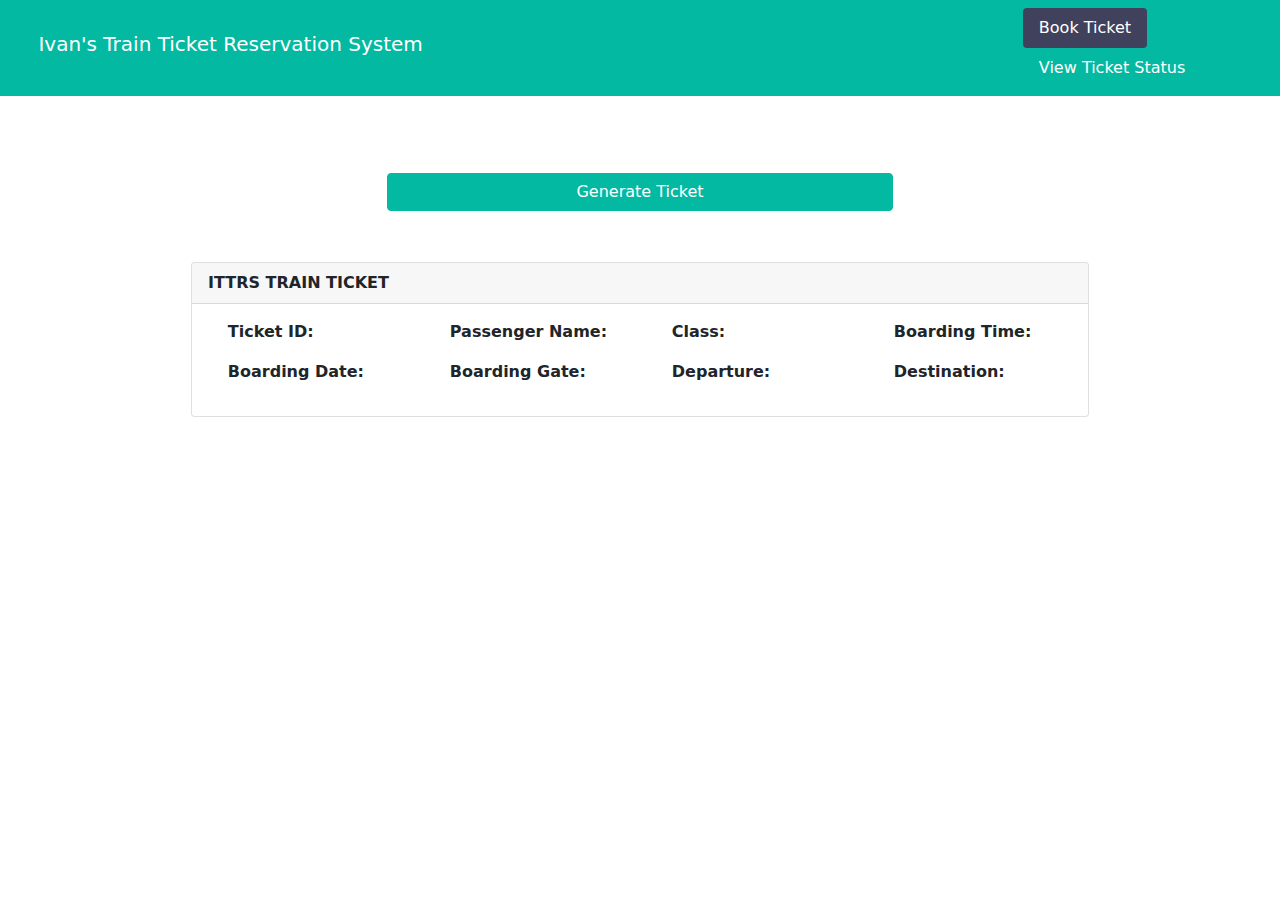
==== commit 765a62ce: "generating ticket" ====
--- a/success.html
+++ b/success.html
@@ -27,6 +27,7 @@
 
     <!-- Template Stylesheet -->
     <link href="Assets/css/index.css" rel="stylesheet">
+    <link href="Assets/css/success.css" rel="stylesheet">
 </head>
 <body>
   <!-- Option 1: Bootstrap Bundle with Popper -->
@@ -50,7 +51,7 @@
                 <button class="nav-link active menu" id="pills-home-tab" data-bs-toggle="pill" data-bs-target="#pills-home" type="button" role="tab" aria-controls="pills-home" aria-selected="true"><a href="index.html">Book Ticket</a></button>
               </li>
               <li class="nav-item" role="presentation">
-                <button class="nav-link menu" id="pills-profile-tab" data-bs-toggle="modal" data-bs-target="#exampleModal" type="button" role="tab" aria-controls="pills-profile" aria-selected="false">View Ticket Record</button>
+                <button class="nav-link menu" id="pills-profile-tab" data-bs-toggle="modal" data-bs-target="#exampleModal" type="button" role="tab" aria-controls="pills-profile" aria-selected="false">View Ticket Status</button>
               </li>
             </ul>
           </div>
@@ -80,30 +81,43 @@
           </div>
         </div>
       </div>
-    <div class="row">
-      
-      <!--Display Ticket-->
-      <div class="card">
-        <div class="card-body">
-          <h4>kslksls</h4>
-         
-          <div class="row">
-            <div class="col-sm-3">TicketID</div>
-            <div class="col-sm-3">Passenger Name</div>
-            <div class="col-sm-3">Class</div>
-            <div class="col-sm-3">Boarding Time</div>
-          </div>
 
-          <div class="row">
-            <div class="col-sm-3">Boarding Date</div>
-            <div class="col-sm-3">Boarding Gate</div>
-            <div class="col-sm-3">Departure</div>
-            <div class="col-sm-3">Destination</div>
-
-          </div>
-
+      <div class="row ticketgeneration">
+        <div class="col-sm-12 ticketgeneration">
+        <a href="#" class="btn btn-primary clickbtn" id="generateticket">Generate Ticket</a>
         </div>
       </div>
+
+    <div class="row">
+      <div class="col-sm-12">
+        <div class="card">
+          
+          <div class="card-header">
+            <b>ITTRS TRAIN TICKET</b>
+          </div>
+          <div class="card-body">
+            <div class="row">
+              <div class="col-sm-3"><p ><b>Ticket ID:</b></p><p id="ticketid"></p></div>
+              <div class="col-sm-3"><p><b>Passenger Name:</b></p><p id="name"></p></div>
+              <div class="col-sm-3"><p ><b>Class:</b></p><p id="class"></p></div>
+              <div class="col-sm-3"><p><b>Boarding Time:</b></p><p id="boardingtime"></p></div>
+            </div>
+  
+            <div class="row">
+              <div class="col-sm-3"><p ><b>Boarding Date:</b></p><p id="boardingdate"></p></div>
+              <div class="col-sm-3"><p><b>Boarding Gate:</p></b><p></p></div>
+              <div class="col-sm-3"><p ><b>Departure:</b></p><p id="departure"></p></div>
+              <div class="col-sm-3"><p ><b>Destination:</b></p><p id="destination"></p></div>
+  
+            </div>
+  
+          </div>
+          
+        </div>
+        
+      </div>
+      <!--Display Ticket-->
+     
     </div>
 
     </div>
@@ -111,7 +125,7 @@
     <!--For Footer-->
     <div class="row footer"></div>
    
-    <script src="jsfile.js"></script>
+    <script src="Assets/js/success.js"></script>
 </body>
 
 </html>--- a/Assets/css/success.css
+++ b/Assets/css/success.css
@@ -0,0 +1,38 @@
+/*aliging card to center of the screen*/
+.card
+{
+    margin-top: 4%;
+    width: 70%;
+    margin-left: auto;
+    margin-right: auto;
+}
+
+/*alligining heading to center of screen*/
+h4
+{
+    text-align: center;
+}
+
+/*alligning button to center*/
+.ticketgeneration
+{
+    width: auto;
+    margin-top: 3%;
+    margin-left: auto;
+    margin-right: auto;
+   
+}
+
+.clickbtn
+{
+    width:30rem;
+}
+
+@media screen and (max-width: 567px) 
+{
+    .clickbtn
+    {
+        width: 80%;
+    }
+    
+}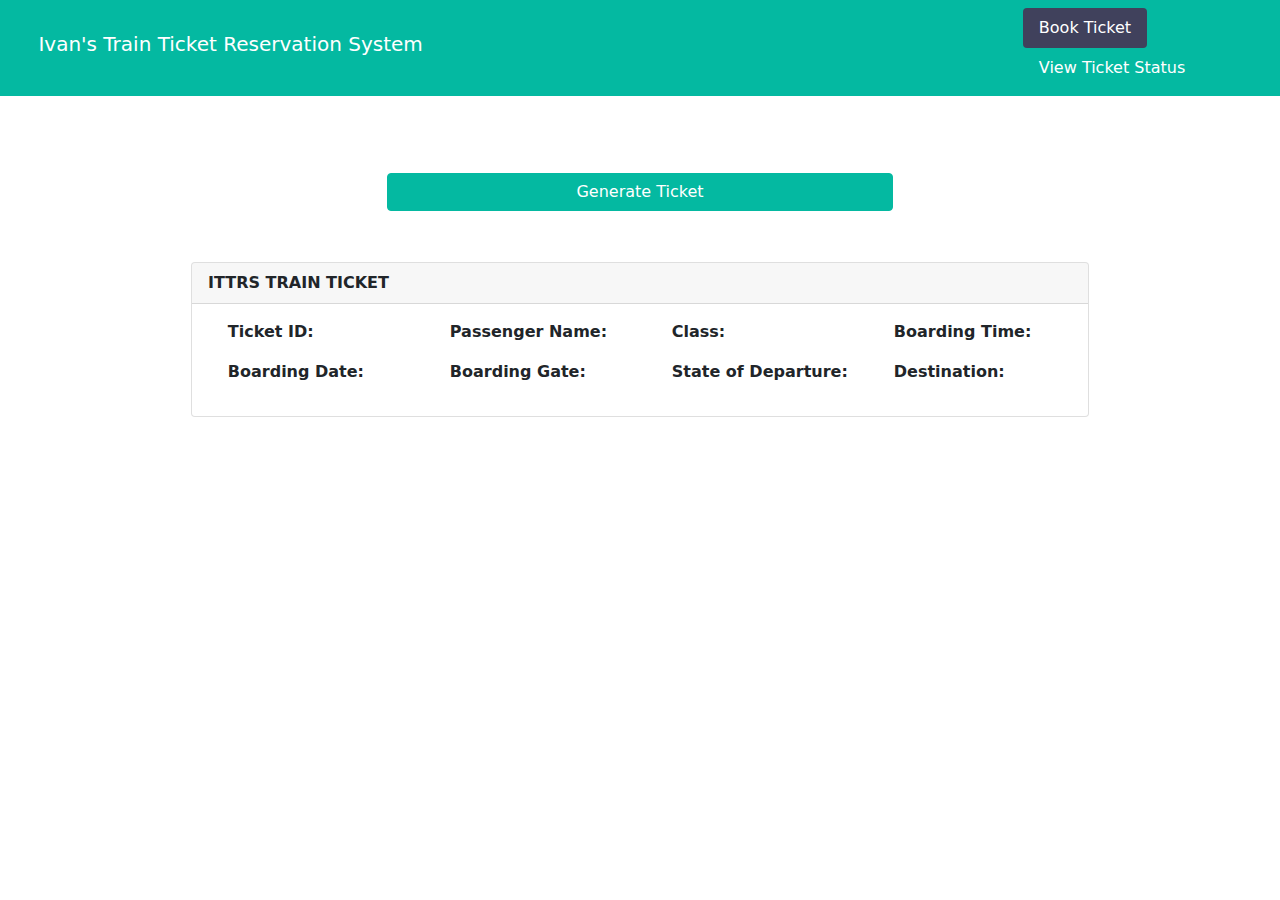
==== commit 5c9d5b32: "fixed generation for tickets" ====
--- a/success.html
+++ b/success.html
@@ -105,8 +105,8 @@
   
             <div class="row">
               <div class="col-sm-3"><p ><b>Boarding Date:</b></p><p id="boardingdate"></p></div>
-              <div class="col-sm-3"><p><b>Boarding Gate:</p></b><p></p></div>
-              <div class="col-sm-3"><p ><b>Departure:</b></p><p id="departure"></p></div>
+              <div class="col-sm-3"><p><b>Boarding Gate:</p></b><p id="boardinggate"></p></div>
+              <div class="col-sm-3"><p ><b>State of Departure:</b></p><p id="departure"></p></div>
               <div class="col-sm-3"><p ><b>Destination:</b></p><p id="destination"></p></div>
   
             </div>
